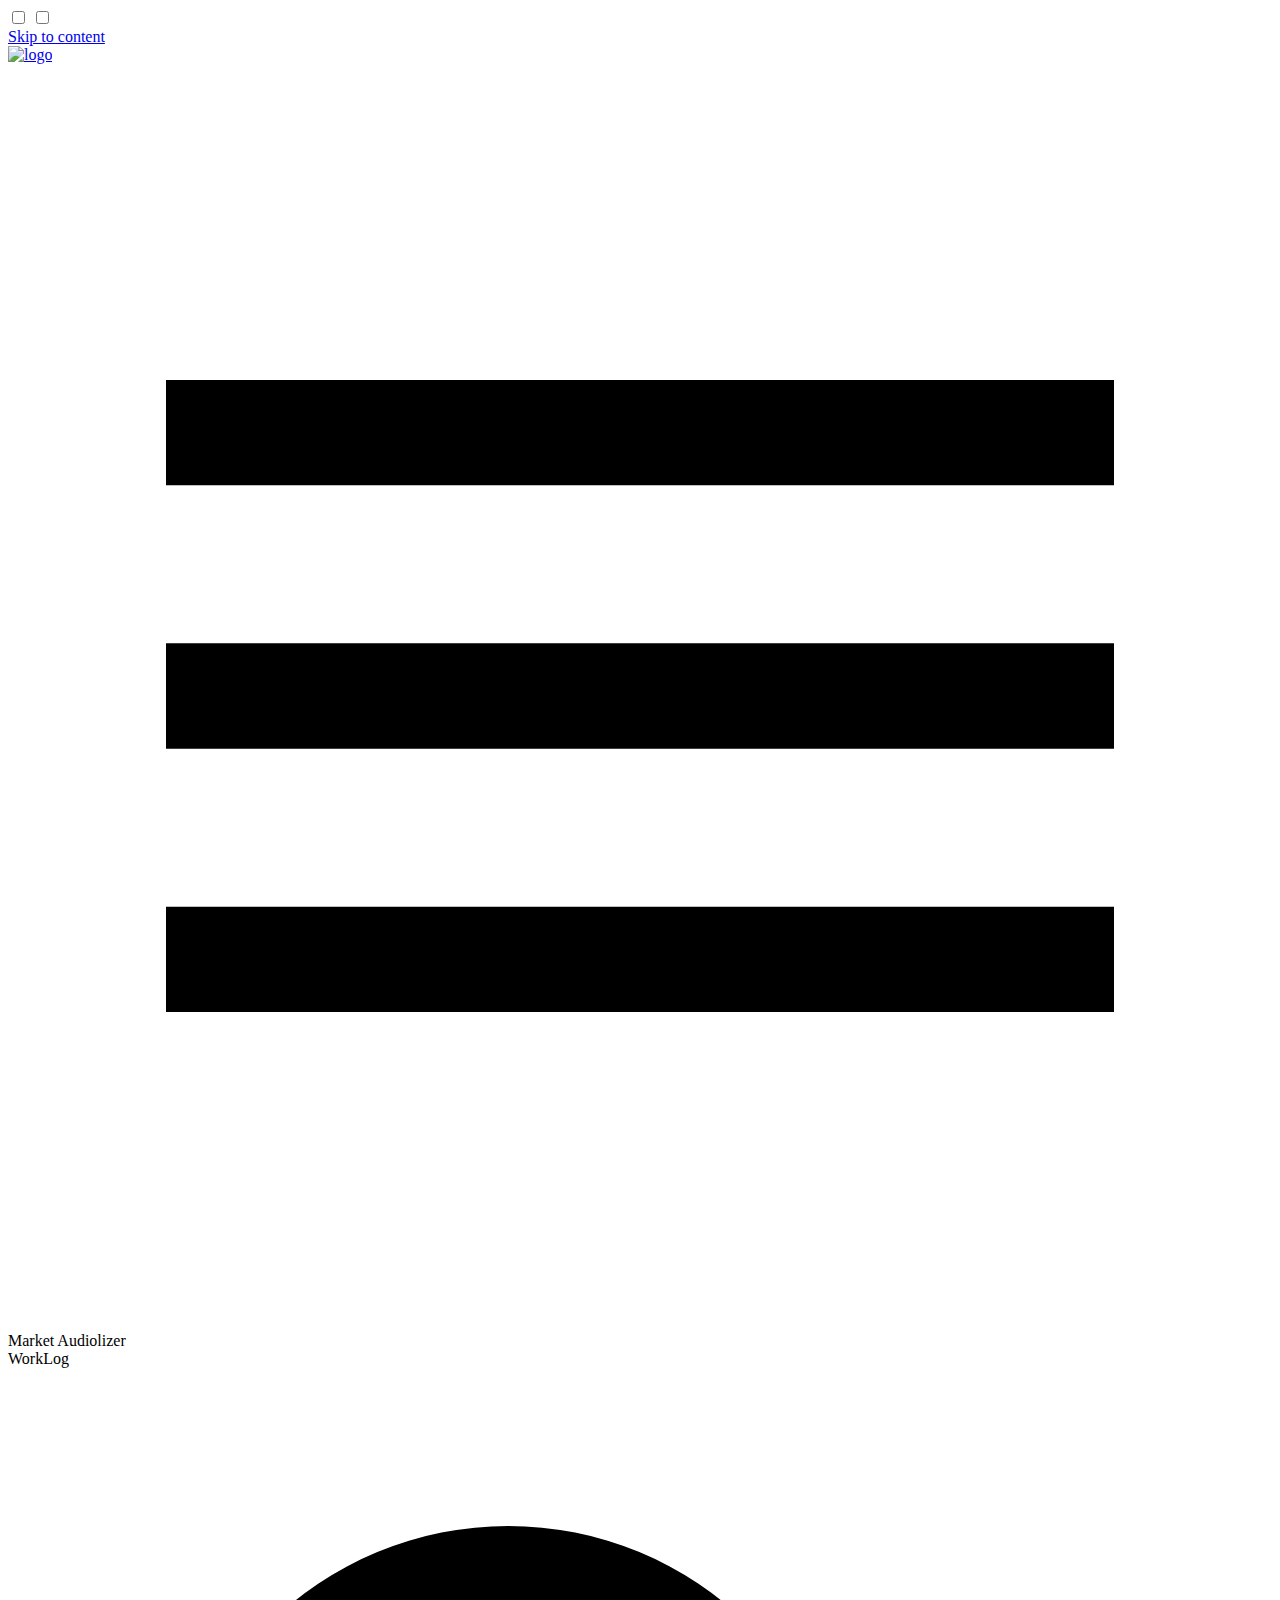
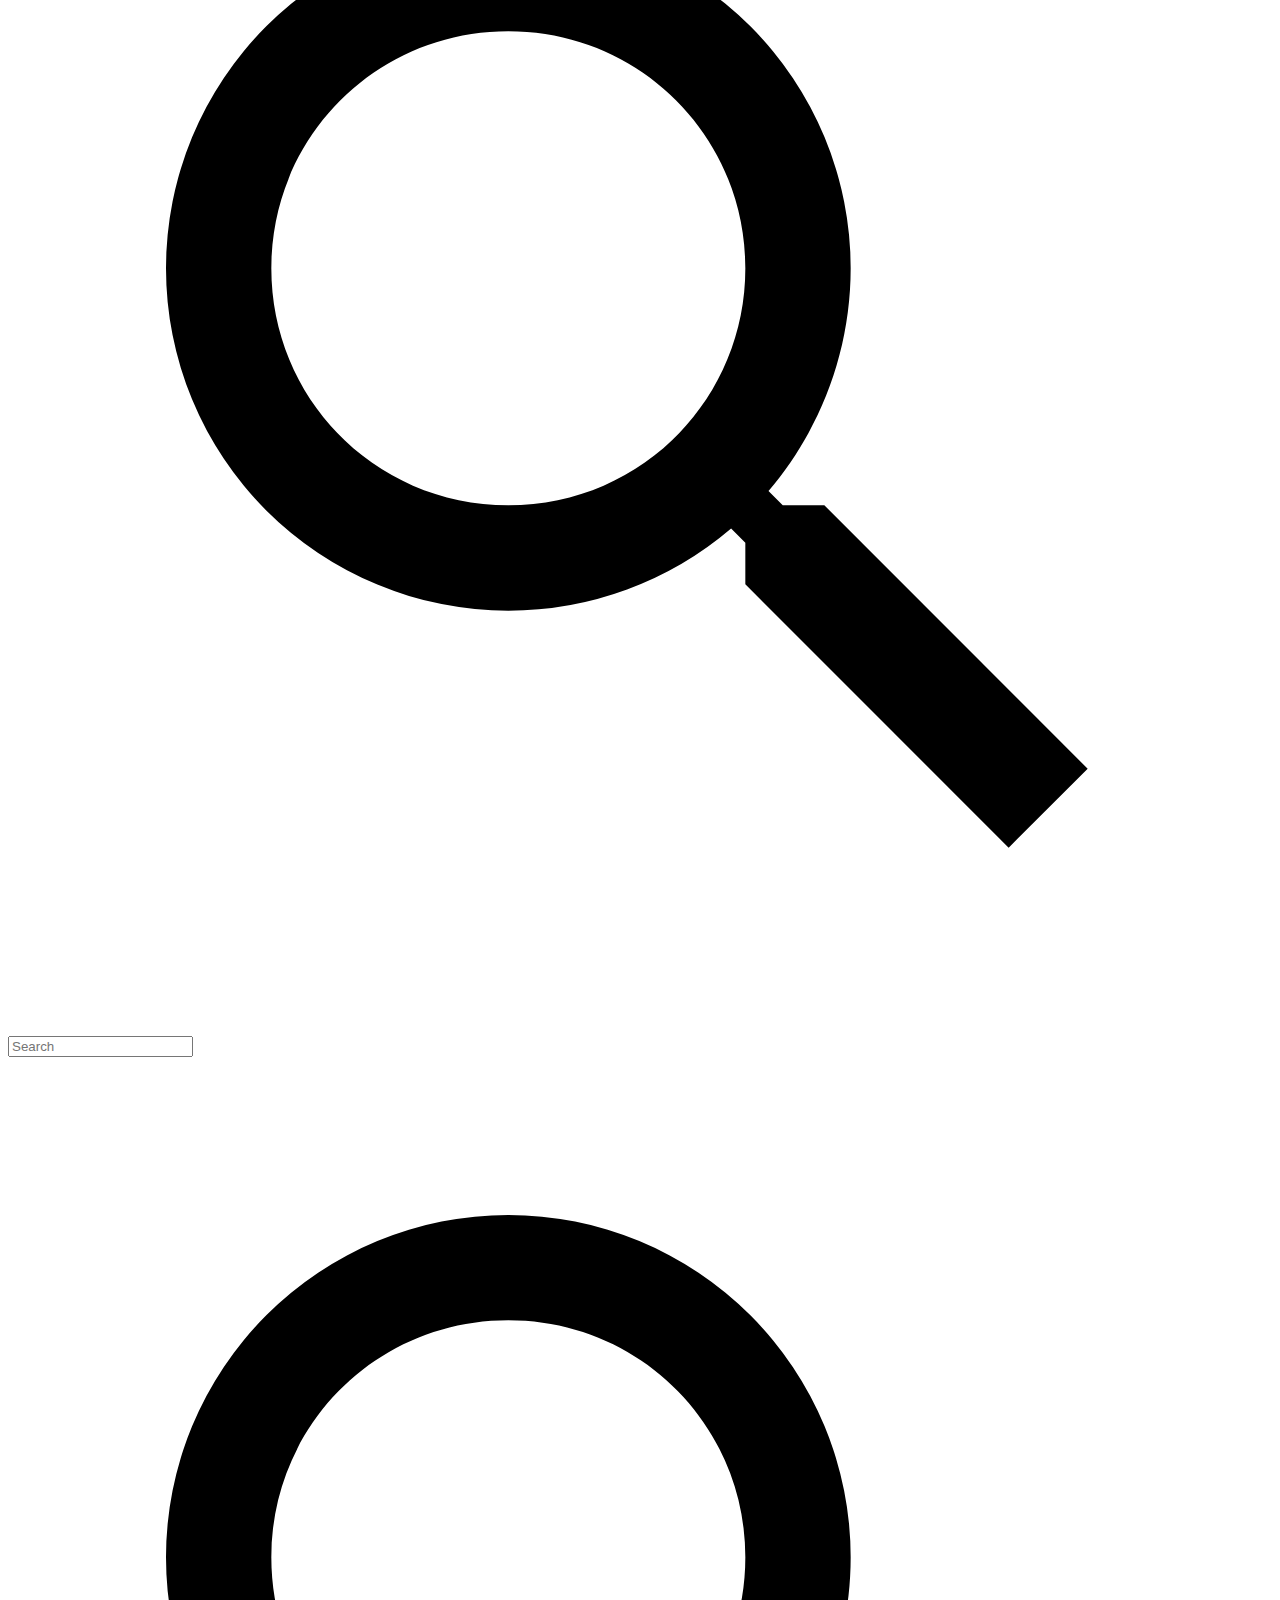
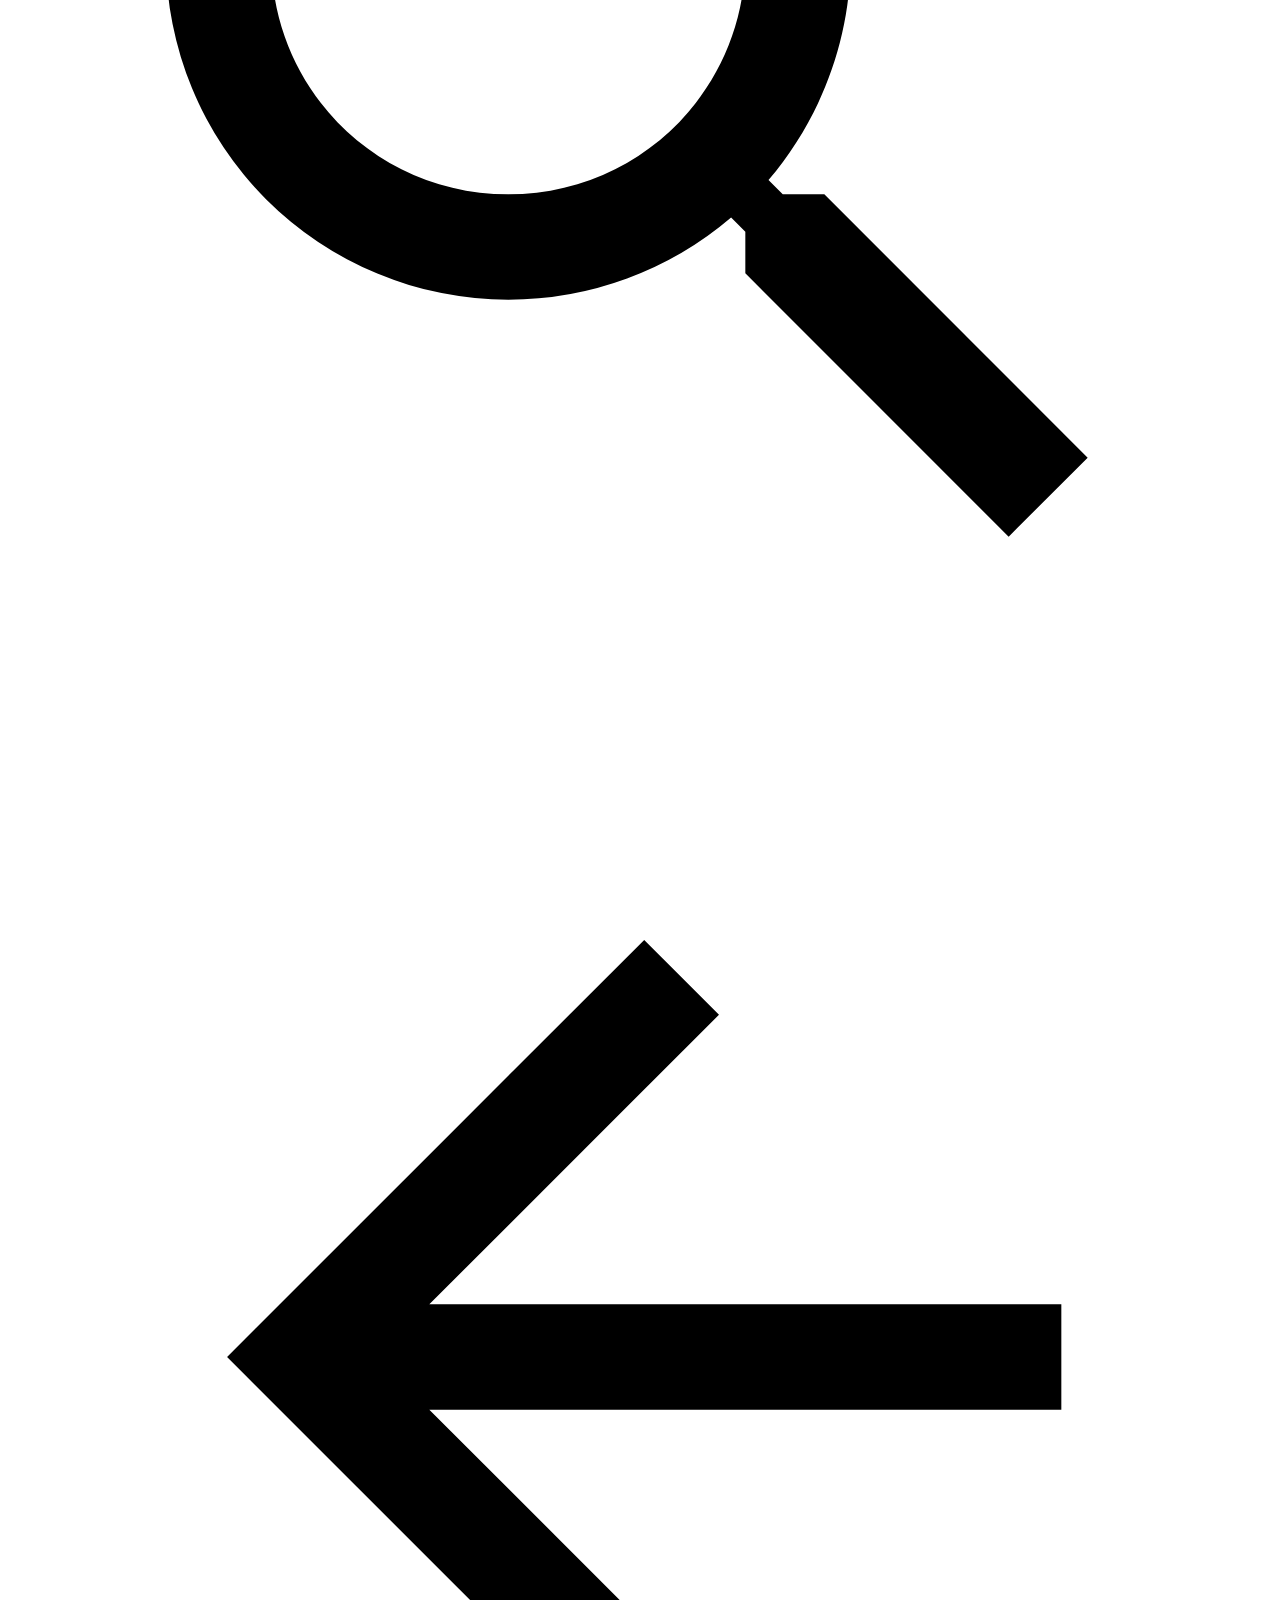
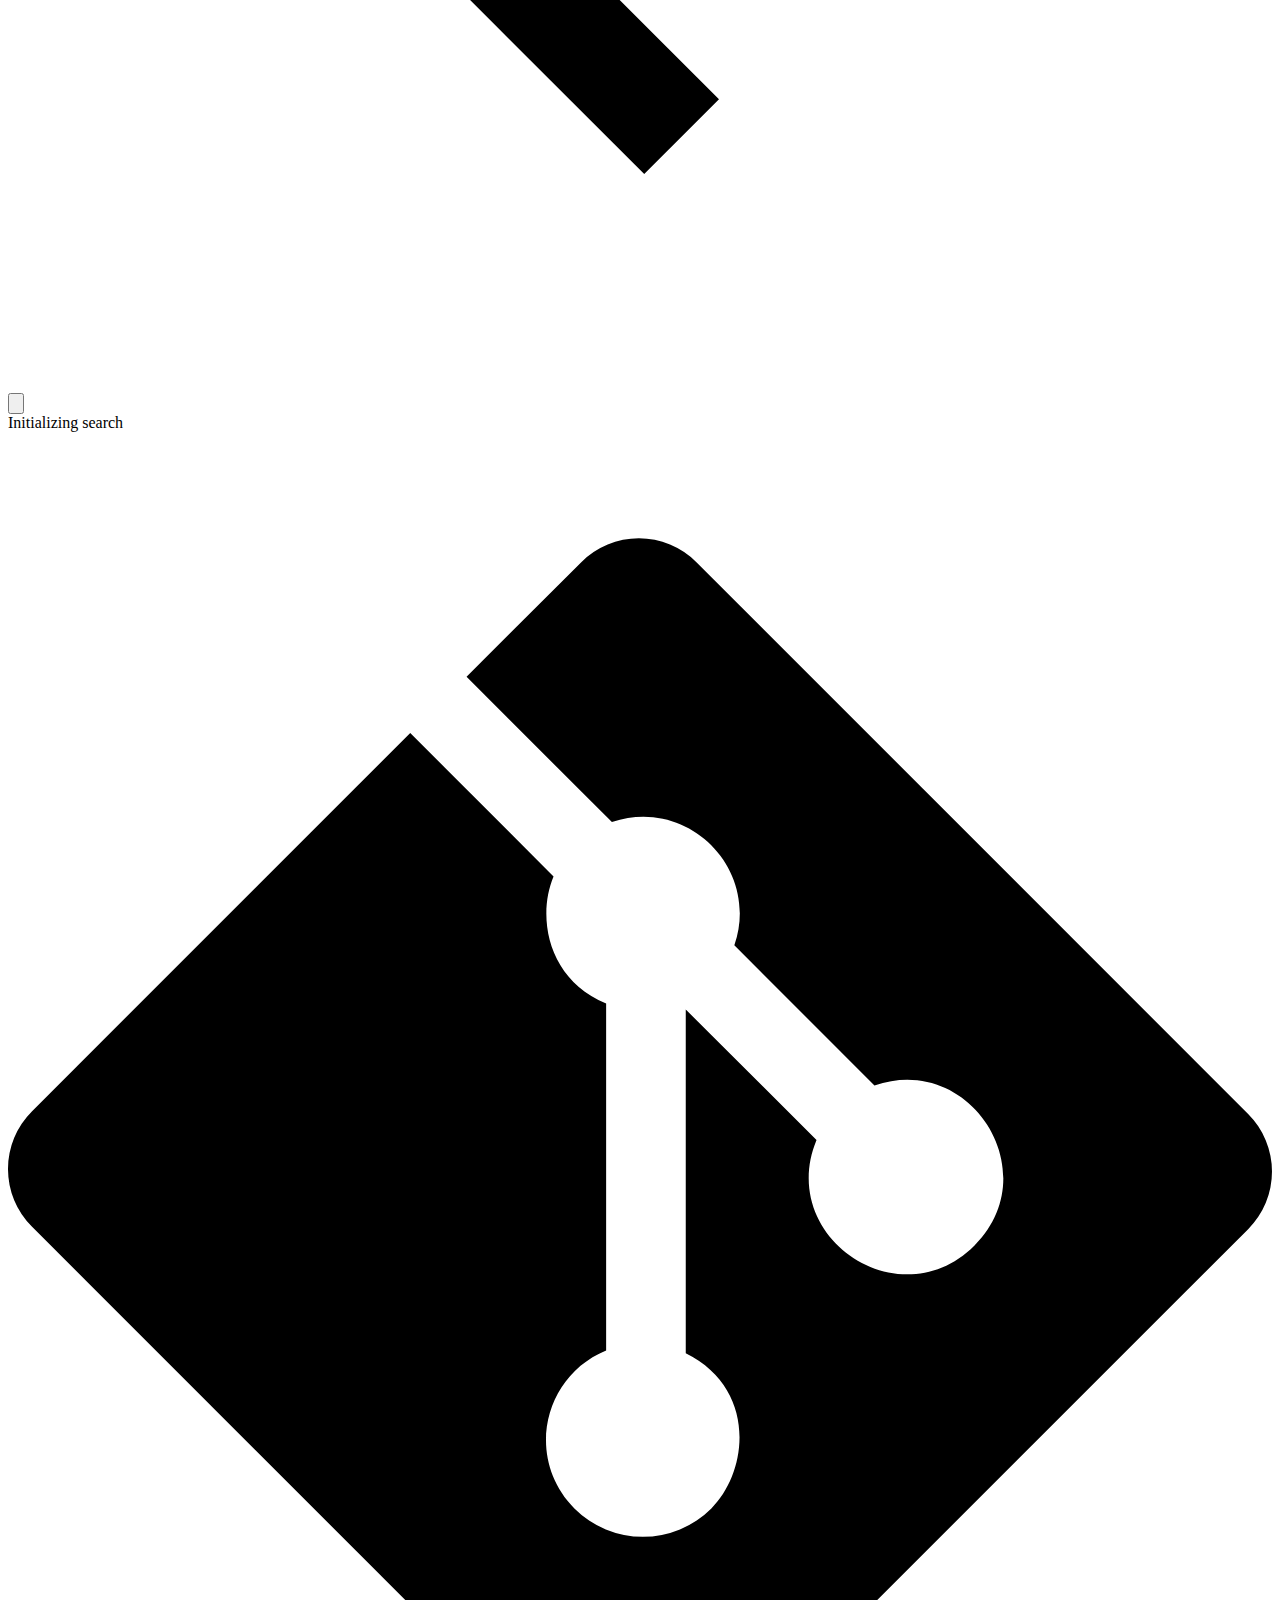
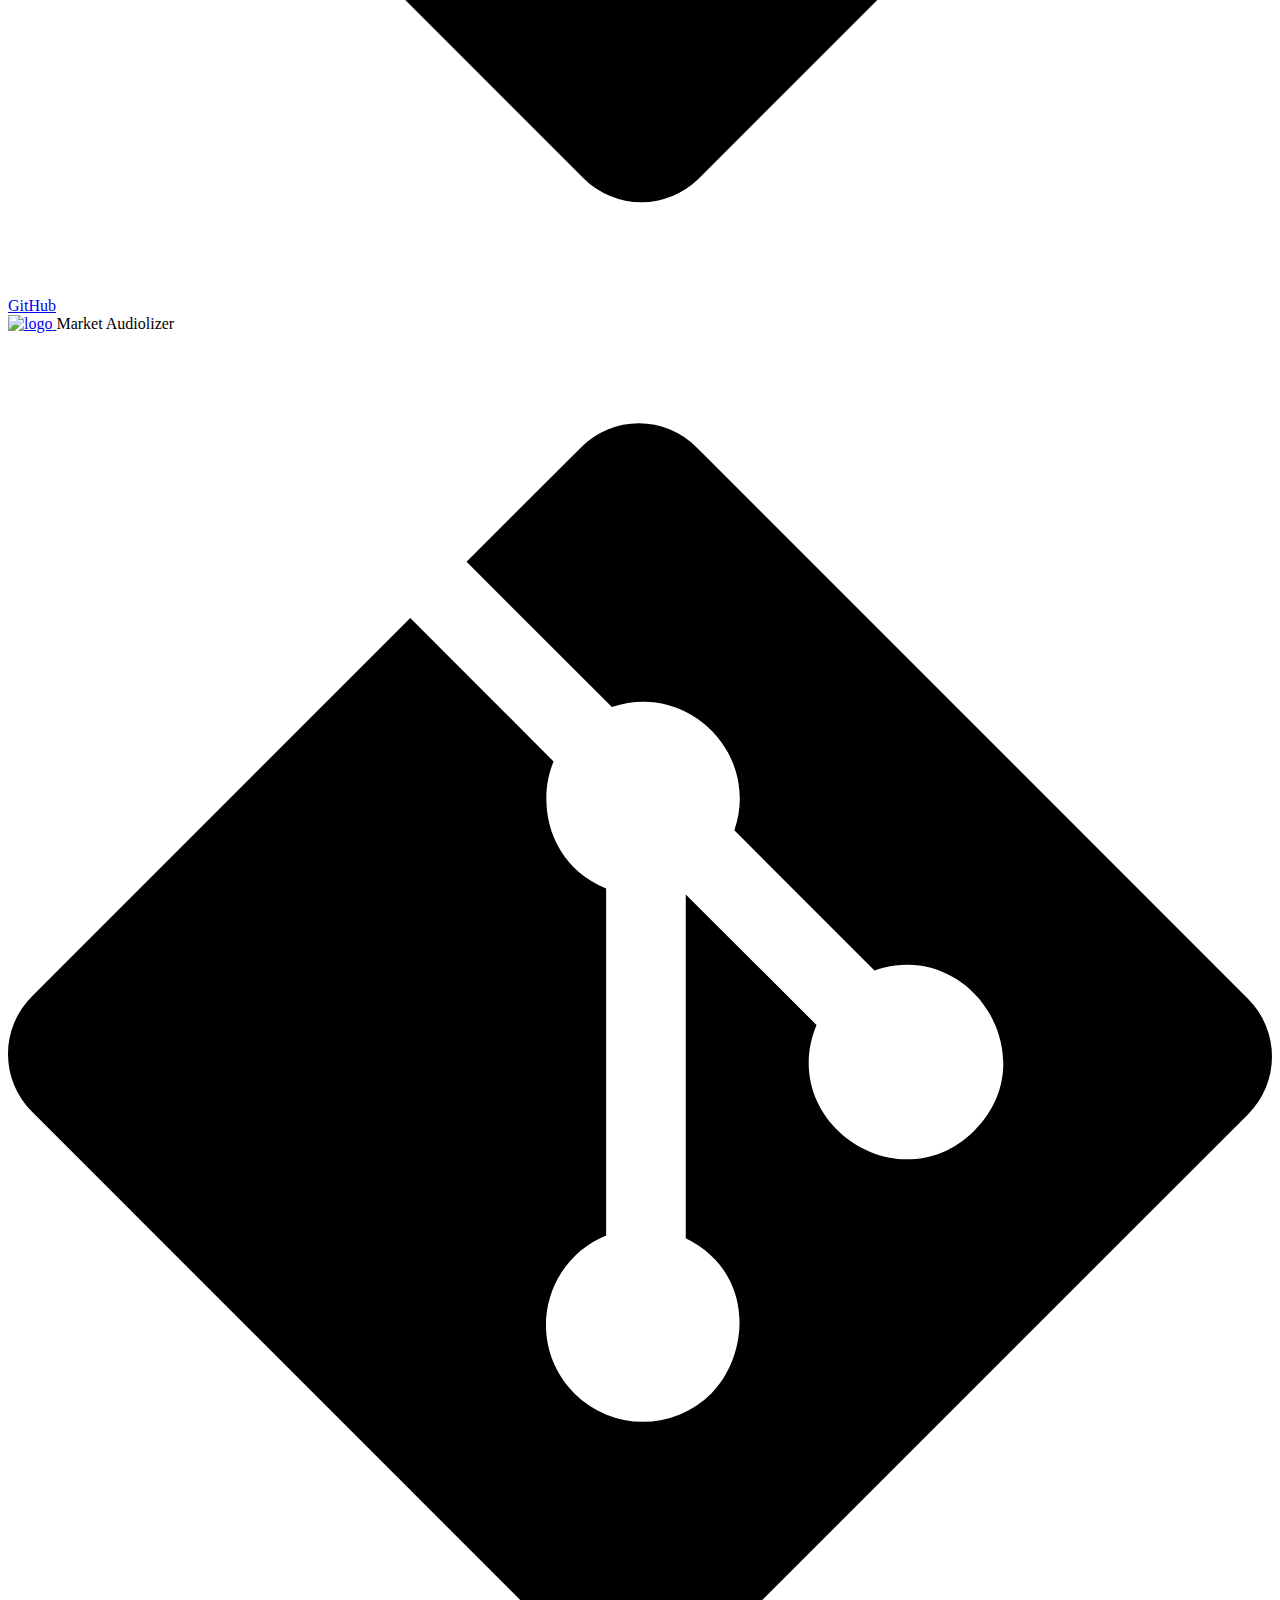
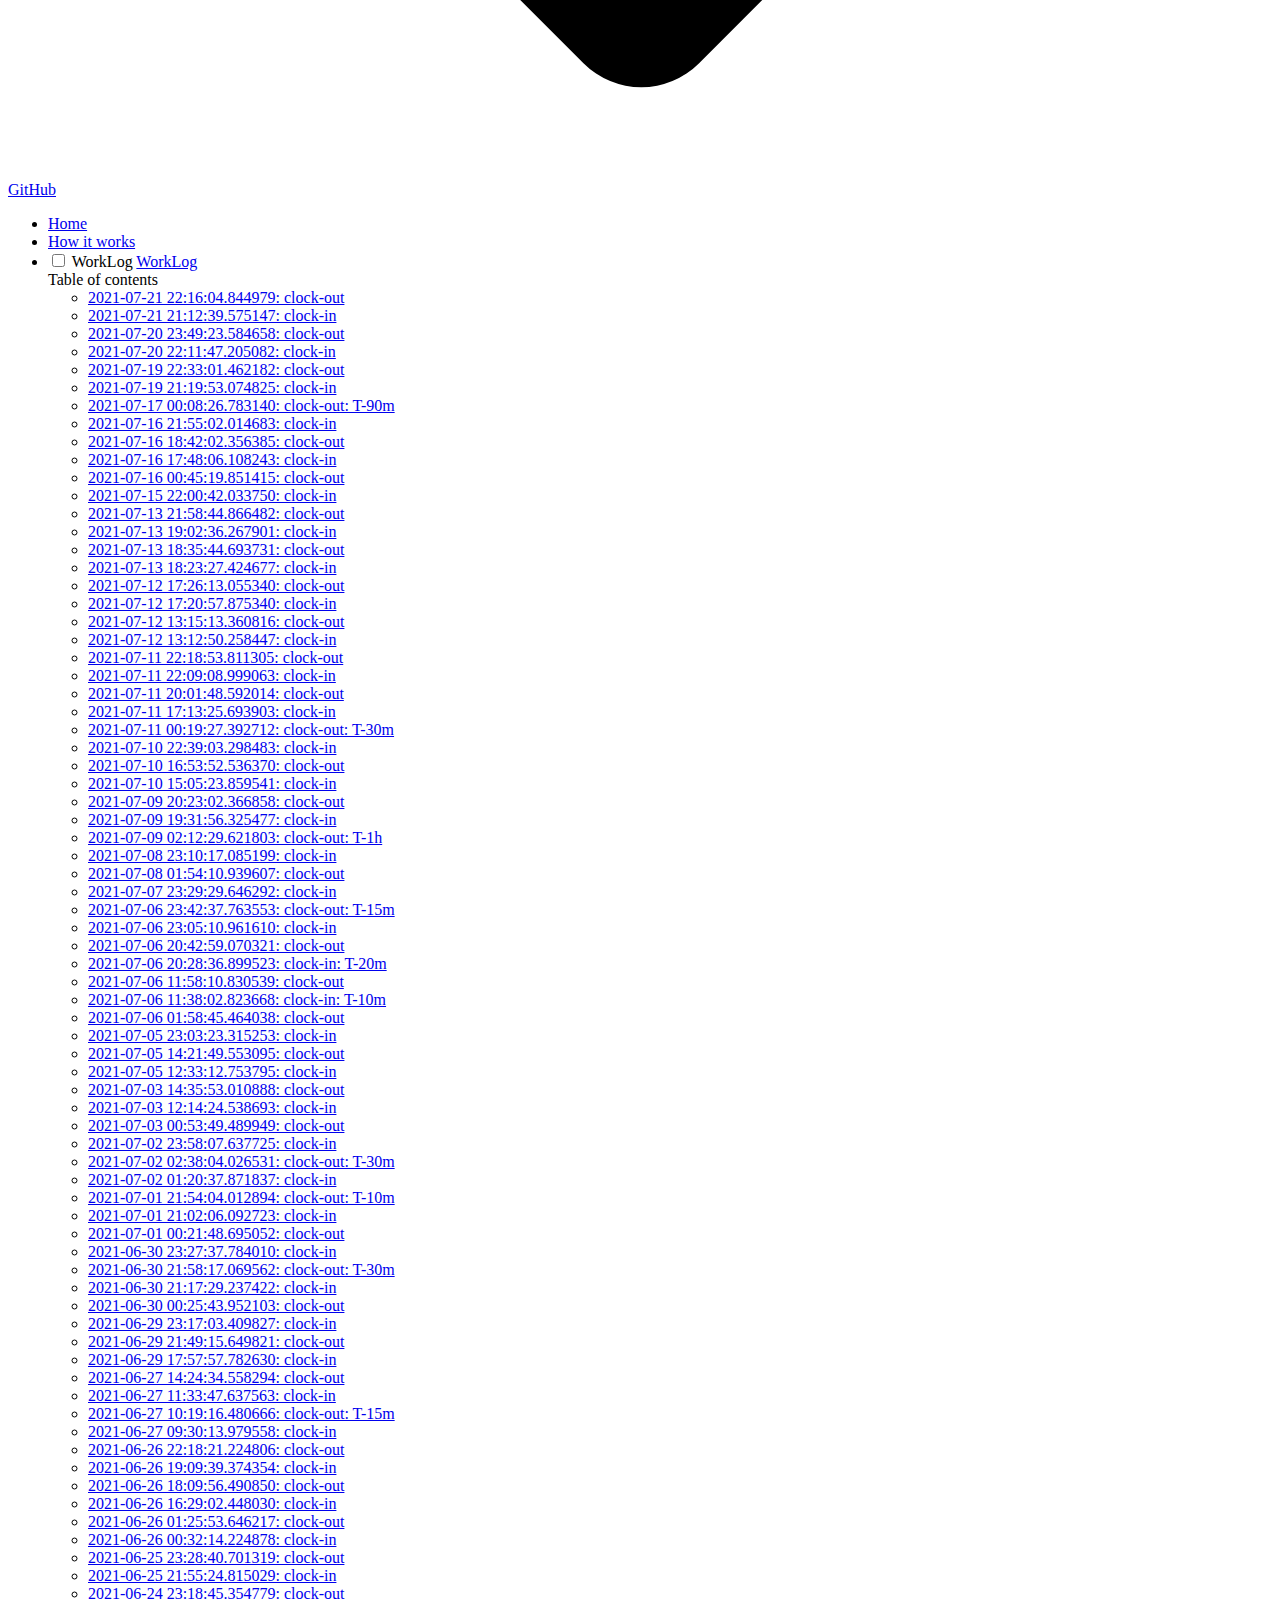
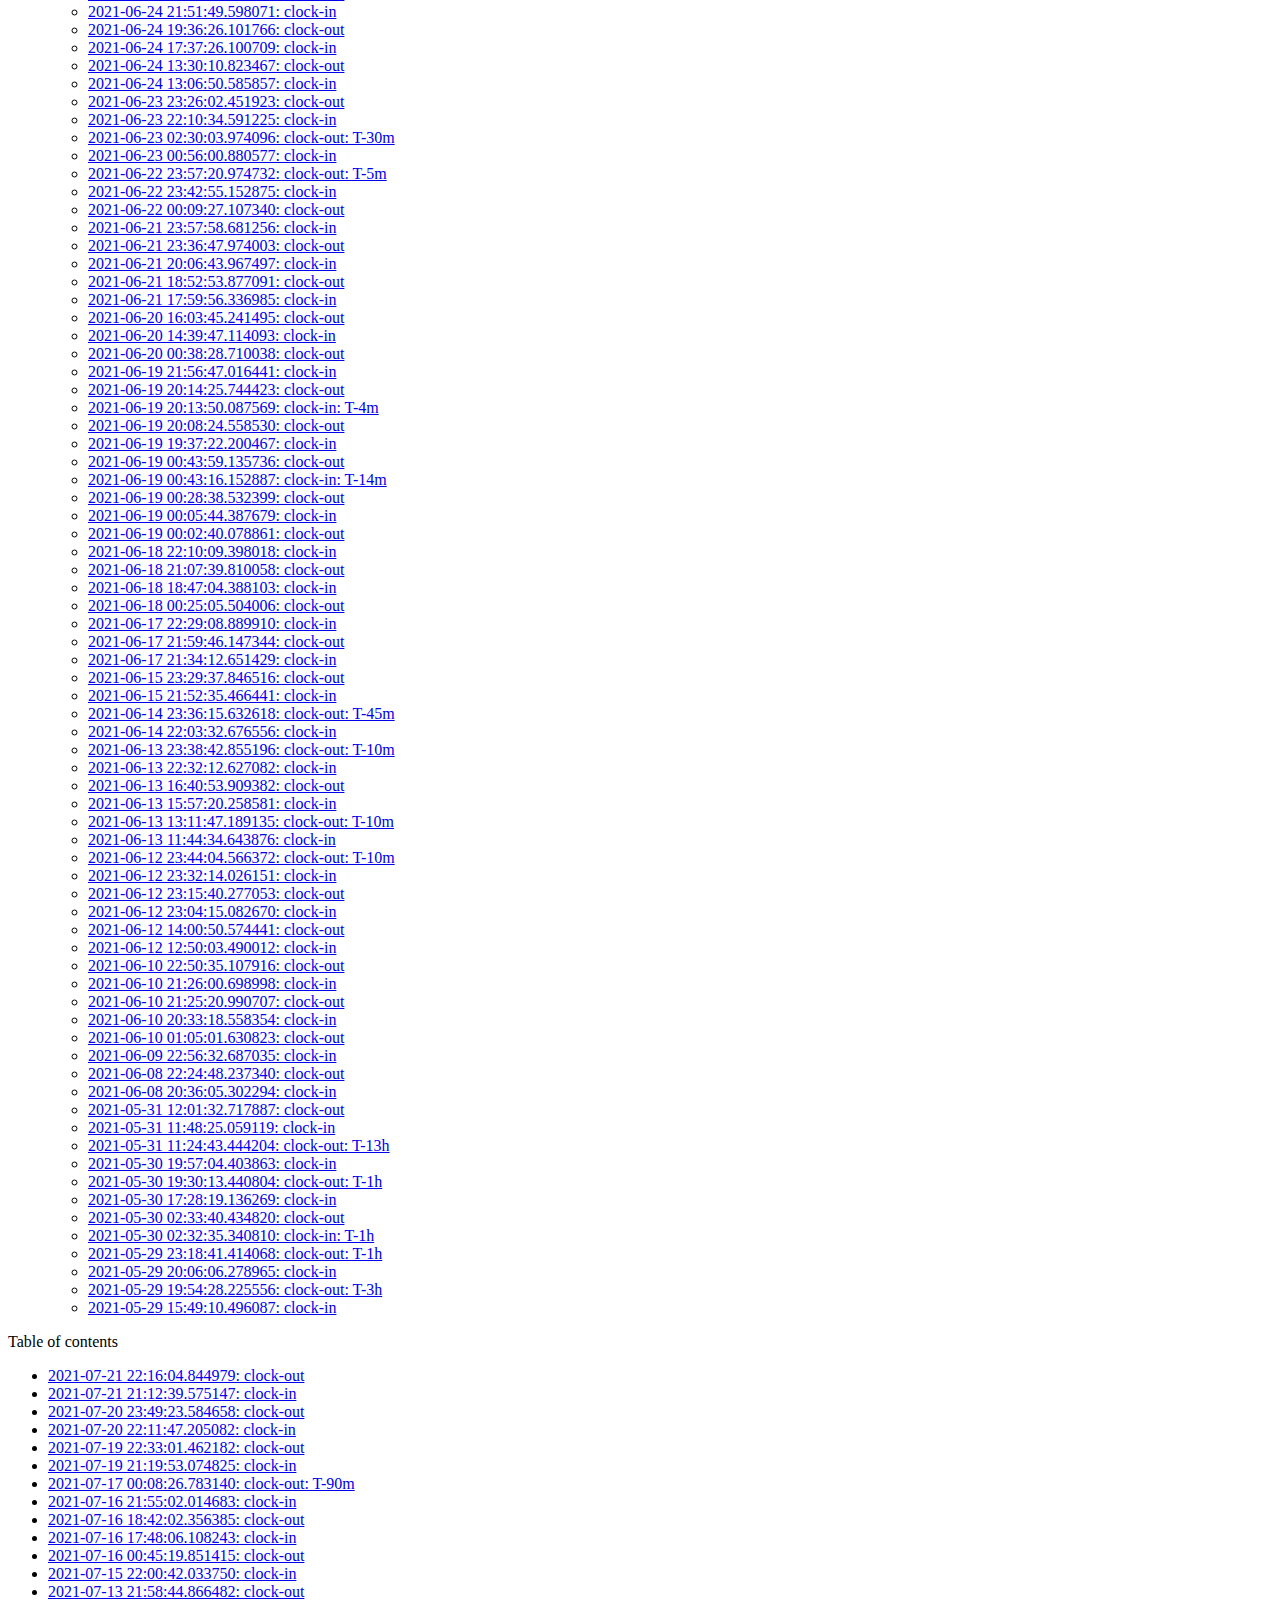
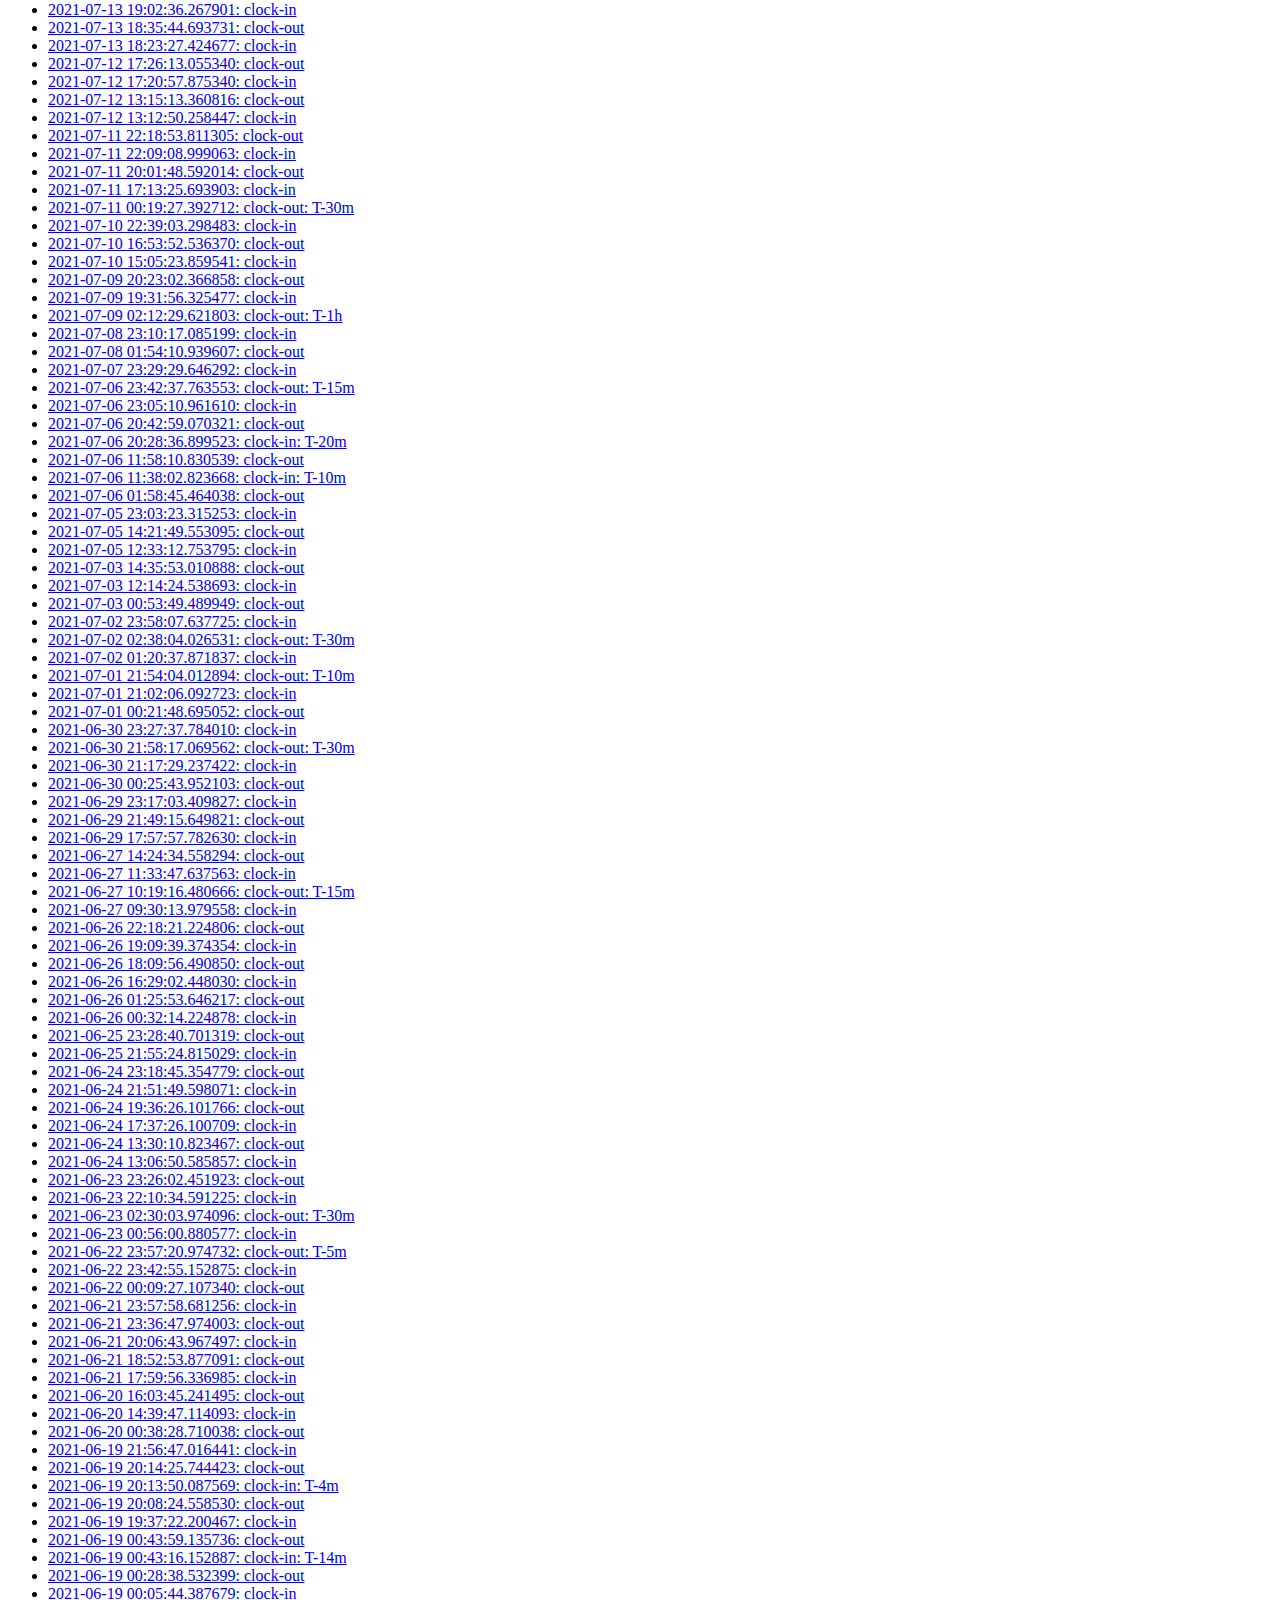
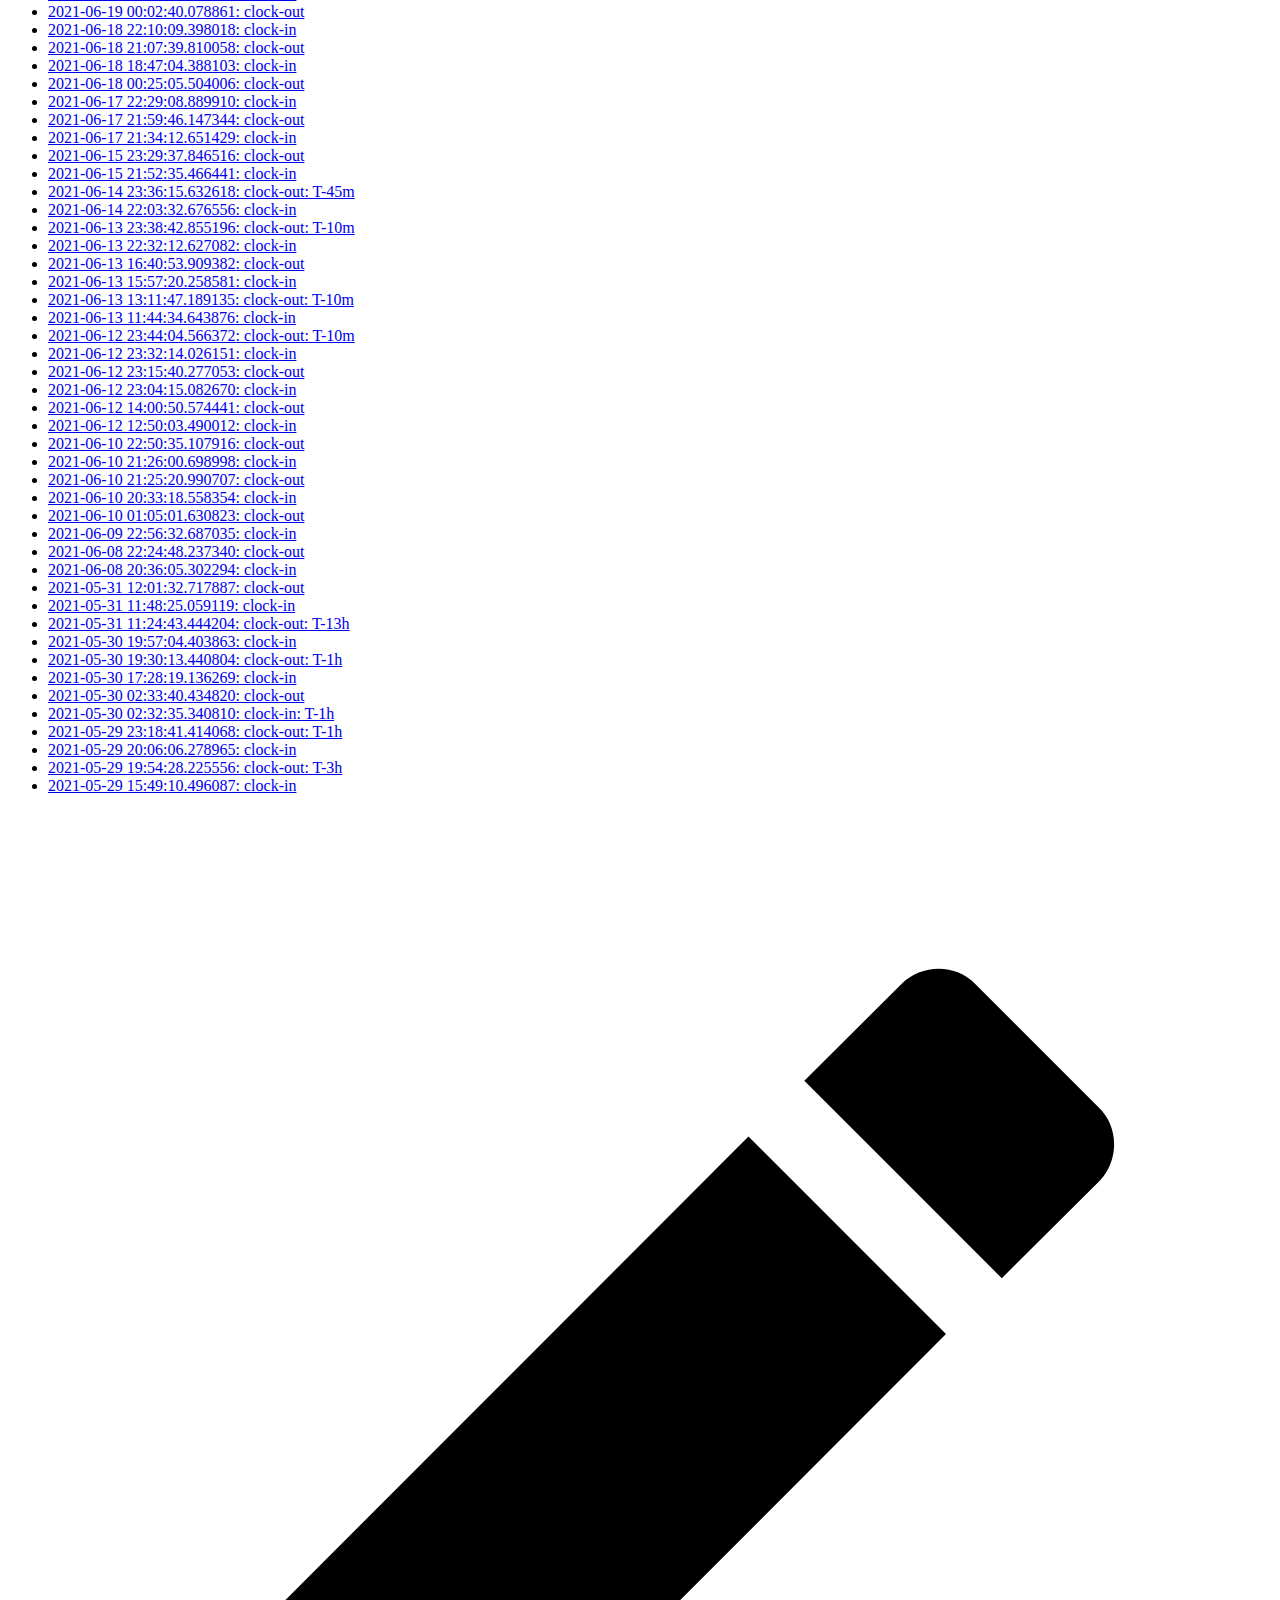
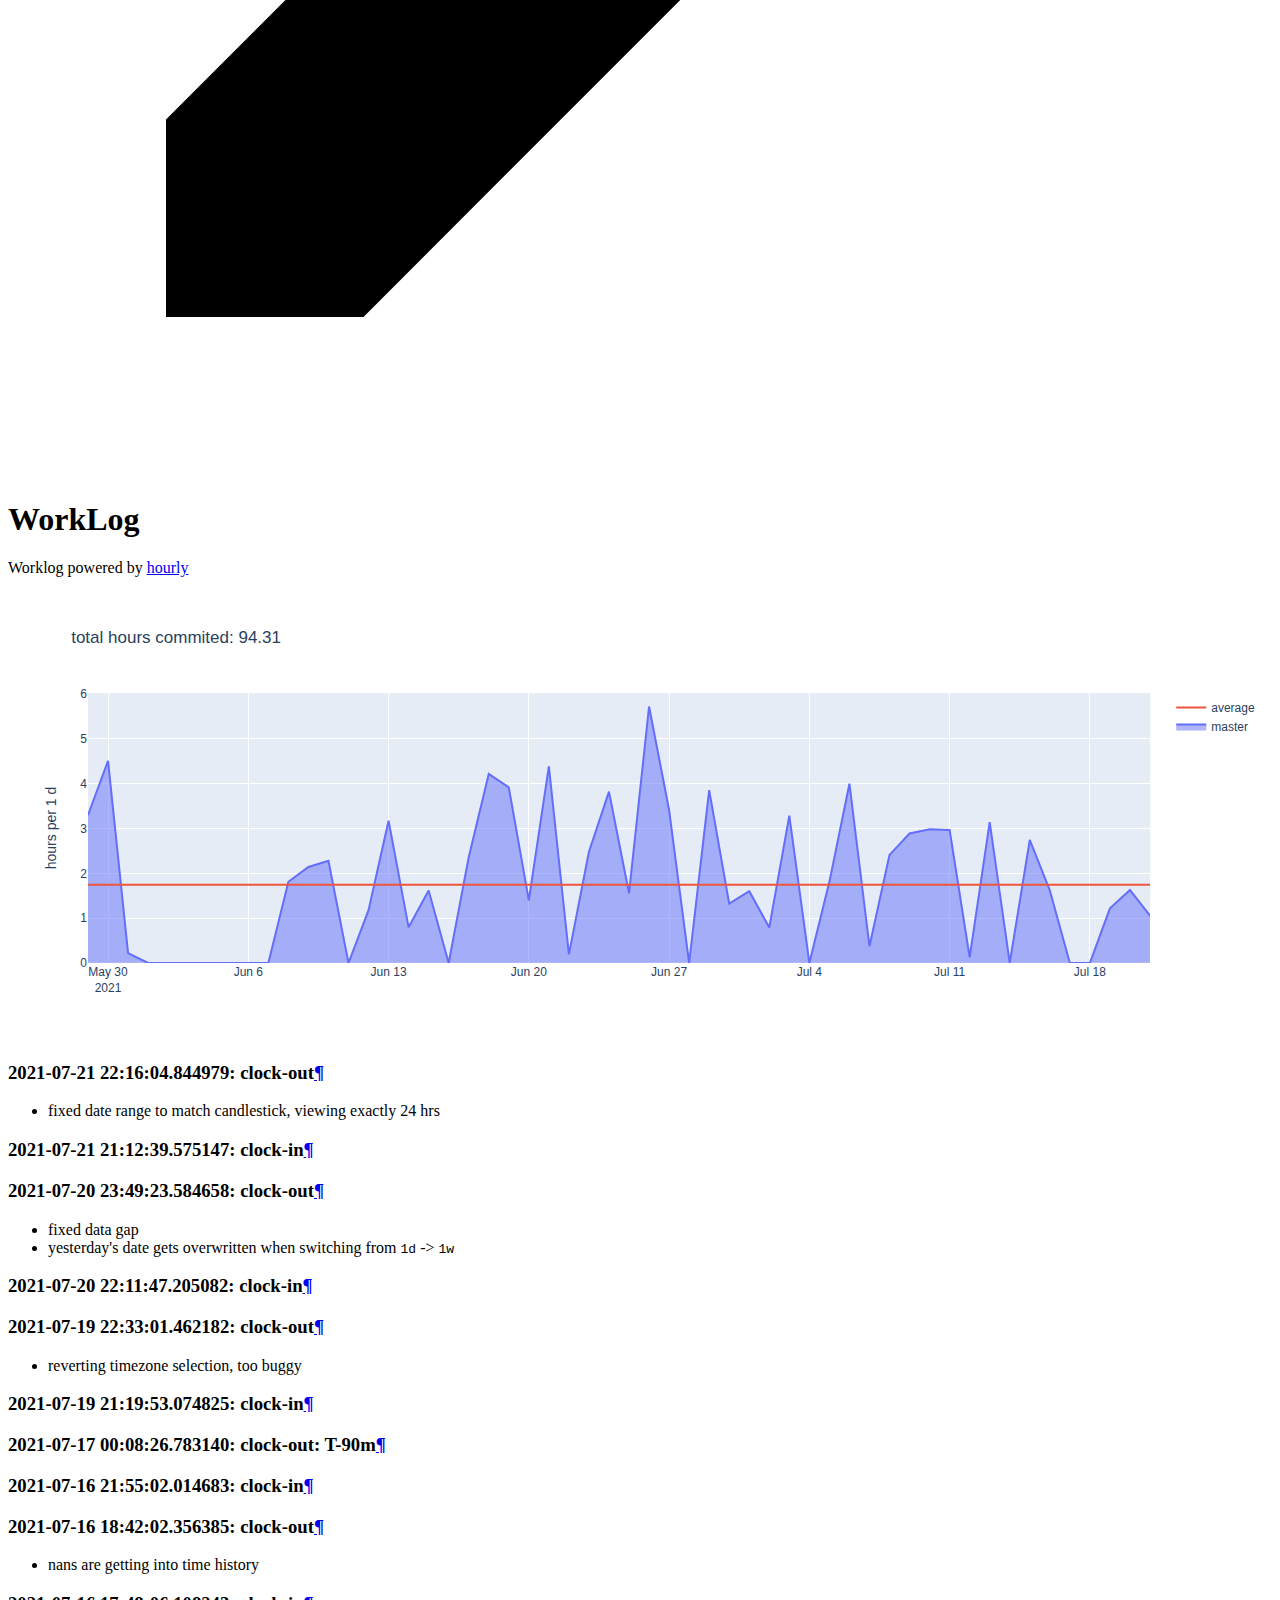
==== WorkLog/index.html @ a6fd968e "Deployed 98f56ba with MkDocs version: 1.2.1" ====
<!doctype html>
<html lang="en" class="no-js">
  <head>
    
      <meta charset="utf-8">
      <meta name="viewport" content="width=device-width,initial-scale=1">
      
      
      
      
        <link rel="canonical" href="http://audiolizer.ariagora.com/WorkLog/">
      
      <link rel="icon" href="../assets/images/favicon.png">
      <meta name="generator" content="mkdocs-1.2.1, mkdocs-material-7.1.8">
    
    
      
        <title>WorkLog - Market Audiolizer</title>
      
    
    
      <link rel="stylesheet" href="../assets/stylesheets/main.ca7ac06f.min.css">
      
        
        <link rel="stylesheet" href="../assets/stylesheets/palette.f1a3b89f.min.css">
        
      
    
    
    
      
        
        <link rel="preconnect" href="https://fonts.gstatic.com" crossorigin>
        <link rel="stylesheet" href="https://fonts.googleapis.com/css?family=Roboto:300,400,400i,700%7CRoboto+Mono&display=fallback">
        <style>:root{--md-text-font-family:"Roboto";--md-code-font-family:"Roboto Mono"}</style>
      
    
    
    
    
      


    
    
  </head>
  
  
    
    
    
    
    
    <body dir="ltr" data-md-color-scheme="" data-md-color-primary="none" data-md-color-accent="none">
  
    
    <script>function __prefix(e){return new URL("..",location).pathname+"."+e}function __get(e,t=localStorage){return JSON.parse(t.getItem(__prefix(e)))}</script>
    
    <input class="md-toggle" data-md-toggle="drawer" type="checkbox" id="__drawer" autocomplete="off">
    <input class="md-toggle" data-md-toggle="search" type="checkbox" id="__search" autocomplete="off">
    <label class="md-overlay" for="__drawer"></label>
    <div data-md-component="skip">
      
        
        <a href="#2021-07-21-221604844979-clock-out" class="md-skip">
          Skip to content
        </a>
      
    </div>
    <div data-md-component="announce">
      
    </div>
    
      <header class="md-header" data-md-component="header">
  <nav class="md-header__inner md-grid" aria-label="Header">
    <a href=".." title="Market Audiolizer" class="md-header__button md-logo" aria-label="Market Audiolizer" data-md-component="logo">
      
  <img src="../assets/audiolizer_icon.jpg" alt="logo">

    </a>
    <label class="md-header__button md-icon" for="__drawer">
      <svg xmlns="http://www.w3.org/2000/svg" viewBox="0 0 24 24"><path d="M3 6h18v2H3V6m0 5h18v2H3v-2m0 5h18v2H3v-2z"/></svg>
    </label>
    <div class="md-header__title" data-md-component="header-title">
      <div class="md-header__ellipsis">
        <div class="md-header__topic">
          <span class="md-ellipsis">
            Market Audiolizer
          </span>
        </div>
        <div class="md-header__topic" data-md-component="header-topic">
          <span class="md-ellipsis">
            
              WorkLog
            
          </span>
        </div>
      </div>
    </div>
    
    
    
      <label class="md-header__button md-icon" for="__search">
        <svg xmlns="http://www.w3.org/2000/svg" viewBox="0 0 24 24"><path d="M9.5 3A6.5 6.5 0 0 1 16 9.5c0 1.61-.59 3.09-1.56 4.23l.27.27h.79l5 5-1.5 1.5-5-5v-.79l-.27-.27A6.516 6.516 0 0 1 9.5 16 6.5 6.5 0 0 1 3 9.5 6.5 6.5 0 0 1 9.5 3m0 2C7 5 5 7 5 9.5S7 14 9.5 14 14 12 14 9.5 12 5 9.5 5z"/></svg>
      </label>
      
<div class="md-search" data-md-component="search" role="dialog">
  <label class="md-search__overlay" for="__search"></label>
  <div class="md-search__inner" role="search">
    <form class="md-search__form" name="search">
      <input type="text" class="md-search__input" name="query" aria-label="Search" placeholder="Search" autocapitalize="off" autocorrect="off" autocomplete="off" spellcheck="false" data-md-component="search-query" data-md-state="active" required>
      <label class="md-search__icon md-icon" for="__search">
        <svg xmlns="http://www.w3.org/2000/svg" viewBox="0 0 24 24"><path d="M9.5 3A6.5 6.5 0 0 1 16 9.5c0 1.61-.59 3.09-1.56 4.23l.27.27h.79l5 5-1.5 1.5-5-5v-.79l-.27-.27A6.516 6.516 0 0 1 9.5 16 6.5 6.5 0 0 1 3 9.5 6.5 6.5 0 0 1 9.5 3m0 2C7 5 5 7 5 9.5S7 14 9.5 14 14 12 14 9.5 12 5 9.5 5z"/></svg>
        <svg xmlns="http://www.w3.org/2000/svg" viewBox="0 0 24 24"><path d="M20 11v2H8l5.5 5.5-1.42 1.42L4.16 12l7.92-7.92L13.5 5.5 8 11h12z"/></svg>
      </label>
      <button type="reset" class="md-search__icon md-icon" aria-label="Clear" tabindex="-1">
        <svg xmlns="http://www.w3.org/2000/svg" viewBox="0 0 24 24"><path d="M19 6.41 17.59 5 12 10.59 6.41 5 5 6.41 10.59 12 5 17.59 6.41 19 12 13.41 17.59 19 19 17.59 13.41 12 19 6.41z"/></svg>
      </button>
    </form>
    <div class="md-search__output">
      <div class="md-search__scrollwrap" data-md-scrollfix>
        <div class="md-search-result" data-md-component="search-result">
          <div class="md-search-result__meta">
            Initializing search
          </div>
          <ol class="md-search-result__list"></ol>
        </div>
      </div>
    </div>
  </div>
</div>
    
    
      <div class="md-header__source">
        
<a href="https://github.com/Audiolizer/audiolizer/" title="Go to repository" class="md-source" data-md-component="source">
  <div class="md-source__icon md-icon">
    
    <svg xmlns="http://www.w3.org/2000/svg" viewBox="0 0 448 512"><path d="M439.55 236.05 244 40.45a28.87 28.87 0 0 0-40.81 0l-40.66 40.63 51.52 51.52c27.06-9.14 52.68 16.77 43.39 43.68l49.66 49.66c34.23-11.8 61.18 31 35.47 56.69-26.49 26.49-70.21-2.87-56-37.34L240.22 199v121.85c25.3 12.54 22.26 41.85 9.08 55a34.34 34.34 0 0 1-48.55 0c-17.57-17.6-11.07-46.91 11.25-56v-123c-20.8-8.51-24.6-30.74-18.64-45L142.57 101 8.45 235.14a28.86 28.86 0 0 0 0 40.81l195.61 195.6a28.86 28.86 0 0 0 40.8 0l194.69-194.69a28.86 28.86 0 0 0 0-40.81z"/></svg>
  </div>
  <div class="md-source__repository">
    GitHub
  </div>
</a>
      </div>
    
  </nav>
</header>
    
    <div class="md-container" data-md-component="container">
      
      
        
      
      <main class="md-main" data-md-component="main">
        <div class="md-main__inner md-grid">
          
            
              
              <div class="md-sidebar md-sidebar--primary" data-md-component="sidebar" data-md-type="navigation" >
                <div class="md-sidebar__scrollwrap">
                  <div class="md-sidebar__inner">
                    


<nav class="md-nav md-nav--primary" aria-label="Navigation" data-md-level="0">
  <label class="md-nav__title" for="__drawer">
    <a href=".." title="Market Audiolizer" class="md-nav__button md-logo" aria-label="Market Audiolizer" data-md-component="logo">
      
  <img src="../assets/audiolizer_icon.jpg" alt="logo">

    </a>
    Market Audiolizer
  </label>
  
    <div class="md-nav__source">
      
<a href="https://github.com/Audiolizer/audiolizer/" title="Go to repository" class="md-source" data-md-component="source">
  <div class="md-source__icon md-icon">
    
    <svg xmlns="http://www.w3.org/2000/svg" viewBox="0 0 448 512"><path d="M439.55 236.05 244 40.45a28.87 28.87 0 0 0-40.81 0l-40.66 40.63 51.52 51.52c27.06-9.14 52.68 16.77 43.39 43.68l49.66 49.66c34.23-11.8 61.18 31 35.47 56.69-26.49 26.49-70.21-2.87-56-37.34L240.22 199v121.85c25.3 12.54 22.26 41.85 9.08 55a34.34 34.34 0 0 1-48.55 0c-17.57-17.6-11.07-46.91 11.25-56v-123c-20.8-8.51-24.6-30.74-18.64-45L142.57 101 8.45 235.14a28.86 28.86 0 0 0 0 40.81l195.61 195.6a28.86 28.86 0 0 0 40.8 0l194.69-194.69a28.86 28.86 0 0 0 0-40.81z"/></svg>
  </div>
  <div class="md-source__repository">
    GitHub
  </div>
</a>
    </div>
  
  <ul class="md-nav__list" data-md-scrollfix>
    
      
      
      

  
  
  
    <li class="md-nav__item">
      <a href=".." class="md-nav__link">
        Home
      </a>
    </li>
  

    
      
      
      

  
  
  
    <li class="md-nav__item">
      <a href="../About/" class="md-nav__link">
        How it works
      </a>
    </li>
  

    
      
      
      

  
  
    
  
  
    <li class="md-nav__item md-nav__item--active">
      
      <input class="md-nav__toggle md-toggle" data-md-toggle="toc" type="checkbox" id="__toc">
      
      
      
        <label class="md-nav__link md-nav__link--active" for="__toc">
          WorkLog
          <span class="md-nav__icon md-icon"></span>
        </label>
      
      <a href="./" class="md-nav__link md-nav__link--active">
        WorkLog
      </a>
      
        
<nav class="md-nav md-nav--secondary" aria-label="Table of contents">
  
  
  
  
    <label class="md-nav__title" for="__toc">
      <span class="md-nav__icon md-icon"></span>
      Table of contents
    </label>
    <ul class="md-nav__list" data-md-component="toc" data-md-scrollfix>
      
        <li class="md-nav__item">
  <a href="#2021-07-21-221604844979-clock-out" class="md-nav__link">
    2021-07-21 22:16:04.844979: clock-out
  </a>
  
</li>
      
        <li class="md-nav__item">
  <a href="#2021-07-21-211239575147-clock-in" class="md-nav__link">
    2021-07-21 21:12:39.575147: clock-in
  </a>
  
</li>
      
        <li class="md-nav__item">
  <a href="#2021-07-20-234923584658-clock-out" class="md-nav__link">
    2021-07-20 23:49:23.584658: clock-out
  </a>
  
</li>
      
        <li class="md-nav__item">
  <a href="#2021-07-20-221147205082-clock-in" class="md-nav__link">
    2021-07-20 22:11:47.205082: clock-in
  </a>
  
</li>
      
        <li class="md-nav__item">
  <a href="#2021-07-19-223301462182-clock-out" class="md-nav__link">
    2021-07-19 22:33:01.462182: clock-out
  </a>
  
</li>
      
        <li class="md-nav__item">
  <a href="#2021-07-19-211953074825-clock-in" class="md-nav__link">
    2021-07-19 21:19:53.074825: clock-in
  </a>
  
</li>
      
        <li class="md-nav__item">
  <a href="#2021-07-17-000826783140-clock-out-t-90m" class="md-nav__link">
    2021-07-17 00:08:26.783140: clock-out: T-90m
  </a>
  
</li>
      
        <li class="md-nav__item">
  <a href="#2021-07-16-215502014683-clock-in" class="md-nav__link">
    2021-07-16 21:55:02.014683: clock-in
  </a>
  
</li>
      
        <li class="md-nav__item">
  <a href="#2021-07-16-184202356385-clock-out" class="md-nav__link">
    2021-07-16 18:42:02.356385: clock-out
  </a>
  
</li>
      
        <li class="md-nav__item">
  <a href="#2021-07-16-174806108243-clock-in" class="md-nav__link">
    2021-07-16 17:48:06.108243: clock-in
  </a>
  
</li>
      
        <li class="md-nav__item">
  <a href="#2021-07-16-004519851415-clock-out" class="md-nav__link">
    2021-07-16 00:45:19.851415: clock-out
  </a>
  
</li>
      
        <li class="md-nav__item">
  <a href="#2021-07-15-220042033750-clock-in" class="md-nav__link">
    2021-07-15 22:00:42.033750: clock-in
  </a>
  
</li>
      
        <li class="md-nav__item">
  <a href="#2021-07-13-215844866482-clock-out" class="md-nav__link">
    2021-07-13 21:58:44.866482: clock-out
  </a>
  
</li>
      
        <li class="md-nav__item">
  <a href="#2021-07-13-190236267901-clock-in" class="md-nav__link">
    2021-07-13 19:02:36.267901: clock-in
  </a>
  
</li>
      
        <li class="md-nav__item">
  <a href="#2021-07-13-183544693731-clock-out" class="md-nav__link">
    2021-07-13 18:35:44.693731: clock-out
  </a>
  
</li>
      
        <li class="md-nav__item">
  <a href="#2021-07-13-182327424677-clock-in" class="md-nav__link">
    2021-07-13 18:23:27.424677: clock-in
  </a>
  
</li>
      
        <li class="md-nav__item">
  <a href="#2021-07-12-172613055340-clock-out" class="md-nav__link">
    2021-07-12 17:26:13.055340: clock-out
  </a>
  
</li>
      
        <li class="md-nav__item">
  <a href="#2021-07-12-172057875340-clock-in" class="md-nav__link">
    2021-07-12 17:20:57.875340: clock-in
  </a>
  
</li>
      
        <li class="md-nav__item">
  <a href="#2021-07-12-131513360816-clock-out" class="md-nav__link">
    2021-07-12 13:15:13.360816: clock-out
  </a>
  
</li>
      
        <li class="md-nav__item">
  <a href="#2021-07-12-131250258447-clock-in" class="md-nav__link">
    2021-07-12 13:12:50.258447: clock-in
  </a>
  
</li>
      
        <li class="md-nav__item">
  <a href="#2021-07-11-221853811305-clock-out" class="md-nav__link">
    2021-07-11 22:18:53.811305: clock-out
  </a>
  
</li>
      
        <li class="md-nav__item">
  <a href="#2021-07-11-220908999063-clock-in" class="md-nav__link">
    2021-07-11 22:09:08.999063: clock-in
  </a>
  
</li>
      
        <li class="md-nav__item">
  <a href="#2021-07-11-200148592014-clock-out" class="md-nav__link">
    2021-07-11 20:01:48.592014: clock-out
  </a>
  
</li>
      
        <li class="md-nav__item">
  <a href="#2021-07-11-171325693903-clock-in" class="md-nav__link">
    2021-07-11 17:13:25.693903: clock-in
  </a>
  
</li>
      
        <li class="md-nav__item">
  <a href="#2021-07-11-001927392712-clock-out-t-30m" class="md-nav__link">
    2021-07-11 00:19:27.392712: clock-out: T-30m
  </a>
  
</li>
      
        <li class="md-nav__item">
  <a href="#2021-07-10-223903298483-clock-in" class="md-nav__link">
    2021-07-10 22:39:03.298483: clock-in
  </a>
  
</li>
      
        <li class="md-nav__item">
  <a href="#2021-07-10-165352536370-clock-out" class="md-nav__link">
    2021-07-10 16:53:52.536370: clock-out
  </a>
  
</li>
      
        <li class="md-nav__item">
  <a href="#2021-07-10-150523859541-clock-in" class="md-nav__link">
    2021-07-10 15:05:23.859541: clock-in
  </a>
  
</li>
      
        <li class="md-nav__item">
  <a href="#2021-07-09-202302366858-clock-out" class="md-nav__link">
    2021-07-09 20:23:02.366858: clock-out
  </a>
  
</li>
      
        <li class="md-nav__item">
  <a href="#2021-07-09-193156325477-clock-in" class="md-nav__link">
    2021-07-09 19:31:56.325477: clock-in
  </a>
  
</li>
      
        <li class="md-nav__item">
  <a href="#2021-07-09-021229621803-clock-out-t-1h" class="md-nav__link">
    2021-07-09 02:12:29.621803: clock-out: T-1h
  </a>
  
</li>
      
        <li class="md-nav__item">
  <a href="#2021-07-08-231017085199-clock-in" class="md-nav__link">
    2021-07-08 23:10:17.085199: clock-in
  </a>
  
</li>
      
        <li class="md-nav__item">
  <a href="#2021-07-08-015410939607-clock-out" class="md-nav__link">
    2021-07-08 01:54:10.939607: clock-out
  </a>
  
</li>
      
        <li class="md-nav__item">
  <a href="#2021-07-07-232929646292-clock-in" class="md-nav__link">
    2021-07-07 23:29:29.646292: clock-in
  </a>
  
</li>
      
        <li class="md-nav__item">
  <a href="#2021-07-06-234237763553-clock-out-t-15m" class="md-nav__link">
    2021-07-06 23:42:37.763553: clock-out: T-15m
  </a>
  
</li>
      
        <li class="md-nav__item">
  <a href="#2021-07-06-230510961610-clock-in" class="md-nav__link">
    2021-07-06 23:05:10.961610: clock-in
  </a>
  
</li>
      
        <li class="md-nav__item">
  <a href="#2021-07-06-204259070321-clock-out" class="md-nav__link">
    2021-07-06 20:42:59.070321: clock-out
  </a>
  
</li>
      
        <li class="md-nav__item">
  <a href="#2021-07-06-202836899523-clock-in-t-20m" class="md-nav__link">
    2021-07-06 20:28:36.899523: clock-in: T-20m
  </a>
  
</li>
      
        <li class="md-nav__item">
  <a href="#2021-07-06-115810830539-clock-out" class="md-nav__link">
    2021-07-06 11:58:10.830539: clock-out
  </a>
  
</li>
      
        <li class="md-nav__item">
  <a href="#2021-07-06-113802823668-clock-in-t-10m" class="md-nav__link">
    2021-07-06 11:38:02.823668: clock-in: T-10m
  </a>
  
</li>
      
        <li class="md-nav__item">
  <a href="#2021-07-06-015845464038-clock-out" class="md-nav__link">
    2021-07-06 01:58:45.464038: clock-out
  </a>
  
</li>
      
        <li class="md-nav__item">
  <a href="#2021-07-05-230323315253-clock-in" class="md-nav__link">
    2021-07-05 23:03:23.315253: clock-in
  </a>
  
</li>
      
        <li class="md-nav__item">
  <a href="#2021-07-05-142149553095-clock-out" class="md-nav__link">
    2021-07-05 14:21:49.553095: clock-out
  </a>
  
</li>
      
        <li class="md-nav__item">
  <a href="#2021-07-05-123312753795-clock-in" class="md-nav__link">
    2021-07-05 12:33:12.753795: clock-in
  </a>
  
</li>
      
        <li class="md-nav__item">
  <a href="#2021-07-03-143553010888-clock-out" class="md-nav__link">
    2021-07-03 14:35:53.010888: clock-out
  </a>
  
</li>
      
        <li class="md-nav__item">
  <a href="#2021-07-03-121424538693-clock-in" class="md-nav__link">
    2021-07-03 12:14:24.538693: clock-in
  </a>
  
</li>
      
        <li class="md-nav__item">
  <a href="#2021-07-03-005349489949-clock-out" class="md-nav__link">
    2021-07-03 00:53:49.489949: clock-out
  </a>
  
</li>
      
        <li class="md-nav__item">
  <a href="#2021-07-02-235807637725-clock-in" class="md-nav__link">
    2021-07-02 23:58:07.637725: clock-in
  </a>
  
</li>
      
        <li class="md-nav__item">
  <a href="#2021-07-02-023804026531-clock-out-t-30m" class="md-nav__link">
    2021-07-02 02:38:04.026531: clock-out: T-30m
  </a>
  
</li>
      
        <li class="md-nav__item">
  <a href="#2021-07-02-012037871837-clock-in" class="md-nav__link">
    2021-07-02 01:20:37.871837: clock-in
  </a>
  
</li>
      
        <li class="md-nav__item">
  <a href="#2021-07-01-215404012894-clock-out-t-10m" class="md-nav__link">
    2021-07-01 21:54:04.012894: clock-out: T-10m
  </a>
  
</li>
      
        <li class="md-nav__item">
  <a href="#2021-07-01-210206092723-clock-in" class="md-nav__link">
    2021-07-01 21:02:06.092723: clock-in
  </a>
  
</li>
      
        <li class="md-nav__item">
  <a href="#2021-07-01-002148695052-clock-out" class="md-nav__link">
    2021-07-01 00:21:48.695052: clock-out
  </a>
  
</li>
      
        <li class="md-nav__item">
  <a href="#2021-06-30-232737784010-clock-in" class="md-nav__link">
    2021-06-30 23:27:37.784010: clock-in
  </a>
  
</li>
      
        <li class="md-nav__item">
  <a href="#2021-06-30-215817069562-clock-out-t-30m" class="md-nav__link">
    2021-06-30 21:58:17.069562: clock-out: T-30m
  </a>
  
</li>
      
        <li class="md-nav__item">
  <a href="#2021-06-30-211729237422-clock-in" class="md-nav__link">
    2021-06-30 21:17:29.237422: clock-in
  </a>
  
</li>
      
        <li class="md-nav__item">
  <a href="#2021-06-30-002543952103-clock-out" class="md-nav__link">
    2021-06-30 00:25:43.952103: clock-out
  </a>
  
</li>
      
        <li class="md-nav__item">
  <a href="#2021-06-29-231703409827-clock-in" class="md-nav__link">
    2021-06-29 23:17:03.409827: clock-in
  </a>
  
</li>
      
        <li class="md-nav__item">
  <a href="#2021-06-29-214915649821-clock-out" class="md-nav__link">
    2021-06-29 21:49:15.649821: clock-out
  </a>
  
</li>
      
        <li class="md-nav__item">
  <a href="#2021-06-29-175757782630-clock-in" class="md-nav__link">
    2021-06-29 17:57:57.782630: clock-in
  </a>
  
</li>
      
        <li class="md-nav__item">
  <a href="#2021-06-27-142434558294-clock-out" class="md-nav__link">
    2021-06-27 14:24:34.558294: clock-out
  </a>
  
</li>
      
        <li class="md-nav__item">
  <a href="#2021-06-27-113347637563-clock-in" class="md-nav__link">
    2021-06-27 11:33:47.637563: clock-in
  </a>
  
</li>
      
        <li class="md-nav__item">
  <a href="#2021-06-27-101916480666-clock-out-t-15m" class="md-nav__link">
    2021-06-27 10:19:16.480666: clock-out: T-15m
  </a>
  
</li>
      
        <li class="md-nav__item">
  <a href="#2021-06-27-093013979558-clock-in" class="md-nav__link">
    2021-06-27 09:30:13.979558: clock-in
  </a>
  
</li>
      
        <li class="md-nav__item">
  <a href="#2021-06-26-221821224806-clock-out" class="md-nav__link">
    2021-06-26 22:18:21.224806: clock-out
  </a>
  
</li>
      
        <li class="md-nav__item">
  <a href="#2021-06-26-190939374354-clock-in" class="md-nav__link">
    2021-06-26 19:09:39.374354: clock-in
  </a>
  
</li>
      
        <li class="md-nav__item">
  <a href="#2021-06-26-180956490850-clock-out" class="md-nav__link">
    2021-06-26 18:09:56.490850: clock-out
  </a>
  
</li>
      
        <li class="md-nav__item">
  <a href="#2021-06-26-162902448030-clock-in" class="md-nav__link">
    2021-06-26 16:29:02.448030: clock-in
  </a>
  
</li>
      
        <li class="md-nav__item">
  <a href="#2021-06-26-012553646217-clock-out" class="md-nav__link">
    2021-06-26 01:25:53.646217: clock-out
  </a>
  
</li>
      
        <li class="md-nav__item">
  <a href="#2021-06-26-003214224878-clock-in" class="md-nav__link">
    2021-06-26 00:32:14.224878: clock-in
  </a>
  
</li>
      
        <li class="md-nav__item">
  <a href="#2021-06-25-232840701319-clock-out" class="md-nav__link">
    2021-06-25 23:28:40.701319: clock-out
  </a>
  
</li>
      
        <li class="md-nav__item">
  <a href="#2021-06-25-215524815029-clock-in" class="md-nav__link">
    2021-06-25 21:55:24.815029: clock-in
  </a>
  
</li>
      
        <li class="md-nav__item">
  <a href="#2021-06-24-231845354779-clock-out" class="md-nav__link">
    2021-06-24 23:18:45.354779: clock-out
  </a>
  
</li>
      
        <li class="md-nav__item">
  <a href="#2021-06-24-215149598071-clock-in" class="md-nav__link">
    2021-06-24 21:51:49.598071: clock-in
  </a>
  
</li>
      
        <li class="md-nav__item">
  <a href="#2021-06-24-193626101766-clock-out" class="md-nav__link">
    2021-06-24 19:36:26.101766: clock-out
  </a>
  
</li>
      
        <li class="md-nav__item">
  <a href="#2021-06-24-173726100709-clock-in" class="md-nav__link">
    2021-06-24 17:37:26.100709: clock-in
  </a>
  
</li>
      
        <li class="md-nav__item">
  <a href="#2021-06-24-133010823467-clock-out" class="md-nav__link">
    2021-06-24 13:30:10.823467: clock-out
  </a>
  
</li>
      
        <li class="md-nav__item">
  <a href="#2021-06-24-130650585857-clock-in" class="md-nav__link">
    2021-06-24 13:06:50.585857: clock-in
  </a>
  
</li>
      
        <li class="md-nav__item">
  <a href="#2021-06-23-232602451923-clock-out" class="md-nav__link">
    2021-06-23 23:26:02.451923: clock-out
  </a>
  
</li>
      
        <li class="md-nav__item">
  <a href="#2021-06-23-221034591225-clock-in" class="md-nav__link">
    2021-06-23 22:10:34.591225: clock-in
  </a>
  
</li>
      
        <li class="md-nav__item">
  <a href="#2021-06-23-023003974096-clock-out-t-30m" class="md-nav__link">
    2021-06-23 02:30:03.974096: clock-out: T-30m
  </a>
  
</li>
      
        <li class="md-nav__item">
  <a href="#2021-06-23-005600880577-clock-in" class="md-nav__link">
    2021-06-23 00:56:00.880577: clock-in
  </a>
  
</li>
      
        <li class="md-nav__item">
  <a href="#2021-06-22-235720974732-clock-out-t-5m" class="md-nav__link">
    2021-06-22 23:57:20.974732: clock-out: T-5m
  </a>
  
</li>
      
        <li class="md-nav__item">
  <a href="#2021-06-22-234255152875-clock-in" class="md-nav__link">
    2021-06-22 23:42:55.152875: clock-in
  </a>
  
</li>
      
        <li class="md-nav__item">
  <a href="#2021-06-22-000927107340-clock-out" class="md-nav__link">
    2021-06-22 00:09:27.107340: clock-out
  </a>
  
</li>
      
        <li class="md-nav__item">
  <a href="#2021-06-21-235758681256-clock-in" class="md-nav__link">
    2021-06-21 23:57:58.681256: clock-in
  </a>
  
</li>
      
        <li class="md-nav__item">
  <a href="#2021-06-21-233647974003-clock-out" class="md-nav__link">
    2021-06-21 23:36:47.974003: clock-out
  </a>
  
</li>
      
        <li class="md-nav__item">
  <a href="#2021-06-21-200643967497-clock-in" class="md-nav__link">
    2021-06-21 20:06:43.967497: clock-in
  </a>
  
</li>
      
        <li class="md-nav__item">
  <a href="#2021-06-21-185253877091-clock-out" class="md-nav__link">
    2021-06-21 18:52:53.877091: clock-out
  </a>
  
</li>
      
        <li class="md-nav__item">
  <a href="#2021-06-21-175956336985-clock-in" class="md-nav__link">
    2021-06-21 17:59:56.336985: clock-in
  </a>
  
</li>
      
        <li class="md-nav__item">
  <a href="#2021-06-20-160345241495-clock-out" class="md-nav__link">
    2021-06-20 16:03:45.241495: clock-out
  </a>
  
</li>
      
        <li class="md-nav__item">
  <a href="#2021-06-20-143947114093-clock-in" class="md-nav__link">
    2021-06-20 14:39:47.114093: clock-in
  </a>
  
</li>
      
        <li class="md-nav__item">
  <a href="#2021-06-20-003828710038-clock-out" class="md-nav__link">
    2021-06-20 00:38:28.710038: clock-out
  </a>
  
</li>
      
        <li class="md-nav__item">
  <a href="#2021-06-19-215647016441-clock-in" class="md-nav__link">
    2021-06-19 21:56:47.016441: clock-in
  </a>
  
</li>
      
        <li class="md-nav__item">
  <a href="#2021-06-19-201425744423-clock-out" class="md-nav__link">
    2021-06-19 20:14:25.744423: clock-out
  </a>
  
</li>
      
        <li class="md-nav__item">
  <a href="#2021-06-19-201350087569-clock-in-t-4m" class="md-nav__link">
    2021-06-19 20:13:50.087569: clock-in: T-4m
  </a>
  
</li>
      
        <li class="md-nav__item">
  <a href="#2021-06-19-200824558530-clock-out" class="md-nav__link">
    2021-06-19 20:08:24.558530: clock-out
  </a>
  
</li>
      
        <li class="md-nav__item">
  <a href="#2021-06-19-193722200467-clock-in" class="md-nav__link">
    2021-06-19 19:37:22.200467: clock-in
  </a>
  
</li>
      
        <li class="md-nav__item">
  <a href="#2021-06-19-004359135736-clock-out" class="md-nav__link">
    2021-06-19 00:43:59.135736: clock-out
  </a>
  
</li>
      
        <li class="md-nav__item">
  <a href="#2021-06-19-004316152887-clock-in-t-14m" class="md-nav__link">
    2021-06-19 00:43:16.152887: clock-in: T-14m
  </a>
  
</li>
      
        <li class="md-nav__item">
  <a href="#2021-06-19-002838532399-clock-out" class="md-nav__link">
    2021-06-19 00:28:38.532399: clock-out
  </a>
  
</li>
      
        <li class="md-nav__item">
  <a href="#2021-06-19-000544387679-clock-in" class="md-nav__link">
    2021-06-19 00:05:44.387679: clock-in
  </a>
  
</li>
      
        <li class="md-nav__item">
  <a href="#2021-06-19-000240078861-clock-out" class="md-nav__link">
    2021-06-19 00:02:40.078861: clock-out
  </a>
  
</li>
      
        <li class="md-nav__item">
  <a href="#2021-06-18-221009398018-clock-in" class="md-nav__link">
    2021-06-18 22:10:09.398018: clock-in
  </a>
  
</li>
      
        <li class="md-nav__item">
  <a href="#2021-06-18-210739810058-clock-out" class="md-nav__link">
    2021-06-18 21:07:39.810058: clock-out
  </a>
  
</li>
      
        <li class="md-nav__item">
  <a href="#2021-06-18-184704388103-clock-in" class="md-nav__link">
    2021-06-18 18:47:04.388103: clock-in
  </a>
  
</li>
      
        <li class="md-nav__item">
  <a href="#2021-06-18-002505504006-clock-out" class="md-nav__link">
    2021-06-18 00:25:05.504006: clock-out
  </a>
  
</li>
      
        <li class="md-nav__item">
  <a href="#2021-06-17-222908889910-clock-in" class="md-nav__link">
    2021-06-17 22:29:08.889910: clock-in
  </a>
  
</li>
      
        <li class="md-nav__item">
  <a href="#2021-06-17-215946147344-clock-out" class="md-nav__link">
    2021-06-17 21:59:46.147344: clock-out
  </a>
  
</li>
      
        <li class="md-nav__item">
  <a href="#2021-06-17-213412651429-clock-in" class="md-nav__link">
    2021-06-17 21:34:12.651429: clock-in
  </a>
  
</li>
      
        <li class="md-nav__item">
  <a href="#2021-06-15-232937846516-clock-out" class="md-nav__link">
    2021-06-15 23:29:37.846516: clock-out
  </a>
  
</li>
      
        <li class="md-nav__item">
  <a href="#2021-06-15-215235466441-clock-in" class="md-nav__link">
    2021-06-15 21:52:35.466441: clock-in
  </a>
  
</li>
      
        <li class="md-nav__item">
  <a href="#2021-06-14-233615632618-clock-out-t-45m" class="md-nav__link">
    2021-06-14 23:36:15.632618: clock-out: T-45m
  </a>
  
</li>
      
        <li class="md-nav__item">
  <a href="#2021-06-14-220332676556-clock-in" class="md-nav__link">
    2021-06-14 22:03:32.676556: clock-in
  </a>
  
</li>
      
        <li class="md-nav__item">
  <a href="#2021-06-13-233842855196-clock-out-t-10m" class="md-nav__link">
    2021-06-13 23:38:42.855196: clock-out: T-10m
  </a>
  
</li>
      
        <li class="md-nav__item">
  <a href="#2021-06-13-223212627082-clock-in" class="md-nav__link">
    2021-06-13 22:32:12.627082: clock-in
  </a>
  
</li>
      
        <li class="md-nav__item">
  <a href="#2021-06-13-164053909382-clock-out" class="md-nav__link">
    2021-06-13 16:40:53.909382: clock-out
  </a>
  
</li>
      
        <li class="md-nav__item">
  <a href="#2021-06-13-155720258581-clock-in" class="md-nav__link">
    2021-06-13 15:57:20.258581: clock-in
  </a>
  
</li>
      
        <li class="md-nav__item">
  <a href="#2021-06-13-131147189135-clock-out-t-10m" class="md-nav__link">
    2021-06-13 13:11:47.189135: clock-out: T-10m
  </a>
  
</li>
      
        <li class="md-nav__item">
  <a href="#2021-06-13-114434643876-clock-in" class="md-nav__link">
    2021-06-13 11:44:34.643876: clock-in
  </a>
  
</li>
      
        <li class="md-nav__item">
  <a href="#2021-06-12-234404566372-clock-out-t-10m" class="md-nav__link">
    2021-06-12 23:44:04.566372: clock-out: T-10m
  </a>
  
</li>
      
        <li class="md-nav__item">
  <a href="#2021-06-12-233214026151-clock-in" class="md-nav__link">
    2021-06-12 23:32:14.026151: clock-in
  </a>
  
</li>
      
        <li class="md-nav__item">
  <a href="#2021-06-12-231540277053-clock-out" class="md-nav__link">
    2021-06-12 23:15:40.277053: clock-out
  </a>
  
</li>
      
        <li class="md-nav__item">
  <a href="#2021-06-12-230415082670-clock-in" class="md-nav__link">
    2021-06-12 23:04:15.082670: clock-in
  </a>
  
</li>
      
        <li class="md-nav__item">
  <a href="#2021-06-12-140050574441-clock-out" class="md-nav__link">
    2021-06-12 14:00:50.574441: clock-out
  </a>
  
</li>
      
        <li class="md-nav__item">
  <a href="#2021-06-12-125003490012-clock-in" class="md-nav__link">
    2021-06-12 12:50:03.490012: clock-in
  </a>
  
</li>
      
        <li class="md-nav__item">
  <a href="#2021-06-10-225035107916-clock-out" class="md-nav__link">
    2021-06-10 22:50:35.107916: clock-out
  </a>
  
</li>
      
        <li class="md-nav__item">
  <a href="#2021-06-10-212600698998-clock-in" class="md-nav__link">
    2021-06-10 21:26:00.698998: clock-in
  </a>
  
</li>
      
        <li class="md-nav__item">
  <a href="#2021-06-10-212520990707-clock-out" class="md-nav__link">
    2021-06-10 21:25:20.990707: clock-out
  </a>
  
</li>
      
        <li class="md-nav__item">
  <a href="#2021-06-10-203318558354-clock-in" class="md-nav__link">
    2021-06-10 20:33:18.558354: clock-in
  </a>
  
</li>
      
        <li class="md-nav__item">
  <a href="#2021-06-10-010501630823-clock-out" class="md-nav__link">
    2021-06-10 01:05:01.630823: clock-out
  </a>
  
</li>
      
        <li class="md-nav__item">
  <a href="#2021-06-09-225632687035-clock-in" class="md-nav__link">
    2021-06-09 22:56:32.687035: clock-in
  </a>
  
</li>
      
        <li class="md-nav__item">
  <a href="#2021-06-08-222448237340-clock-out" class="md-nav__link">
    2021-06-08 22:24:48.237340: clock-out
  </a>
  
</li>
      
        <li class="md-nav__item">
  <a href="#2021-06-08-203605302294-clock-in" class="md-nav__link">
    2021-06-08 20:36:05.302294: clock-in
  </a>
  
</li>
      
        <li class="md-nav__item">
  <a href="#2021-05-31-120132717887-clock-out" class="md-nav__link">
    2021-05-31 12:01:32.717887: clock-out
  </a>
  
</li>
      
        <li class="md-nav__item">
  <a href="#2021-05-31-114825059119-clock-in" class="md-nav__link">
    2021-05-31 11:48:25.059119: clock-in
  </a>
  
</li>
      
        <li class="md-nav__item">
  <a href="#2021-05-31-112443444204-clock-out-t-13h" class="md-nav__link">
    2021-05-31 11:24:43.444204: clock-out: T-13h
  </a>
  
</li>
      
        <li class="md-nav__item">
  <a href="#2021-05-30-195704403863-clock-in" class="md-nav__link">
    2021-05-30 19:57:04.403863: clock-in
  </a>
  
</li>
      
        <li class="md-nav__item">
  <a href="#2021-05-30-193013440804-clock-out-t-1h" class="md-nav__link">
    2021-05-30 19:30:13.440804: clock-out: T-1h
  </a>
  
</li>
      
        <li class="md-nav__item">
  <a href="#2021-05-30-172819136269-clock-in" class="md-nav__link">
    2021-05-30 17:28:19.136269: clock-in
  </a>
  
</li>
      
        <li class="md-nav__item">
  <a href="#2021-05-30-023340434820-clock-out" class="md-nav__link">
    2021-05-30 02:33:40.434820: clock-out
  </a>
  
</li>
      
        <li class="md-nav__item">
  <a href="#2021-05-30-023235340810-clock-in-t-1h" class="md-nav__link">
    2021-05-30 02:32:35.340810: clock-in: T-1h
  </a>
  
</li>
      
        <li class="md-nav__item">
  <a href="#2021-05-29-231841414068-clock-out-t-1h" class="md-nav__link">
    2021-05-29 23:18:41.414068: clock-out: T-1h
  </a>
  
</li>
      
        <li class="md-nav__item">
  <a href="#2021-05-29-200606278965-clock-in" class="md-nav__link">
    2021-05-29 20:06:06.278965: clock-in
  </a>
  
</li>
      
        <li class="md-nav__item">
  <a href="#2021-05-29-195428225556-clock-out-t-3h" class="md-nav__link">
    2021-05-29 19:54:28.225556: clock-out: T-3h
  </a>
  
</li>
      
        <li class="md-nav__item">
  <a href="#2021-05-29-154910496087-clock-in" class="md-nav__link">
    2021-05-29 15:49:10.496087: clock-in
  </a>
  
</li>
      
    </ul>
  
</nav>
      
    </li>
  

    
  </ul>
</nav>
                  </div>
                </div>
              </div>
            
            
              
              <div class="md-sidebar md-sidebar--secondary" data-md-component="sidebar" data-md-type="toc" >
                <div class="md-sidebar__scrollwrap">
                  <div class="md-sidebar__inner">
                    
<nav class="md-nav md-nav--secondary" aria-label="Table of contents">
  
  
  
  
    <label class="md-nav__title" for="__toc">
      <span class="md-nav__icon md-icon"></span>
      Table of contents
    </label>
    <ul class="md-nav__list" data-md-component="toc" data-md-scrollfix>
      
        <li class="md-nav__item">
  <a href="#2021-07-21-221604844979-clock-out" class="md-nav__link">
    2021-07-21 22:16:04.844979: clock-out
  </a>
  
</li>
      
        <li class="md-nav__item">
  <a href="#2021-07-21-211239575147-clock-in" class="md-nav__link">
    2021-07-21 21:12:39.575147: clock-in
  </a>
  
</li>
      
        <li class="md-nav__item">
  <a href="#2021-07-20-234923584658-clock-out" class="md-nav__link">
    2021-07-20 23:49:23.584658: clock-out
  </a>
  
</li>
      
        <li class="md-nav__item">
  <a href="#2021-07-20-221147205082-clock-in" class="md-nav__link">
    2021-07-20 22:11:47.205082: clock-in
  </a>
  
</li>
      
        <li class="md-nav__item">
  <a href="#2021-07-19-223301462182-clock-out" class="md-nav__link">
    2021-07-19 22:33:01.462182: clock-out
  </a>
  
</li>
      
        <li class="md-nav__item">
  <a href="#2021-07-19-211953074825-clock-in" class="md-nav__link">
    2021-07-19 21:19:53.074825: clock-in
  </a>
  
</li>
      
        <li class="md-nav__item">
  <a href="#2021-07-17-000826783140-clock-out-t-90m" class="md-nav__link">
    2021-07-17 00:08:26.783140: clock-out: T-90m
  </a>
  
</li>
      
        <li class="md-nav__item">
  <a href="#2021-07-16-215502014683-clock-in" class="md-nav__link">
    2021-07-16 21:55:02.014683: clock-in
  </a>
  
</li>
      
        <li class="md-nav__item">
  <a href="#2021-07-16-184202356385-clock-out" class="md-nav__link">
    2021-07-16 18:42:02.356385: clock-out
  </a>
  
</li>
      
        <li class="md-nav__item">
  <a href="#2021-07-16-174806108243-clock-in" class="md-nav__link">
    2021-07-16 17:48:06.108243: clock-in
  </a>
  
</li>
      
        <li class="md-nav__item">
  <a href="#2021-07-16-004519851415-clock-out" class="md-nav__link">
    2021-07-16 00:45:19.851415: clock-out
  </a>
  
</li>
      
        <li class="md-nav__item">
  <a href="#2021-07-15-220042033750-clock-in" class="md-nav__link">
    2021-07-15 22:00:42.033750: clock-in
  </a>
  
</li>
      
        <li class="md-nav__item">
  <a href="#2021-07-13-215844866482-clock-out" class="md-nav__link">
    2021-07-13 21:58:44.866482: clock-out
  </a>
  
</li>
      
        <li class="md-nav__item">
  <a href="#2021-07-13-190236267901-clock-in" class="md-nav__link">
    2021-07-13 19:02:36.267901: clock-in
  </a>
  
</li>
      
        <li class="md-nav__item">
  <a href="#2021-07-13-183544693731-clock-out" class="md-nav__link">
    2021-07-13 18:35:44.693731: clock-out
  </a>
  
</li>
      
        <li class="md-nav__item">
  <a href="#2021-07-13-182327424677-clock-in" class="md-nav__link">
    2021-07-13 18:23:27.424677: clock-in
  </a>
  
</li>
      
        <li class="md-nav__item">
  <a href="#2021-07-12-172613055340-clock-out" class="md-nav__link">
    2021-07-12 17:26:13.055340: clock-out
  </a>
  
</li>
      
        <li class="md-nav__item">
  <a href="#2021-07-12-172057875340-clock-in" class="md-nav__link">
    2021-07-12 17:20:57.875340: clock-in
  </a>
  
</li>
      
        <li class="md-nav__item">
  <a href="#2021-07-12-131513360816-clock-out" class="md-nav__link">
    2021-07-12 13:15:13.360816: clock-out
  </a>
  
</li>
      
        <li class="md-nav__item">
  <a href="#2021-07-12-131250258447-clock-in" class="md-nav__link">
    2021-07-12 13:12:50.258447: clock-in
  </a>
  
</li>
      
        <li class="md-nav__item">
  <a href="#2021-07-11-221853811305-clock-out" class="md-nav__link">
    2021-07-11 22:18:53.811305: clock-out
  </a>
  
</li>
      
        <li class="md-nav__item">
  <a href="#2021-07-11-220908999063-clock-in" class="md-nav__link">
    2021-07-11 22:09:08.999063: clock-in
  </a>
  
</li>
      
        <li class="md-nav__item">
  <a href="#2021-07-11-200148592014-clock-out" class="md-nav__link">
    2021-07-11 20:01:48.592014: clock-out
  </a>
  
</li>
      
        <li class="md-nav__item">
  <a href="#2021-07-11-171325693903-clock-in" class="md-nav__link">
    2021-07-11 17:13:25.693903: clock-in
  </a>
  
</li>
      
        <li class="md-nav__item">
  <a href="#2021-07-11-001927392712-clock-out-t-30m" class="md-nav__link">
    2021-07-11 00:19:27.392712: clock-out: T-30m
  </a>
  
</li>
      
        <li class="md-nav__item">
  <a href="#2021-07-10-223903298483-clock-in" class="md-nav__link">
    2021-07-10 22:39:03.298483: clock-in
  </a>
  
</li>
      
        <li class="md-nav__item">
  <a href="#2021-07-10-165352536370-clock-out" class="md-nav__link">
    2021-07-10 16:53:52.536370: clock-out
  </a>
  
</li>
      
        <li class="md-nav__item">
  <a href="#2021-07-10-150523859541-clock-in" class="md-nav__link">
    2021-07-10 15:05:23.859541: clock-in
  </a>
  
</li>
      
        <li class="md-nav__item">
  <a href="#2021-07-09-202302366858-clock-out" class="md-nav__link">
    2021-07-09 20:23:02.366858: clock-out
  </a>
  
</li>
      
        <li class="md-nav__item">
  <a href="#2021-07-09-193156325477-clock-in" class="md-nav__link">
    2021-07-09 19:31:56.325477: clock-in
  </a>
  
</li>
      
        <li class="md-nav__item">
  <a href="#2021-07-09-021229621803-clock-out-t-1h" class="md-nav__link">
    2021-07-09 02:12:29.621803: clock-out: T-1h
  </a>
  
</li>
      
        <li class="md-nav__item">
  <a href="#2021-07-08-231017085199-clock-in" class="md-nav__link">
    2021-07-08 23:10:17.085199: clock-in
  </a>
  
</li>
      
        <li class="md-nav__item">
  <a href="#2021-07-08-015410939607-clock-out" class="md-nav__link">
    2021-07-08 01:54:10.939607: clock-out
  </a>
  
</li>
      
        <li class="md-nav__item">
  <a href="#2021-07-07-232929646292-clock-in" class="md-nav__link">
    2021-07-07 23:29:29.646292: clock-in
  </a>
  
</li>
      
        <li class="md-nav__item">
  <a href="#2021-07-06-234237763553-clock-out-t-15m" class="md-nav__link">
    2021-07-06 23:42:37.763553: clock-out: T-15m
  </a>
  
</li>
      
        <li class="md-nav__item">
  <a href="#2021-07-06-230510961610-clock-in" class="md-nav__link">
    2021-07-06 23:05:10.961610: clock-in
  </a>
  
</li>
      
        <li class="md-nav__item">
  <a href="#2021-07-06-204259070321-clock-out" class="md-nav__link">
    2021-07-06 20:42:59.070321: clock-out
  </a>
  
</li>
      
        <li class="md-nav__item">
  <a href="#2021-07-06-202836899523-clock-in-t-20m" class="md-nav__link">
    2021-07-06 20:28:36.899523: clock-in: T-20m
  </a>
  
</li>
      
        <li class="md-nav__item">
  <a href="#2021-07-06-115810830539-clock-out" class="md-nav__link">
    2021-07-06 11:58:10.830539: clock-out
  </a>
  
</li>
      
        <li class="md-nav__item">
  <a href="#2021-07-06-113802823668-clock-in-t-10m" class="md-nav__link">
    2021-07-06 11:38:02.823668: clock-in: T-10m
  </a>
  
</li>
      
        <li class="md-nav__item">
  <a href="#2021-07-06-015845464038-clock-out" class="md-nav__link">
    2021-07-06 01:58:45.464038: clock-out
  </a>
  
</li>
      
        <li class="md-nav__item">
  <a href="#2021-07-05-230323315253-clock-in" class="md-nav__link">
    2021-07-05 23:03:23.315253: clock-in
  </a>
  
</li>
      
        <li class="md-nav__item">
  <a href="#2021-07-05-142149553095-clock-out" class="md-nav__link">
    2021-07-05 14:21:49.553095: clock-out
  </a>
  
</li>
      
        <li class="md-nav__item">
  <a href="#2021-07-05-123312753795-clock-in" class="md-nav__link">
    2021-07-05 12:33:12.753795: clock-in
  </a>
  
</li>
      
        <li class="md-nav__item">
  <a href="#2021-07-03-143553010888-clock-out" class="md-nav__link">
    2021-07-03 14:35:53.010888: clock-out
  </a>
  
</li>
      
        <li class="md-nav__item">
  <a href="#2021-07-03-121424538693-clock-in" class="md-nav__link">
    2021-07-03 12:14:24.538693: clock-in
  </a>
  
</li>
      
        <li class="md-nav__item">
  <a href="#2021-07-03-005349489949-clock-out" class="md-nav__link">
    2021-07-03 00:53:49.489949: clock-out
  </a>
  
</li>
      
        <li class="md-nav__item">
  <a href="#2021-07-02-235807637725-clock-in" class="md-nav__link">
    2021-07-02 23:58:07.637725: clock-in
  </a>
  
</li>
      
        <li class="md-nav__item">
  <a href="#2021-07-02-023804026531-clock-out-t-30m" class="md-nav__link">
    2021-07-02 02:38:04.026531: clock-out: T-30m
  </a>
  
</li>
      
        <li class="md-nav__item">
  <a href="#2021-07-02-012037871837-clock-in" class="md-nav__link">
    2021-07-02 01:20:37.871837: clock-in
  </a>
  
</li>
      
        <li class="md-nav__item">
  <a href="#2021-07-01-215404012894-clock-out-t-10m" class="md-nav__link">
    2021-07-01 21:54:04.012894: clock-out: T-10m
  </a>
  
</li>
      
        <li class="md-nav__item">
  <a href="#2021-07-01-210206092723-clock-in" class="md-nav__link">
    2021-07-01 21:02:06.092723: clock-in
  </a>
  
</li>
      
        <li class="md-nav__item">
  <a href="#2021-07-01-002148695052-clock-out" class="md-nav__link">
    2021-07-01 00:21:48.695052: clock-out
  </a>
  
</li>
      
        <li class="md-nav__item">
  <a href="#2021-06-30-232737784010-clock-in" class="md-nav__link">
    2021-06-30 23:27:37.784010: clock-in
  </a>
  
</li>
      
        <li class="md-nav__item">
  <a href="#2021-06-30-215817069562-clock-out-t-30m" class="md-nav__link">
    2021-06-30 21:58:17.069562: clock-out: T-30m
  </a>
  
</li>
      
        <li class="md-nav__item">
  <a href="#2021-06-30-211729237422-clock-in" class="md-nav__link">
    2021-06-30 21:17:29.237422: clock-in
  </a>
  
</li>
      
        <li class="md-nav__item">
  <a href="#2021-06-30-002543952103-clock-out" class="md-nav__link">
    2021-06-30 00:25:43.952103: clock-out
  </a>
  
</li>
      
        <li class="md-nav__item">
  <a href="#2021-06-29-231703409827-clock-in" class="md-nav__link">
    2021-06-29 23:17:03.409827: clock-in
  </a>
  
</li>
      
        <li class="md-nav__item">
  <a href="#2021-06-29-214915649821-clock-out" class="md-nav__link">
    2021-06-29 21:49:15.649821: clock-out
  </a>
  
</li>
      
        <li class="md-nav__item">
  <a href="#2021-06-29-175757782630-clock-in" class="md-nav__link">
    2021-06-29 17:57:57.782630: clock-in
  </a>
  
</li>
      
        <li class="md-nav__item">
  <a href="#2021-06-27-142434558294-clock-out" class="md-nav__link">
    2021-06-27 14:24:34.558294: clock-out
  </a>
  
</li>
      
        <li class="md-nav__item">
  <a href="#2021-06-27-113347637563-clock-in" class="md-nav__link">
    2021-06-27 11:33:47.637563: clock-in
  </a>
  
</li>
      
        <li class="md-nav__item">
  <a href="#2021-06-27-101916480666-clock-out-t-15m" class="md-nav__link">
    2021-06-27 10:19:16.480666: clock-out: T-15m
  </a>
  
</li>
      
        <li class="md-nav__item">
  <a href="#2021-06-27-093013979558-clock-in" class="md-nav__link">
    2021-06-27 09:30:13.979558: clock-in
  </a>
  
</li>
      
        <li class="md-nav__item">
  <a href="#2021-06-26-221821224806-clock-out" class="md-nav__link">
    2021-06-26 22:18:21.224806: clock-out
  </a>
  
</li>
      
        <li class="md-nav__item">
  <a href="#2021-06-26-190939374354-clock-in" class="md-nav__link">
    2021-06-26 19:09:39.374354: clock-in
  </a>
  
</li>
      
        <li class="md-nav__item">
  <a href="#2021-06-26-180956490850-clock-out" class="md-nav__link">
    2021-06-26 18:09:56.490850: clock-out
  </a>
  
</li>
      
        <li class="md-nav__item">
  <a href="#2021-06-26-162902448030-clock-in" class="md-nav__link">
    2021-06-26 16:29:02.448030: clock-in
  </a>
  
</li>
      
        <li class="md-nav__item">
  <a href="#2021-06-26-012553646217-clock-out" class="md-nav__link">
    2021-06-26 01:25:53.646217: clock-out
  </a>
  
</li>
      
        <li class="md-nav__item">
  <a href="#2021-06-26-003214224878-clock-in" class="md-nav__link">
    2021-06-26 00:32:14.224878: clock-in
  </a>
  
</li>
      
        <li class="md-nav__item">
  <a href="#2021-06-25-232840701319-clock-out" class="md-nav__link">
    2021-06-25 23:28:40.701319: clock-out
  </a>
  
</li>
      
        <li class="md-nav__item">
  <a href="#2021-06-25-215524815029-clock-in" class="md-nav__link">
    2021-06-25 21:55:24.815029: clock-in
  </a>
  
</li>
      
        <li class="md-nav__item">
  <a href="#2021-06-24-231845354779-clock-out" class="md-nav__link">
    2021-06-24 23:18:45.354779: clock-out
  </a>
  
</li>
      
        <li class="md-nav__item">
  <a href="#2021-06-24-215149598071-clock-in" class="md-nav__link">
    2021-06-24 21:51:49.598071: clock-in
  </a>
  
</li>
      
        <li class="md-nav__item">
  <a href="#2021-06-24-193626101766-clock-out" class="md-nav__link">
    2021-06-24 19:36:26.101766: clock-out
  </a>
  
</li>
      
        <li class="md-nav__item">
  <a href="#2021-06-24-173726100709-clock-in" class="md-nav__link">
    2021-06-24 17:37:26.100709: clock-in
  </a>
  
</li>
      
        <li class="md-nav__item">
  <a href="#2021-06-24-133010823467-clock-out" class="md-nav__link">
    2021-06-24 13:30:10.823467: clock-out
  </a>
  
</li>
      
        <li class="md-nav__item">
  <a href="#2021-06-24-130650585857-clock-in" class="md-nav__link">
    2021-06-24 13:06:50.585857: clock-in
  </a>
  
</li>
      
        <li class="md-nav__item">
  <a href="#2021-06-23-232602451923-clock-out" class="md-nav__link">
    2021-06-23 23:26:02.451923: clock-out
  </a>
  
</li>
      
        <li class="md-nav__item">
  <a href="#2021-06-23-221034591225-clock-in" class="md-nav__link">
    2021-06-23 22:10:34.591225: clock-in
  </a>
  
</li>
      
        <li class="md-nav__item">
  <a href="#2021-06-23-023003974096-clock-out-t-30m" class="md-nav__link">
    2021-06-23 02:30:03.974096: clock-out: T-30m
  </a>
  
</li>
      
        <li class="md-nav__item">
  <a href="#2021-06-23-005600880577-clock-in" class="md-nav__link">
    2021-06-23 00:56:00.880577: clock-in
  </a>
  
</li>
      
        <li class="md-nav__item">
  <a href="#2021-06-22-235720974732-clock-out-t-5m" class="md-nav__link">
    2021-06-22 23:57:20.974732: clock-out: T-5m
  </a>
  
</li>
      
        <li class="md-nav__item">
  <a href="#2021-06-22-234255152875-clock-in" class="md-nav__link">
    2021-06-22 23:42:55.152875: clock-in
  </a>
  
</li>
      
        <li class="md-nav__item">
  <a href="#2021-06-22-000927107340-clock-out" class="md-nav__link">
    2021-06-22 00:09:27.107340: clock-out
  </a>
  
</li>
      
        <li class="md-nav__item">
  <a href="#2021-06-21-235758681256-clock-in" class="md-nav__link">
    2021-06-21 23:57:58.681256: clock-in
  </a>
  
</li>
      
        <li class="md-nav__item">
  <a href="#2021-06-21-233647974003-clock-out" class="md-nav__link">
    2021-06-21 23:36:47.974003: clock-out
  </a>
  
</li>
      
        <li class="md-nav__item">
  <a href="#2021-06-21-200643967497-clock-in" class="md-nav__link">
    2021-06-21 20:06:43.967497: clock-in
  </a>
  
</li>
      
        <li class="md-nav__item">
  <a href="#2021-06-21-185253877091-clock-out" class="md-nav__link">
    2021-06-21 18:52:53.877091: clock-out
  </a>
  
</li>
      
        <li class="md-nav__item">
  <a href="#2021-06-21-175956336985-clock-in" class="md-nav__link">
    2021-06-21 17:59:56.336985: clock-in
  </a>
  
</li>
      
        <li class="md-nav__item">
  <a href="#2021-06-20-160345241495-clock-out" class="md-nav__link">
    2021-06-20 16:03:45.241495: clock-out
  </a>
  
</li>
      
        <li class="md-nav__item">
  <a href="#2021-06-20-143947114093-clock-in" class="md-nav__link">
    2021-06-20 14:39:47.114093: clock-in
  </a>
  
</li>
      
        <li class="md-nav__item">
  <a href="#2021-06-20-003828710038-clock-out" class="md-nav__link">
    2021-06-20 00:38:28.710038: clock-out
  </a>
  
</li>
      
        <li class="md-nav__item">
  <a href="#2021-06-19-215647016441-clock-in" class="md-nav__link">
    2021-06-19 21:56:47.016441: clock-in
  </a>
  
</li>
      
        <li class="md-nav__item">
  <a href="#2021-06-19-201425744423-clock-out" class="md-nav__link">
    2021-06-19 20:14:25.744423: clock-out
  </a>
  
</li>
      
        <li class="md-nav__item">
  <a href="#2021-06-19-201350087569-clock-in-t-4m" class="md-nav__link">
    2021-06-19 20:13:50.087569: clock-in: T-4m
  </a>
  
</li>
      
        <li class="md-nav__item">
  <a href="#2021-06-19-200824558530-clock-out" class="md-nav__link">
    2021-06-19 20:08:24.558530: clock-out
  </a>
  
</li>
      
        <li class="md-nav__item">
  <a href="#2021-06-19-193722200467-clock-in" class="md-nav__link">
    2021-06-19 19:37:22.200467: clock-in
  </a>
  
</li>
      
        <li class="md-nav__item">
  <a href="#2021-06-19-004359135736-clock-out" class="md-nav__link">
    2021-06-19 00:43:59.135736: clock-out
  </a>
  
</li>
      
        <li class="md-nav__item">
  <a href="#2021-06-19-004316152887-clock-in-t-14m" class="md-nav__link">
    2021-06-19 00:43:16.152887: clock-in: T-14m
  </a>
  
</li>
      
        <li class="md-nav__item">
  <a href="#2021-06-19-002838532399-clock-out" class="md-nav__link">
    2021-06-19 00:28:38.532399: clock-out
  </a>
  
</li>
      
        <li class="md-nav__item">
  <a href="#2021-06-19-000544387679-clock-in" class="md-nav__link">
    2021-06-19 00:05:44.387679: clock-in
  </a>
  
</li>
      
        <li class="md-nav__item">
  <a href="#2021-06-19-000240078861-clock-out" class="md-nav__link">
    2021-06-19 00:02:40.078861: clock-out
  </a>
  
</li>
      
        <li class="md-nav__item">
  <a href="#2021-06-18-221009398018-clock-in" class="md-nav__link">
    2021-06-18 22:10:09.398018: clock-in
  </a>
  
</li>
      
        <li class="md-nav__item">
  <a href="#2021-06-18-210739810058-clock-out" class="md-nav__link">
    2021-06-18 21:07:39.810058: clock-out
  </a>
  
</li>
      
        <li class="md-nav__item">
  <a href="#2021-06-18-184704388103-clock-in" class="md-nav__link">
    2021-06-18 18:47:04.388103: clock-in
  </a>
  
</li>
      
        <li class="md-nav__item">
  <a href="#2021-06-18-002505504006-clock-out" class="md-nav__link">
    2021-06-18 00:25:05.504006: clock-out
  </a>
  
</li>
      
        <li class="md-nav__item">
  <a href="#2021-06-17-222908889910-clock-in" class="md-nav__link">
    2021-06-17 22:29:08.889910: clock-in
  </a>
  
</li>
      
        <li class="md-nav__item">
  <a href="#2021-06-17-215946147344-clock-out" class="md-nav__link">
    2021-06-17 21:59:46.147344: clock-out
  </a>
  
</li>
      
        <li class="md-nav__item">
  <a href="#2021-06-17-213412651429-clock-in" class="md-nav__link">
    2021-06-17 21:34:12.651429: clock-in
  </a>
  
</li>
      
        <li class="md-nav__item">
  <a href="#2021-06-15-232937846516-clock-out" class="md-nav__link">
    2021-06-15 23:29:37.846516: clock-out
  </a>
  
</li>
      
        <li class="md-nav__item">
  <a href="#2021-06-15-215235466441-clock-in" class="md-nav__link">
    2021-06-15 21:52:35.466441: clock-in
  </a>
  
</li>
      
        <li class="md-nav__item">
  <a href="#2021-06-14-233615632618-clock-out-t-45m" class="md-nav__link">
    2021-06-14 23:36:15.632618: clock-out: T-45m
  </a>
  
</li>
      
        <li class="md-nav__item">
  <a href="#2021-06-14-220332676556-clock-in" class="md-nav__link">
    2021-06-14 22:03:32.676556: clock-in
  </a>
  
</li>
      
        <li class="md-nav__item">
  <a href="#2021-06-13-233842855196-clock-out-t-10m" class="md-nav__link">
    2021-06-13 23:38:42.855196: clock-out: T-10m
  </a>
  
</li>
      
        <li class="md-nav__item">
  <a href="#2021-06-13-223212627082-clock-in" class="md-nav__link">
    2021-06-13 22:32:12.627082: clock-in
  </a>
  
</li>
      
        <li class="md-nav__item">
  <a href="#2021-06-13-164053909382-clock-out" class="md-nav__link">
    2021-06-13 16:40:53.909382: clock-out
  </a>
  
</li>
      
        <li class="md-nav__item">
  <a href="#2021-06-13-155720258581-clock-in" class="md-nav__link">
    2021-06-13 15:57:20.258581: clock-in
  </a>
  
</li>
      
        <li class="md-nav__item">
  <a href="#2021-06-13-131147189135-clock-out-t-10m" class="md-nav__link">
    2021-06-13 13:11:47.189135: clock-out: T-10m
  </a>
  
</li>
      
        <li class="md-nav__item">
  <a href="#2021-06-13-114434643876-clock-in" class="md-nav__link">
    2021-06-13 11:44:34.643876: clock-in
  </a>
  
</li>
      
        <li class="md-nav__item">
  <a href="#2021-06-12-234404566372-clock-out-t-10m" class="md-nav__link">
    2021-06-12 23:44:04.566372: clock-out: T-10m
  </a>
  
</li>
      
        <li class="md-nav__item">
  <a href="#2021-06-12-233214026151-clock-in" class="md-nav__link">
    2021-06-12 23:32:14.026151: clock-in
  </a>
  
</li>
      
        <li class="md-nav__item">
  <a href="#2021-06-12-231540277053-clock-out" class="md-nav__link">
    2021-06-12 23:15:40.277053: clock-out
  </a>
  
</li>
      
        <li class="md-nav__item">
  <a href="#2021-06-12-230415082670-clock-in" class="md-nav__link">
    2021-06-12 23:04:15.082670: clock-in
  </a>
  
</li>
      
        <li class="md-nav__item">
  <a href="#2021-06-12-140050574441-clock-out" class="md-nav__link">
    2021-06-12 14:00:50.574441: clock-out
  </a>
  
</li>
      
        <li class="md-nav__item">
  <a href="#2021-06-12-125003490012-clock-in" class="md-nav__link">
    2021-06-12 12:50:03.490012: clock-in
  </a>
  
</li>
      
        <li class="md-nav__item">
  <a href="#2021-06-10-225035107916-clock-out" class="md-nav__link">
    2021-06-10 22:50:35.107916: clock-out
  </a>
  
</li>
      
        <li class="md-nav__item">
  <a href="#2021-06-10-212600698998-clock-in" class="md-nav__link">
    2021-06-10 21:26:00.698998: clock-in
  </a>
  
</li>
      
        <li class="md-nav__item">
  <a href="#2021-06-10-212520990707-clock-out" class="md-nav__link">
    2021-06-10 21:25:20.990707: clock-out
  </a>
  
</li>
      
        <li class="md-nav__item">
  <a href="#2021-06-10-203318558354-clock-in" class="md-nav__link">
    2021-06-10 20:33:18.558354: clock-in
  </a>
  
</li>
      
        <li class="md-nav__item">
  <a href="#2021-06-10-010501630823-clock-out" class="md-nav__link">
    2021-06-10 01:05:01.630823: clock-out
  </a>
  
</li>
      
        <li class="md-nav__item">
  <a href="#2021-06-09-225632687035-clock-in" class="md-nav__link">
    2021-06-09 22:56:32.687035: clock-in
  </a>
  
</li>
      
        <li class="md-nav__item">
  <a href="#2021-06-08-222448237340-clock-out" class="md-nav__link">
    2021-06-08 22:24:48.237340: clock-out
  </a>
  
</li>
      
        <li class="md-nav__item">
  <a href="#2021-06-08-203605302294-clock-in" class="md-nav__link">
    2021-06-08 20:36:05.302294: clock-in
  </a>
  
</li>
      
        <li class="md-nav__item">
  <a href="#2021-05-31-120132717887-clock-out" class="md-nav__link">
    2021-05-31 12:01:32.717887: clock-out
  </a>
  
</li>
      
        <li class="md-nav__item">
  <a href="#2021-05-31-114825059119-clock-in" class="md-nav__link">
    2021-05-31 11:48:25.059119: clock-in
  </a>
  
</li>
      
        <li class="md-nav__item">
  <a href="#2021-05-31-112443444204-clock-out-t-13h" class="md-nav__link">
    2021-05-31 11:24:43.444204: clock-out: T-13h
  </a>
  
</li>
      
        <li class="md-nav__item">
  <a href="#2021-05-30-195704403863-clock-in" class="md-nav__link">
    2021-05-30 19:57:04.403863: clock-in
  </a>
  
</li>
      
        <li class="md-nav__item">
  <a href="#2021-05-30-193013440804-clock-out-t-1h" class="md-nav__link">
    2021-05-30 19:30:13.440804: clock-out: T-1h
  </a>
  
</li>
      
        <li class="md-nav__item">
  <a href="#2021-05-30-172819136269-clock-in" class="md-nav__link">
    2021-05-30 17:28:19.136269: clock-in
  </a>
  
</li>
      
        <li class="md-nav__item">
  <a href="#2021-05-30-023340434820-clock-out" class="md-nav__link">
    2021-05-30 02:33:40.434820: clock-out
  </a>
  
</li>
      
        <li class="md-nav__item">
  <a href="#2021-05-30-023235340810-clock-in-t-1h" class="md-nav__link">
    2021-05-30 02:32:35.340810: clock-in: T-1h
  </a>
  
</li>
      
        <li class="md-nav__item">
  <a href="#2021-05-29-231841414068-clock-out-t-1h" class="md-nav__link">
    2021-05-29 23:18:41.414068: clock-out: T-1h
  </a>
  
</li>
      
        <li class="md-nav__item">
  <a href="#2021-05-29-200606278965-clock-in" class="md-nav__link">
    2021-05-29 20:06:06.278965: clock-in
  </a>
  
</li>
      
        <li class="md-nav__item">
  <a href="#2021-05-29-195428225556-clock-out-t-3h" class="md-nav__link">
    2021-05-29 19:54:28.225556: clock-out: T-3h
  </a>
  
</li>
      
        <li class="md-nav__item">
  <a href="#2021-05-29-154910496087-clock-in" class="md-nav__link">
    2021-05-29 15:49:10.496087: clock-in
  </a>
  
</li>
      
    </ul>
  
</nav>
                  </div>
                </div>
              </div>
            
          
          <div class="md-content" data-md-component="content">
            <article class="md-content__inner md-typeset">
              
                
                  <a href="https://github.com/Audiolizer/audiolizer/edit/master/docs/WorkLog.md" title="Edit this page" class="md-content__button md-icon">
                    <svg xmlns="http://www.w3.org/2000/svg" viewBox="0 0 24 24"><path d="M20.71 7.04c.39-.39.39-1.04 0-1.41l-2.34-2.34c-.37-.39-1.02-.39-1.41 0l-1.84 1.83 3.75 3.75M3 17.25V21h3.75L17.81 9.93l-3.75-3.75L3 17.25z"/></svg>
                  </a>
                
                
                  <h1>WorkLog</h1>
                
                <p>Worklog powered by <a href="https://asherp.github.io/hourly/">hourly</a></p>
<div>            <script src="https://cdnjs.cloudflare.com/ajax/libs/mathjax/2.7.5/MathJax.js?config=TeX-AMS-MML_SVG"></script><script type="text/javascript">if (window.MathJax) {MathJax.Hub.Config({SVG: {font: "STIX-Web"}});}</script>                <script type="text/javascript">window.PlotlyConfig = {MathJaxConfig: 'local'};</script>
        <script src="https://cdn.plot.ly/plotly-latest.min.js"></script>                <div id="59a5dda0-998f-44ff-b381-a4e667a96e72" class="plotly-graph-div" style="height:100%; width:100%;"></div>            <script type="text/javascript">                                    window.PLOTLYENV=window.PLOTLYENV || {};                                    if (document.getElementById("59a5dda0-998f-44ff-b381-a4e667a96e72")) {                    Plotly.newPlot(                        "59a5dda0-998f-44ff-b381-a4e667a96e72",                        [{"mode": "lines", "name": "master", "stackgroup": "one", "text": ["0 days 03:17:53", "0 days 04:30:38", "0 days 00:13:07", "0 days 00:00:00", "0 days 00:00:00", "0 days 00:00:00", "0 days 00:00:00", "0 days 00:00:00", "0 days 00:00:00", "0 days 00:00:00", "0 days 01:48:43", "0 days 02:08:29", "0 days 02:16:38", "0 days 00:00:00", "0 days 01:10:47", "0 days 03:10:31", "0 days 00:47:43", "0 days 01:37:02", "0 days 00:00:00", "0 days 02:21:31", "0 days 04:13:06", "0 days 03:54:55", "0 days 01:23:58", "0 days 04:23:01", "0 days 00:11:29", "0 days 02:28:56", "0 days 03:49:16", "0 days 01:33:16", "0 days 05:43:15", "0 days 03:24:49", "0 days 00:00:00", "0 days 03:51:18", "0 days 01:19:28", "0 days 01:36:09", "0 days 00:47:27", "0 days 03:17:11", "0 days 00:00:00", "0 days 01:48:37", "0 days 03:59:53", "0 days 00:22:27", "0 days 02:24:41", "0 days 02:53:18", "0 days 02:58:53", "0 days 02:58:07", "0 days 00:07:39", "0 days 03:08:25", "0 days 00:00:00", "0 days 02:44:37", "0 days 01:37:20", "0 days 00:00:00", "0 days 00:00:00", "0 days 01:13:08", "0 days 01:37:36", "0 days 01:03:25"], "type": "scatter", "x": ["2021-05-29T00:00:00-04:00", "2021-05-30T00:00:00-04:00", "2021-05-31T00:00:00-04:00", "2021-06-01T00:00:00-04:00", "2021-06-02T00:00:00-04:00", "2021-06-03T00:00:00-04:00", "2021-06-04T00:00:00-04:00", "2021-06-05T00:00:00-04:00", "2021-06-06T00:00:00-04:00", "2021-06-07T00:00:00-04:00", "2021-06-08T00:00:00-04:00", "2021-06-09T00:00:00-04:00", "2021-06-10T00:00:00-04:00", "2021-06-11T00:00:00-04:00", "2021-06-12T00:00:00-04:00", "2021-06-13T00:00:00-04:00", "2021-06-14T00:00:00-04:00", "2021-06-15T00:00:00-04:00", "2021-06-16T00:00:00-04:00", "2021-06-17T00:00:00-04:00", "2021-06-18T00:00:00-04:00", "2021-06-19T00:00:00-04:00", "2021-06-20T00:00:00-04:00", "2021-06-21T00:00:00-04:00", "2021-06-22T00:00:00-04:00", "2021-06-23T00:00:00-04:00", "2021-06-24T00:00:00-04:00", "2021-06-25T00:00:00-04:00", "2021-06-26T00:00:00-04:00", "2021-06-27T00:00:00-04:00", "2021-06-28T00:00:00-04:00", "2021-06-29T00:00:00-04:00", "2021-06-30T00:00:00-04:00", "2021-07-01T00:00:00-04:00", "2021-07-02T00:00:00-04:00", "2021-07-03T00:00:00-04:00", "2021-07-04T00:00:00-04:00", "2021-07-05T00:00:00-04:00", "2021-07-06T00:00:00-04:00", "2021-07-07T00:00:00-04:00", "2021-07-08T00:00:00-04:00", "2021-07-09T00:00:00-04:00", "2021-07-10T00:00:00-04:00", "2021-07-11T00:00:00-04:00", "2021-07-12T00:00:00-04:00", "2021-07-13T00:00:00-04:00", "2021-07-14T00:00:00-04:00", "2021-07-15T00:00:00-04:00", "2021-07-16T00:00:00-04:00", "2021-07-17T00:00:00-04:00", "2021-07-18T00:00:00-04:00", "2021-07-19T00:00:00-04:00", "2021-07-20T00:00:00-04:00", "2021-07-21T00:00:00-04:00"], "y": [3.2980555555555555, 4.510555555555555, 0.21861111111111112, 0.0, 0.0, 0.0, 0.0, 0.0, 0.0, 0.0, 1.8119444444444444, 2.141388888888889, 2.277222222222222, 0.0, 1.1797222222222221, 3.1752777777777776, 0.7952777777777778, 1.6172222222222221, 0.0, 2.358611111111111, 4.218333333333334, 3.915277777777778, 1.3994444444444445, 4.383611111111111, 0.1913888888888889, 2.482222222222222, 3.821111111111111, 1.5544444444444445, 5.720833333333333, 3.413611111111111, 0.0, 3.855, 1.3244444444444445, 1.6025, 0.7908333333333334, 3.286388888888889, 0.0, 1.8102777777777779, 3.9980555555555557, 0.37416666666666665, 2.411388888888889, 2.888333333333333, 2.981388888888889, 2.968611111111111, 0.1275, 3.140277777777778, 0.0, 2.743611111111111, 1.6222222222222222, 0.0, 0.0, 1.218888888888889, 1.6266666666666667, 1.0569444444444445]}, {"mode": "lines", "name": "average", "text": ["1.75", "1.75"], "type": "scatter", "x": ["2021-05-29T00:00:00-04:00", "2021-05-30T00:00:00-04:00", "2021-05-31T00:00:00-04:00", "2021-06-01T00:00:00-04:00", "2021-06-02T00:00:00-04:00", "2021-06-03T00:00:00-04:00", "2021-06-04T00:00:00-04:00", "2021-06-05T00:00:00-04:00", "2021-06-06T00:00:00-04:00", "2021-06-07T00:00:00-04:00", "2021-06-08T00:00:00-04:00", "2021-06-09T00:00:00-04:00", "2021-06-10T00:00:00-04:00", "2021-06-11T00:00:00-04:00", "2021-06-12T00:00:00-04:00", "2021-06-13T00:00:00-04:00", "2021-06-14T00:00:00-04:00", "2021-06-15T00:00:00-04:00", "2021-06-16T00:00:00-04:00", "2021-06-17T00:00:00-04:00", "2021-06-18T00:00:00-04:00", "2021-06-19T00:00:00-04:00", "2021-06-20T00:00:00-04:00", "2021-06-21T00:00:00-04:00", "2021-06-22T00:00:00-04:00", "2021-06-23T00:00:00-04:00", "2021-06-24T00:00:00-04:00", "2021-06-25T00:00:00-04:00", "2021-06-26T00:00:00-04:00", "2021-06-27T00:00:00-04:00", "2021-06-28T00:00:00-04:00", "2021-06-29T00:00:00-04:00", "2021-06-30T00:00:00-04:00", "2021-07-01T00:00:00-04:00", "2021-07-02T00:00:00-04:00", "2021-07-03T00:00:00-04:00", "2021-07-04T00:00:00-04:00", "2021-07-05T00:00:00-04:00", "2021-07-06T00:00:00-04:00", "2021-07-07T00:00:00-04:00", "2021-07-08T00:00:00-04:00", "2021-07-09T00:00:00-04:00", "2021-07-10T00:00:00-04:00", "2021-07-11T00:00:00-04:00", "2021-07-12T00:00:00-04:00", "2021-07-13T00:00:00-04:00", "2021-07-14T00:00:00-04:00", "2021-07-15T00:00:00-04:00", "2021-07-16T00:00:00-04:00", "2021-07-17T00:00:00-04:00", "2021-07-18T00:00:00-04:00", "2021-07-19T00:00:00-04:00", "2021-07-20T00:00:00-04:00", "2021-07-21T00:00:00-04:00"], "y": [1.7465123456790115, 1.7465123456790115, 1.7465123456790115, 1.7465123456790115, 1.7465123456790115, 1.7465123456790115, 1.7465123456790115, 1.7465123456790115, 1.7465123456790115, 1.7465123456790115, 1.7465123456790115, 1.7465123456790115, 1.7465123456790115, 1.7465123456790115, 1.7465123456790115, 1.7465123456790115, 1.7465123456790115, 1.7465123456790115, 1.7465123456790115, 1.7465123456790115, 1.7465123456790115, 1.7465123456790115, 1.7465123456790115, 1.7465123456790115, 1.7465123456790115, 1.7465123456790115, 1.7465123456790115, 1.7465123456790115, 1.7465123456790115, 1.7465123456790115, 1.7465123456790115, 1.7465123456790115, 1.7465123456790115, 1.7465123456790115, 1.7465123456790115, 1.7465123456790115, 1.7465123456790115, 1.7465123456790115, 1.7465123456790115, 1.7465123456790115, 1.7465123456790115, 1.7465123456790115, 1.7465123456790115, 1.7465123456790115, 1.7465123456790115, 1.7465123456790115, 1.7465123456790115, 1.7465123456790115, 1.7465123456790115, 1.7465123456790115, 1.7465123456790115, 1.7465123456790115, 1.7465123456790115, 1.7465123456790115]}],                        {"hovermode": "x", "margin": {"pad": 0}, "template": {"data": {"bar": [{"error_x": {"color": "#2a3f5f"}, "error_y": {"color": "#2a3f5f"}, "marker": {"line": {"color": "#E5ECF6", "width": 0.5}}, "type": "bar"}], "barpolar": [{"marker": {"line": {"color": "#E5ECF6", "width": 0.5}}, "type": "barpolar"}], "carpet": [{"aaxis": {"endlinecolor": "#2a3f5f", "gridcolor": "white", "linecolor": "white", "minorgridcolor": "white", "startlinecolor": "#2a3f5f"}, "baxis": {"endlinecolor": "#2a3f5f", "gridcolor": "white", "linecolor": "white", "minorgridcolor": "white", "startlinecolor": "#2a3f5f"}, "type": "carpet"}], "choropleth": [{"colorbar": {"outlinewidth": 0, "ticks": ""}, "type": "choropleth"}], "contour": [{"colorbar": {"outlinewidth": 0, "ticks": ""}, "colorscale": [[0.0, "#0d0887"], [0.1111111111111111, "#46039f"], [0.2222222222222222, "#7201a8"], [0.3333333333333333, "#9c179e"], [0.4444444444444444, "#bd3786"], [0.5555555555555556, "#d8576b"], [0.6666666666666666, "#ed7953"], [0.7777777777777778, "#fb9f3a"], [0.8888888888888888, "#fdca26"], [1.0, "#f0f921"]], "type": "contour"}], "contourcarpet": [{"colorbar": {"outlinewidth": 0, "ticks": ""}, "type": "contourcarpet"}], "heatmap": [{"colorbar": {"outlinewidth": 0, "ticks": ""}, "colorscale": [[0.0, "#0d0887"], [0.1111111111111111, "#46039f"], [0.2222222222222222, "#7201a8"], [0.3333333333333333, "#9c179e"], [0.4444444444444444, "#bd3786"], [0.5555555555555556, "#d8576b"], [0.6666666666666666, "#ed7953"], [0.7777777777777778, "#fb9f3a"], [0.8888888888888888, "#fdca26"], [1.0, "#f0f921"]], "type": "heatmap"}], "heatmapgl": [{"colorbar": {"outlinewidth": 0, "ticks": ""}, "colorscale": [[0.0, "#0d0887"], [0.1111111111111111, "#46039f"], [0.2222222222222222, "#7201a8"], [0.3333333333333333, "#9c179e"], [0.4444444444444444, "#bd3786"], [0.5555555555555556, "#d8576b"], [0.6666666666666666, "#ed7953"], [0.7777777777777778, "#fb9f3a"], [0.8888888888888888, "#fdca26"], [1.0, "#f0f921"]], "type": "heatmapgl"}], "histogram": [{"marker": {"colorbar": {"outlinewidth": 0, "ticks": ""}}, "type": "histogram"}], "histogram2d": [{"colorbar": {"outlinewidth": 0, "ticks": ""}, "colorscale": [[0.0, "#0d0887"], [0.1111111111111111, "#46039f"], [0.2222222222222222, "#7201a8"], [0.3333333333333333, "#9c179e"], [0.4444444444444444, "#bd3786"], [0.5555555555555556, "#d8576b"], [0.6666666666666666, "#ed7953"], [0.7777777777777778, "#fb9f3a"], [0.8888888888888888, "#fdca26"], [1.0, "#f0f921"]], "type": "histogram2d"}], "histogram2dcontour": [{"colorbar": {"outlinewidth": 0, "ticks": ""}, "colorscale": [[0.0, "#0d0887"], [0.1111111111111111, "#46039f"], [0.2222222222222222, "#7201a8"], [0.3333333333333333, "#9c179e"], [0.4444444444444444, "#bd3786"], [0.5555555555555556, "#d8576b"], [0.6666666666666666, "#ed7953"], [0.7777777777777778, "#fb9f3a"], [0.8888888888888888, "#fdca26"], [1.0, "#f0f921"]], "type": "histogram2dcontour"}], "mesh3d": [{"colorbar": {"outlinewidth": 0, "ticks": ""}, "type": "mesh3d"}], "parcoords": [{"line": {"colorbar": {"outlinewidth": 0, "ticks": ""}}, "type": "parcoords"}], "pie": [{"automargin": true, "type": "pie"}], "scatter": [{"marker": {"colorbar": {"outlinewidth": 0, "ticks": ""}}, "type": "scatter"}], "scatter3d": [{"line": {"colorbar": {"outlinewidth": 0, "ticks": ""}}, "marker": {"colorbar": {"outlinewidth": 0, "ticks": ""}}, "type": "scatter3d"}], "scattercarpet": [{"marker": {"colorbar": {"outlinewidth": 0, "ticks": ""}}, "type": "scattercarpet"}], "scattergeo": [{"marker": {"colorbar": {"outlinewidth": 0, "ticks": ""}}, "type": "scattergeo"}], "scattergl": [{"marker": {"colorbar": {"outlinewidth": 0, "ticks": ""}}, "type": "scattergl"}], "scattermapbox": [{"marker": {"colorbar": {"outlinewidth": 0, "ticks": ""}}, "type": "scattermapbox"}], "scatterpolar": [{"marker": {"colorbar": {"outlinewidth": 0, "ticks": ""}}, "type": "scatterpolar"}], "scatterpolargl": [{"marker": {"colorbar": {"outlinewidth": 0, "ticks": ""}}, "type": "scatterpolargl"}], "scatterternary": [{"marker": {"colorbar": {"outlinewidth": 0, "ticks": ""}}, "type": "scatterternary"}], "surface": [{"colorbar": {"outlinewidth": 0, "ticks": ""}, "colorscale": [[0.0, "#0d0887"], [0.1111111111111111, "#46039f"], [0.2222222222222222, "#7201a8"], [0.3333333333333333, "#9c179e"], [0.4444444444444444, "#bd3786"], [0.5555555555555556, "#d8576b"], [0.6666666666666666, "#ed7953"], [0.7777777777777778, "#fb9f3a"], [0.8888888888888888, "#fdca26"], [1.0, "#f0f921"]], "type": "surface"}], "table": [{"cells": {"fill": {"color": "#EBF0F8"}, "line": {"color": "white"}}, "header": {"fill": {"color": "#C8D4E3"}, "line": {"color": "white"}}, "type": "table"}]}, "layout": {"annotationdefaults": {"arrowcolor": "#2a3f5f", "arrowhead": 0, "arrowwidth": 1}, "autotypenumbers": "strict", "coloraxis": {"colorbar": {"outlinewidth": 0, "ticks": ""}}, "colorscale": {"diverging": [[0, "#8e0152"], [0.1, "#c51b7d"], [0.2, "#de77ae"], [0.3, "#f1b6da"], [0.4, "#fde0ef"], [0.5, "#f7f7f7"], [0.6, "#e6f5d0"], [0.7, "#b8e186"], [0.8, "#7fbc41"], [0.9, "#4d9221"], [1, "#276419"]], "sequential": [[0.0, "#0d0887"], [0.1111111111111111, "#46039f"], [0.2222222222222222, "#7201a8"], [0.3333333333333333, "#9c179e"], [0.4444444444444444, "#bd3786"], [0.5555555555555556, "#d8576b"], [0.6666666666666666, "#ed7953"], [0.7777777777777778, "#fb9f3a"], [0.8888888888888888, "#fdca26"], [1.0, "#f0f921"]], "sequentialminus": [[0.0, "#0d0887"], [0.1111111111111111, "#46039f"], [0.2222222222222222, "#7201a8"], [0.3333333333333333, "#9c179e"], [0.4444444444444444, "#bd3786"], [0.5555555555555556, "#d8576b"], [0.6666666666666666, "#ed7953"], [0.7777777777777778, "#fb9f3a"], [0.8888888888888888, "#fdca26"], [1.0, "#f0f921"]]}, "colorway": ["#636efa", "#EF553B", "#00cc96", "#ab63fa", "#FFA15A", "#19d3f3", "#FF6692", "#B6E880", "#FF97FF", "#FECB52"], "font": {"color": "#2a3f5f"}, "geo": {"bgcolor": "white", "lakecolor": "white", "landcolor": "#E5ECF6", "showlakes": true, "showland": true, "subunitcolor": "white"}, "hoverlabel": {"align": "left"}, "hovermode": "closest", "mapbox": {"style": "light"}, "paper_bgcolor": "white", "plot_bgcolor": "#E5ECF6", "polar": {"angularaxis": {"gridcolor": "white", "linecolor": "white", "ticks": ""}, "bgcolor": "#E5ECF6", "radialaxis": {"gridcolor": "white", "linecolor": "white", "ticks": ""}}, "scene": {"xaxis": {"backgroundcolor": "#E5ECF6", "gridcolor": "white", "gridwidth": 2, "linecolor": "white", "showbackground": true, "ticks": "", "zerolinecolor": "white"}, "yaxis": {"backgroundcolor": "#E5ECF6", "gridcolor": "white", "gridwidth": 2, "linecolor": "white", "showbackground": true, "ticks": "", "zerolinecolor": "white"}, "zaxis": {"backgroundcolor": "#E5ECF6", "gridcolor": "white", "gridwidth": 2, "linecolor": "white", "showbackground": true, "ticks": "", "zerolinecolor": "white"}}, "shapedefaults": {"line": {"color": "#2a3f5f"}}, "ternary": {"aaxis": {"gridcolor": "white", "linecolor": "white", "ticks": ""}, "baxis": {"gridcolor": "white", "linecolor": "white", "ticks": ""}, "bgcolor": "#E5ECF6", "caxis": {"gridcolor": "white", "linecolor": "white", "ticks": ""}}, "title": {"x": 0.05}, "xaxis": {"automargin": true, "gridcolor": "white", "linecolor": "white", "ticks": "", "title": {"standoff": 15}, "zerolinecolor": "white", "zerolinewidth": 2}, "yaxis": {"automargin": true, "gridcolor": "white", "linecolor": "white", "ticks": "", "title": {"standoff": 15}, "zerolinecolor": "white", "zerolinewidth": 2}}}, "title": {"text": "total hours commited: 94.31"}, "yaxis": {"title": {"text": "hours per 1 d"}}},                        {"responsive": true}                    )                };                            </script>        </div>

<h3 id="2021-07-21-221604844979-clock-out">2021-07-21 22:16:04.844979: clock-out<a class="headerlink" href="#2021-07-21-221604844979-clock-out" title="Permanent link">&para;</a></h3>
<ul>
<li>fixed date range to match candlestick, viewing exactly 24 hrs</li>
</ul>
<h3 id="2021-07-21-211239575147-clock-in">2021-07-21 21:12:39.575147: clock-in<a class="headerlink" href="#2021-07-21-211239575147-clock-in" title="Permanent link">&para;</a></h3>
<h3 id="2021-07-20-234923584658-clock-out">2021-07-20 23:49:23.584658: clock-out<a class="headerlink" href="#2021-07-20-234923584658-clock-out" title="Permanent link">&para;</a></h3>
<ul>
<li>fixed data gap</li>
<li>yesterday's date gets overwritten when switching from <code>1d</code> -&gt; <code>1w</code></li>
</ul>
<h3 id="2021-07-20-221147205082-clock-in">2021-07-20 22:11:47.205082: clock-in<a class="headerlink" href="#2021-07-20-221147205082-clock-in" title="Permanent link">&para;</a></h3>
<h3 id="2021-07-19-223301462182-clock-out">2021-07-19 22:33:01.462182: clock-out<a class="headerlink" href="#2021-07-19-223301462182-clock-out" title="Permanent link">&para;</a></h3>
<ul>
<li>reverting timezone selection, too buggy</li>
</ul>
<h3 id="2021-07-19-211953074825-clock-in">2021-07-19 21:19:53.074825: clock-in<a class="headerlink" href="#2021-07-19-211953074825-clock-in" title="Permanent link">&para;</a></h3>
<h3 id="2021-07-17-000826783140-clock-out-t-90m">2021-07-17 00:08:26.783140: clock-out: T-90m<a class="headerlink" href="#2021-07-17-000826783140-clock-out-t-90m" title="Permanent link">&para;</a></h3>
<h3 id="2021-07-16-215502014683-clock-in">2021-07-16 21:55:02.014683: clock-in<a class="headerlink" href="#2021-07-16-215502014683-clock-in" title="Permanent link">&para;</a></h3>
<h3 id="2021-07-16-184202356385-clock-out">2021-07-16 18:42:02.356385: clock-out<a class="headerlink" href="#2021-07-16-184202356385-clock-out" title="Permanent link">&para;</a></h3>
<ul>
<li>nans are getting into time history</li>
</ul>
<h3 id="2021-07-16-174806108243-clock-in">2021-07-16 17:48:06.108243: clock-in<a class="headerlink" href="#2021-07-16-174806108243-clock-in" title="Permanent link">&para;</a></h3>
<h3 id="2021-07-16-004519851415-clock-out">2021-07-16 00:45:19.851415: clock-out<a class="headerlink" href="#2021-07-16-004519851415-clock-out" title="Permanent link">&para;</a></h3>
<ul>
<li>fixed timezone bugs</li>
<li>making the candlestick div an output of a callback</li>
</ul>
<h3 id="2021-07-15-220042033750-clock-in">2021-07-15 22:00:42.033750: clock-in<a class="headerlink" href="#2021-07-15-220042033750-clock-in" title="Permanent link">&para;</a></h3>
<h3 id="2021-07-13-215844866482-clock-out">2021-07-13 21:58:44.866482: clock-out<a class="headerlink" href="#2021-07-13-215844866482-clock-out" title="Permanent link">&para;</a></h3>
<ul>
<li>timezone not updating</li>
</ul>
<h3 id="2021-07-13-190236267901-clock-in">2021-07-13 19:02:36.267901: clock-in<a class="headerlink" href="#2021-07-13-190236267901-clock-in" title="Permanent link">&para;</a></h3>
<h3 id="2021-07-13-183544693731-clock-out">2021-07-13 18:35:44.693731: clock-out<a class="headerlink" href="#2021-07-13-183544693731-clock-out" title="Permanent link">&para;</a></h3>
<ul>
<li>using scripts only</li>
</ul>
<h3 id="2021-07-13-182327424677-clock-in">2021-07-13 18:23:27.424677: clock-in<a class="headerlink" href="#2021-07-13-182327424677-clock-in" title="Permanent link">&para;</a></h3>
<h3 id="2021-07-12-172613055340-clock-out">2021-07-12 17:26:13.055340: clock-out<a class="headerlink" href="#2021-07-12-172613055340-clock-out" title="Permanent link">&para;</a></h3>
<ul>
<li>add random walk . start at 100, add or subtract %5</li>
</ul>
<h3 id="2021-07-12-172057875340-clock-in">2021-07-12 17:20:57.875340: clock-in<a class="headerlink" href="#2021-07-12-172057875340-clock-in" title="Permanent link">&para;</a></h3>
<h3 id="2021-07-12-131513360816-clock-out">2021-07-12 13:15:13.360816: clock-out<a class="headerlink" href="#2021-07-12-131513360816-clock-out" title="Permanent link">&para;</a></h3>
<h3 id="2021-07-12-131250258447-clock-in">2021-07-12 13:12:50.258447: clock-in<a class="headerlink" href="#2021-07-12-131250258447-clock-in" title="Permanent link">&para;</a></h3>
<h3 id="2021-07-11-221853811305-clock-out">2021-07-11 22:18:53.811305: clock-out<a class="headerlink" href="#2021-07-11-221853811305-clock-out" title="Permanent link">&para;</a></h3>
<ul>
<li>looking for better source of price data</li>
</ul>
<h3 id="2021-07-11-220908999063-clock-in">2021-07-11 22:09:08.999063: clock-in<a class="headerlink" href="#2021-07-11-220908999063-clock-in" title="Permanent link">&para;</a></h3>
<h3 id="2021-07-11-200148592014-clock-out">2021-07-11 20:01:48.592014: clock-out<a class="headerlink" href="#2021-07-11-200148592014-clock-out" title="Permanent link">&para;</a></h3>
<ul>
<li>pushed 0.4.4</li>
<li>fetching to current time</li>
<li>separating today from history</li>
</ul>
<h3 id="2021-07-11-171325693903-clock-in">2021-07-11 17:13:25.693903: clock-in<a class="headerlink" href="#2021-07-11-171325693903-clock-in" title="Permanent link">&para;</a></h3>
<h3 id="2021-07-11-001927392712-clock-out-t-30m">2021-07-11 00:19:27.392712: clock-out: T-30m<a class="headerlink" href="#2021-07-11-001927392712-clock-out-t-30m" title="Permanent link">&para;</a></h3>
<ul>
<li>Relaxshi latin percrussion instruments</li>
<li>dxy indicator - the dollar?</li>
</ul>
<h3 id="2021-07-10-223903298483-clock-in">2021-07-10 22:39:03.298483: clock-in<a class="headerlink" href="#2021-07-10-223903298483-clock-in" title="Permanent link">&para;</a></h3>
<h3 id="2021-07-10-165352536370-clock-out">2021-07-10 16:53:52.536370: clock-out<a class="headerlink" href="#2021-07-10-165352536370-clock-out" title="Permanent link">&para;</a></h3>
<ul>
<li>removing gap logic for now</li>
<li>manual sync</li>
<li>refactoring history</li>
</ul>
<h3 id="2021-07-10-150523859541-clock-in">2021-07-10 15:05:23.859541: clock-in<a class="headerlink" href="#2021-07-10-150523859541-clock-in" title="Permanent link">&para;</a></h3>
<h3 id="2021-07-09-202302366858-clock-out">2021-07-09 20:23:02.366858: clock-out<a class="headerlink" href="#2021-07-09-202302366858-clock-out" title="Permanent link">&para;</a></h3>
<ul>
<li>fixed date fetching</li>
</ul>
<h3 id="2021-07-09-193156325477-clock-in">2021-07-09 19:31:56.325477: clock-in<a class="headerlink" href="#2021-07-09-193156325477-clock-in" title="Permanent link">&para;</a></h3>
<h3 id="2021-07-09-021229621803-clock-out-t-1h">2021-07-09 02:12:29.621803: clock-out: T-1h<a class="headerlink" href="#2021-07-09-021229621803-clock-out-t-1h" title="Permanent link">&para;</a></h3>
<ul>
<li>fetching in batch</li>
</ul>
<h3 id="2021-07-08-231017085199-clock-in">2021-07-08 23:10:17.085199: clock-in<a class="headerlink" href="#2021-07-08-231017085199-clock-in" title="Permanent link">&para;</a></h3>
<h3 id="2021-07-08-015410939607-clock-out">2021-07-08 01:54:10.939607: clock-out<a class="headerlink" href="#2021-07-08-015410939607-clock-out" title="Permanent link">&para;</a></h3>
<ul>
<li>querying in batches</li>
<li>added link to ariagora</li>
</ul>
<h3 id="2021-07-07-232929646292-clock-in">2021-07-07 23:29:29.646292: clock-in<a class="headerlink" href="#2021-07-07-232929646292-clock-in" title="Permanent link">&para;</a></h3>
<h3 id="2021-07-06-234237763553-clock-out-t-15m">2021-07-06 23:42:37.763553: clock-out: T-15m<a class="headerlink" href="#2021-07-06-234237763553-clock-out-t-15m" title="Permanent link">&para;</a></h3>
<ul>
<li>creating ssl cert</li>
</ul>
<h3 id="2021-07-06-230510961610-clock-in">2021-07-06 23:05:10.961610: clock-in<a class="headerlink" href="#2021-07-06-230510961610-clock-in" title="Permanent link">&para;</a></h3>
<h3 id="2021-07-06-204259070321-clock-out">2021-07-06 20:42:59.070321: clock-out<a class="headerlink" href="#2021-07-06-204259070321-clock-out" title="Permanent link">&para;</a></h3>
<ul>
<li>running docker-compose in background. not sure why april keeps loading</li>
</ul>
<h3 id="2021-07-06-202836899523-clock-in-t-20m">2021-07-06 20:28:36.899523: clock-in: T-20m<a class="headerlink" href="#2021-07-06-202836899523-clock-in-t-20m" title="Permanent link">&para;</a></h3>
<h3 id="2021-07-06-115810830539-clock-out">2021-07-06 11:58:10.830539: clock-out<a class="headerlink" href="#2021-07-06-115810830539-clock-out" title="Permanent link">&para;</a></h3>
<ul>
<li>removing cache sizes from production</li>
</ul>
<h3 id="2021-07-06-113802823668-clock-in-t-10m">2021-07-06 11:38:02.823668: clock-in: T-10m<a class="headerlink" href="#2021-07-06-113802823668-clock-in-t-10m" title="Permanent link">&para;</a></h3>
<h3 id="2021-07-06-015845464038-clock-out">2021-07-06 01:58:45.464038: clock-out<a class="headerlink" href="#2021-07-06-015845464038-clock-out" title="Permanent link">&para;</a></h3>
<ul>
<li>worked with Randy to set up audiolizer.ariagora.com</li>
<li>hyperlinking localhost</li>
<li>clarification of mounting options</li>
<li>mounting pwd into container instead of temporary directories</li>
<li>adding .env instructions</li>
<li>updating docker-compose instructions</li>
</ul>
<h3 id="2021-07-05-230323315253-clock-in">2021-07-05 23:03:23.315253: clock-in<a class="headerlink" href="#2021-07-05-230323315253-clock-in" title="Permanent link">&para;</a></h3>
<h3 id="2021-07-05-142149553095-clock-out">2021-07-05 14:21:49.553095: clock-out<a class="headerlink" href="#2021-07-05-142149553095-clock-out" title="Permanent link">&para;</a></h3>
<ul>
<li>fixed logo favicon</li>
</ul>
<h3 id="2021-07-05-123312753795-clock-in">2021-07-05 12:33:12.753795: clock-in<a class="headerlink" href="#2021-07-05-123312753795-clock-in" title="Permanent link">&para;</a></h3>
<ul>
<li>removing src mount from production</li>
</ul>
<h3 id="2021-07-03-143553010888-clock-out">2021-07-03 14:35:53.010888: clock-out<a class="headerlink" href="#2021-07-03-143553010888-clock-out" title="Permanent link">&para;</a></h3>
<ul>
<li>adding gunicorn</li>
<li><code>gunicorn==20.1.0</code></li>
</ul>
<h3 id="2021-07-03-121424538693-clock-in">2021-07-03 12:14:24.538693: clock-in<a class="headerlink" href="#2021-07-03-121424538693-clock-in" title="Permanent link">&para;</a></h3>
<h3 id="2021-07-03-005349489949-clock-out">2021-07-03 00:53:49.489949: clock-out<a class="headerlink" href="#2021-07-03-005349489949-clock-out" title="Permanent link">&para;</a></h3>
<ul>
<li>looking at umbrel submission procedure</li>
<li>How to build cross-platform
<div class="highlight"><pre><span></span><code><span class="go">docker buildx build --platform linux/arm64,linux/amd64 --tag apembroke/audiolizer:0.4.1 --output &quot;type=registry&quot; .</span>
</code></pre></div></li>
<li>added LICENSE file</li>
</ul>
<h3 id="2021-07-02-235807637725-clock-in">2021-07-02 23:58:07.637725: clock-in<a class="headerlink" href="#2021-07-02-235807637725-clock-in" title="Permanent link">&para;</a></h3>
<h3 id="2021-07-02-023804026531-clock-out-t-30m">2021-07-02 02:38:04.026531: clock-out: T-30m<a class="headerlink" href="#2021-07-02-023804026531-clock-out-t-30m" title="Permanent link">&para;</a></h3>
<ul>
<li>activating jupytext</li>
<li>adding jupytext</li>
<li>running docker in docker: <code>docker run -it -v /var/run/docker.sock:/var/run/docker.sock docker</code></li>
</ul>
<h3 id="2021-07-02-012037871837-clock-in">2021-07-02 01:20:37.871837: clock-in<a class="headerlink" href="#2021-07-02-012037871837-clock-in" title="Permanent link">&para;</a></h3>
<h3 id="2021-07-01-215404012894-clock-out-t-10m">2021-07-01 21:54:04.012894: clock-out: T-10m<a class="headerlink" href="#2021-07-01-215404012894-clock-out-t-10m" title="Permanent link">&para;</a></h3>
<ul>
<li>fixed up environment variables</li>
</ul>
<h3 id="2021-07-01-210206092723-clock-in">2021-07-01 21:02:06.092723: clock-in<a class="headerlink" href="#2021-07-01-210206092723-clock-in" title="Permanent link">&para;</a></h3>
<h3 id="2021-07-01-002148695052-clock-out">2021-07-01 00:21:48.695052: clock-out<a class="headerlink" href="#2021-07-01-002148695052-clock-out" title="Permanent link">&para;</a></h3>
<ul>
<li>slimed down image</li>
</ul>
<h3 id="2021-06-30-232737784010-clock-in">2021-06-30 23:27:37.784010: clock-in<a class="headerlink" href="#2021-06-30-232737784010-clock-in" title="Permanent link">&para;</a></h3>
<h3 id="2021-06-30-215817069562-clock-out-t-30m">2021-06-30 21:58:17.069562: clock-out: T-30m<a class="headerlink" href="#2021-06-30-215817069562-clock-out-t-30m" title="Permanent link">&para;</a></h3>
<h3 id="2021-06-30-211729237422-clock-in">2021-06-30 21:17:29.237422: clock-in<a class="headerlink" href="#2021-06-30-211729237422-clock-in" title="Permanent link">&para;</a></h3>
<h3 id="2021-06-30-002543952103-clock-out">2021-06-30 00:25:43.952103: clock-out<a class="headerlink" href="#2021-06-30-002543952103-clock-out" title="Permanent link">&para;</a></h3>
<ul>
<li>slimming down pip packages
Trying to conda install the following</li>
</ul>
<p><div class="highlight"><pre><span></span><code><span class="k">RUN</span> <span class="nb">source</span> /venv/bin/activate <span class="se">\</span>
 <span class="o">&amp;&amp;</span> pip install  <span class="se">\</span>
    audiogen-p3 MIDIUtil <span class="se">\</span>
    dash-bootstrap-components <span class="se">\</span>
 <span class="o">&amp;&amp;</span> pip install git+https://github.com/predsci/psidash.git
</code></pre></div>
* dash-daq has a conda-forge recipe
* building Historic-Crypto from conda skeleton</p>
<h3 id="2021-06-29-231703409827-clock-in">2021-06-29 23:17:03.409827: clock-in<a class="headerlink" href="#2021-06-29-231703409827-clock-in" title="Permanent link">&para;</a></h3>
<h3 id="2021-06-29-214915649821-clock-out">2021-06-29 21:49:15.649821: clock-out<a class="headerlink" href="#2021-06-29-214915649821-clock-out" title="Permanent link">&para;</a></h3>
<ul>
<li>multi stage fixes</li>
<li>adding bash init</li>
<li>keeping environment active</li>
<li>correcting conda init</li>
<li>switching to named environment audiolizer</li>
<li>correcting environment name</li>
<li>formatting</li>
<li>
<p>multi-stage build</p>
</li>
<li>
<p>using conda-pack to slim down images https://pythonspeed.com/articles/conda-docker-image-size/</p>
</li>
</ul>
<h3 id="2021-06-29-175757782630-clock-in">2021-06-29 17:57:57.782630: clock-in<a class="headerlink" href="#2021-06-29-175757782630-clock-in" title="Permanent link">&para;</a></h3>
<h3 id="2021-06-27-142434558294-clock-out">2021-06-27 14:24:34.558294: clock-out<a class="headerlink" href="#2021-06-27-142434558294-clock-out" title="Permanent link">&para;</a></h3>
<ul>
<li>dash react tutorial</li>
</ul>
<h3 id="2021-06-27-113347637563-clock-in">2021-06-27 11:33:47.637563: clock-in<a class="headerlink" href="#2021-06-27-113347637563-clock-in" title="Permanent link">&para;</a></h3>
<h3 id="2021-06-27-101916480666-clock-out-t-15m">2021-06-27 10:19:16.480666: clock-out: T-15m<a class="headerlink" href="#2021-06-27-101916480666-clock-out-t-15m" title="Permanent link">&para;</a></h3>
<ul>
<li>reading up on react-dash https://dash.plotly.com/react-for-python-developers</li>
</ul>
<h3 id="2021-06-27-093013979558-clock-in">2021-06-27 09:30:13.979558: clock-in<a class="headerlink" href="#2021-06-27-093013979558-clock-in" title="Permanent link">&para;</a></h3>
<h3 id="2021-06-26-221821224806-clock-out">2021-06-26 22:18:21.224806: clock-out<a class="headerlink" href="#2021-06-26-221821224806-clock-out" title="Permanent link">&para;</a></h3>
<ul>
<li>pushed apembroke/audiolizer:0.4</li>
<li>added ticker options</li>
</ul>
<h3 id="2021-06-26-190939374354-clock-in">2021-06-26 19:09:39.374354: clock-in<a class="headerlink" href="#2021-06-26-190939374354-clock-in" title="Permanent link">&para;</a></h3>
<h3 id="2021-06-26-180956490850-clock-out">2021-06-26 18:09:56.490850: clock-out<a class="headerlink" href="#2021-06-26-180956490850-clock-out" title="Permanent link">&para;</a></h3>
<ul>
<li>responsive resizing</li>
<li><code>app.clientside_callback</code>?</li>
</ul>
<h3 id="2021-06-26-162902448030-clock-in">2021-06-26 16:29:02.448030: clock-in<a class="headerlink" href="#2021-06-26-162902448030-clock-in" title="Permanent link">&para;</a></h3>
<ul>
<li>alternative price data: bitstamp, crypto.com</li>
</ul>
<h3 id="2021-06-26-012553646217-clock-out">2021-06-26 01:25:53.646217: clock-out<a class="headerlink" href="#2021-06-26-012553646217-clock-out" title="Permanent link">&para;</a></h3>
<ul>
<li>fixed data gap</li>
</ul>
<h3 id="2021-06-26-003214224878-clock-in">2021-06-26 00:32:14.224878: clock-in<a class="headerlink" href="#2021-06-26-003214224878-clock-in" title="Permanent link">&para;</a></h3>
<h3 id="2021-06-25-232840701319-clock-out">2021-06-25 23:28:40.701319: clock-out<a class="headerlink" href="#2021-06-25-232840701319-clock-out" title="Permanent link">&para;</a></h3>
<ul>
<li>found price nans</li>
<li>shrinking RUN command</li>
<li>compressing docker image</li>
</ul>
<h3 id="2021-06-25-215524815029-clock-in">2021-06-25 21:55:24.815029: clock-in<a class="headerlink" href="#2021-06-25-215524815029-clock-in" title="Permanent link">&para;</a></h3>
<h3 id="2021-06-24-231845354779-clock-out">2021-06-24 23:18:45.354779: clock-out<a class="headerlink" href="#2021-06-24-231845354779-clock-out" title="Permanent link">&para;</a></h3>
<ul>
<li>switching to bootstrap</li>
<li>adding to current time to include more data</li>
</ul>
<h3 id="2021-06-24-215149598071-clock-in">2021-06-24 21:51:49.598071: clock-in<a class="headerlink" href="#2021-06-24-215149598071-clock-in" title="Permanent link">&para;</a></h3>
<h3 id="2021-06-24-193626101766-clock-out">2021-06-24 19:36:26.101766: clock-out<a class="headerlink" href="#2021-06-24-193626101766-clock-out" title="Permanent link">&para;</a></h3>
<ul>
<li>added csv compression, price files cache limit, initial start date</li>
<li>adding hourly promo</li>
<li>added python install instructions, fixed graph</li>
<li>adding open-dyslexic font</li>
<li>disabled draggable select</li>
<li>higher cadence options</li>
</ul>
<h3 id="2021-06-24-173726100709-clock-in">2021-06-24 17:37:26.100709: clock-in<a class="headerlink" href="#2021-06-24-173726100709-clock-in" title="Permanent link">&para;</a></h3>
<h3 id="2021-06-24-133010823467-clock-out">2021-06-24 13:30:10.823467: clock-out<a class="headerlink" href="#2021-06-24-133010823467-clock-out" title="Permanent link">&para;</a></h3>
<ul>
<li>meeting with Randy</li>
<li>include version number in interface</li>
<li>arpeggio?</li>
</ul>
<h3 id="2021-06-24-130650585857-clock-in">2021-06-24 13:06:50.585857: clock-in<a class="headerlink" href="#2021-06-24-130650585857-clock-in" title="Permanent link">&para;</a></h3>
<h3 id="2021-06-23-232602451923-clock-out">2021-06-23 23:26:02.451923: clock-out<a class="headerlink" href="#2021-06-23-232602451923-clock-out" title="Permanent link">&para;</a></h3>
<ul>
<li>got date radio buttons working</li>
<li>adding date range radio options</li>
<li>adding jupytext</li>
</ul>
<h3 id="2021-06-23-221034591225-clock-in">2021-06-23 22:10:34.591225: clock-in<a class="headerlink" href="#2021-06-23-221034591225-clock-in" title="Permanent link">&para;</a></h3>
<h3 id="2021-06-23-023003974096-clock-out-t-30m">2021-06-23 02:30:03.974096: clock-out: T-30m<a class="headerlink" href="#2021-06-23-023003974096-clock-out-t-30m" title="Permanent link">&para;</a></h3>
<ul>
<li>mounting source into container</li>
<li>added toggle for price type</li>
</ul>
<h3 id="2021-06-23-005600880577-clock-in">2021-06-23 00:56:00.880577: clock-in<a class="headerlink" href="#2021-06-23-005600880577-clock-in" title="Permanent link">&para;</a></h3>
<h3 id="2021-06-22-235720974732-clock-out-t-5m">2021-06-22 23:57:20.974732: clock-out: T-5m<a class="headerlink" href="#2021-06-22-235720974732-clock-out-t-5m" title="Permanent link">&para;</a></h3>
<ul>
<li>adding docker-compose</li>
</ul>
<h3 id="2021-06-22-234255152875-clock-in">2021-06-22 23:42:55.152875: clock-in<a class="headerlink" href="#2021-06-22-234255152875-clock-in" title="Permanent link">&para;</a></h3>
<h3 id="2021-06-22-000927107340-clock-out">2021-06-22 00:09:27.107340: clock-out<a class="headerlink" href="#2021-06-22-000927107340-clock-out" title="Permanent link">&para;</a></h3>
<ul>
<li>pushing apembroke/audiolizer:0.2</li>
<li>fixed bug in import</li>
<li>sample midi</li>
</ul>
<h3 id="2021-06-21-235758681256-clock-in">2021-06-21 23:57:58.681256: clock-in<a class="headerlink" href="#2021-06-21-235758681256-clock-in" title="Permanent link">&para;</a></h3>
<ul>
<li>adding sample midi</li>
</ul>
<h3 id="2021-06-21-233647974003-clock-out">2021-06-21 23:36:47.974003: clock-out<a class="headerlink" href="#2021-06-21-233647974003-clock-out" title="Permanent link">&para;</a></h3>
<ul>
<li>added favicon</li>
<li>moving into assets</li>
<li>icon courtesy of SiLVa</li>
<li>adding screen shot</li>
<li>ignoring wav and midi</li>
<li>added cache setting</li>
<li>filling data gaps</li>
<li>irig 2 setup</li>
</ul>
<h3 id="2021-06-21-200643967497-clock-in">2021-06-21 20:06:43.967497: clock-in<a class="headerlink" href="#2021-06-21-200643967497-clock-in" title="Permanent link">&para;</a></h3>
<h3 id="2021-06-21-185253877091-clock-out">2021-06-21 18:52:53.877091: clock-out<a class="headerlink" href="#2021-06-21-185253877091-clock-out" title="Permanent link">&para;</a></h3>
<ul>
<li>fixing data gaps</li>
</ul>
<h3 id="2021-06-21-175956336985-clock-in">2021-06-21 17:59:56.336985: clock-in<a class="headerlink" href="#2021-06-21-175956336985-clock-in" title="Permanent link">&para;</a></h3>
<h3 id="2021-06-20-160345241495-clock-out">2021-06-20 16:03:45.241495: clock-out<a class="headerlink" href="#2021-06-20-160345241495-clock-out" title="Permanent link">&para;</a></h3>
<ul>
<li>
<p>meeting with Randy</p>
</li>
<li>
<p>add floor function to normalize frequencies - accomplished through pitch conversion</p>
</li>
<li>slider that controls modulus on frequency [1, 100] so melody can cycle</li>
<li>3 market displays - monthly, weekly, daily - put into a dial - multiple rows</li>
<li>umbrel as a distribution mechanism - be a good citizen w.r.t. disk space</li>
<li>estimate footprint of settings (size of files generated)</li>
<li>icon and screen shots</li>
<li>umbrel uses tor - is that a problem for coinbase price api? Consider privacy - Can this expose user's ip address?</li>
<li>scales - ease of use toggle between cmajor and aminor work well together</li>
<li>how to achieve harmony and melody is in the relationship between major and minor scales</li>
<li>market data would be like trebble clef (middle c and above) and another market feed as the bass clef (middle c and below) - lower case c is middle c - automated sheet music will help alot</li>
<li>weekly candles could be base cleff. hourly could be trebble</li>
<li>allow open/high/low/close selection - this is the same in music</li>
<li>audiolizer sounds great on the phone!</li>
<li>btc ledger as data source? umbrel platform gives access to all kinds of btc data...</li>
</ul>
<p>required reading
On the Sensations of Tone - Helmholtz
The Study of Counterpoint: From Johann Joseph Fux's Gradus Ad Parnassum</p>
<h3 id="2021-06-20-143947114093-clock-in">2021-06-20 14:39:47.114093: clock-in<a class="headerlink" href="#2021-06-20-143947114093-clock-in" title="Permanent link">&para;</a></h3>
<h3 id="2021-06-20-003828710038-clock-out">2021-06-20 00:38:28.710038: clock-out<a class="headerlink" href="#2021-06-20-003828710038-clock-out" title="Permanent link">&para;</a></h3>
<ul>
<li>pushing docker version</li>
<li>looking at html midi players:</li>
<li>https://github.com/cifkao/html-midi-player javascript - but how to embed?</li>
<li>
<p>https://surikov.github.io/webaudiofont/ this is a really beautiful html-only midi system. we could build a dash component around this. That would open the door to custom instruments, etc.</p>
</li>
<li>
<p>added midi download</p>
</li>
</ul>
<h3 id="2021-06-19-215647016441-clock-in">2021-06-19 21:56:47.016441: clock-in<a class="headerlink" href="#2021-06-19-215647016441-clock-in" title="Permanent link">&para;</a></h3>
<h3 id="2021-06-19-201425744423-clock-out">2021-06-19 20:14:25.744423: clock-out<a class="headerlink" href="#2021-06-19-201425744423-clock-out" title="Permanent link">&para;</a></h3>
<ul>
<li>changed src to github raw</li>
</ul>
<h3 id="2021-06-19-201350087569-clock-in-t-4m">2021-06-19 20:13:50.087569: clock-in: T-4m<a class="headerlink" href="#2021-06-19-201350087569-clock-in-t-4m" title="Permanent link">&para;</a></h3>
<h3 id="2021-06-19-200824558530-clock-out">2021-06-19 20:08:24.558530: clock-out<a class="headerlink" href="#2021-06-19-200824558530-clock-out" title="Permanent link">&para;</a></h3>
<ul>
<li>a better sample illustrating duration</li>
</ul>
<h3 id="2021-06-19-193722200467-clock-in">2021-06-19 19:37:22.200467: clock-in<a class="headerlink" href="#2021-06-19-193722200467-clock-in" title="Permanent link">&para;</a></h3>
<h3 id="2021-06-19-004359135736-clock-out">2021-06-19 00:43:59.135736: clock-out<a class="headerlink" href="#2021-06-19-004359135736-clock-out" title="Permanent link">&para;</a></h3>
<ul>
<li>added code highlighting</li>
<li>sample audio</li>
<li>fixed site name</li>
</ul>
<h3 id="2021-06-19-004316152887-clock-in-t-14m">2021-06-19 00:43:16.152887: clock-in: T-14m<a class="headerlink" href="#2021-06-19-004316152887-clock-in-t-14m" title="Permanent link">&para;</a></h3>
<h3 id="2021-06-19-002838532399-clock-out">2021-06-19 00:28:38.532399: clock-out<a class="headerlink" href="#2021-06-19-002838532399-clock-out" title="Permanent link">&para;</a></h3>
<ul>
<li>added worklog</li>
</ul>
<h3 id="2021-06-19-000544387679-clock-in">2021-06-19 00:05:44.387679: clock-in<a class="headerlink" href="#2021-06-19-000544387679-clock-in" title="Permanent link">&para;</a></h3>
<h3 id="2021-06-19-000240078861-clock-out">2021-06-19 00:02:40.078861: clock-out<a class="headerlink" href="#2021-06-19-000240078861-clock-out" title="Permanent link">&para;</a></h3>
<ul>
<li>documentation improvements</li>
</ul>
<h3 id="2021-06-18-221009398018-clock-in">2021-06-18 22:10:09.398018: clock-in<a class="headerlink" href="#2021-06-18-221009398018-clock-in" title="Permanent link">&para;</a></h3>
<h3 id="2021-06-18-210739810058-clock-out">2021-06-18 21:07:39.810058: clock-out<a class="headerlink" href="#2021-06-18-210739810058-clock-out" title="Permanent link">&para;</a></h3>
<ul>
<li>adding docs</li>
<li>removed legend, added docs</li>
</ul>
<h3 id="2021-06-18-184704388103-clock-in">2021-06-18 18:47:04.388103: clock-in<a class="headerlink" href="#2021-06-18-184704388103-clock-in" title="Permanent link">&para;</a></h3>
<ul>
<li>you can calculate the % data loaded by comparing list of missing files to those present</li>
</ul>
<h3 id="2021-06-18-002505504006-clock-out">2021-06-18 00:25:05.504006: clock-out<a class="headerlink" href="#2021-06-18-002505504006-clock-out" title="Permanent link">&para;</a></h3>
<ul>
<li>updating instructions</li>
<li>running from audiolizer subdir</li>
</ul>
<p>Running without temp directories:
<div class="highlight"><pre><span></span><code><span class="go">docker run -p 8051:8051 -it apembroke/audiolizer</span>
</code></pre></div></p>
<p>Running from temp directories:</p>
<p><div class="highlight"><pre><span></span><code><span class="go">docker run -v /tmp/audio_files:/home/audiolizer/audiolizer/assets -v /tmp/price_data:/home/audiolizer/audiolizer/history -p 8051:8051 -it apembroke/audiolizer</span>
</code></pre></div>
* setting environment variable
* moving install paths
* creating cache directories
* building docker image
* building docker image from clean git repo</p>
<p><div class="highlight"><pre><span></span><code><span class="go">git archive --format=tar --prefix=audiolizer/ HEAD | (cd /tmp &amp;&amp; tar xf -)</span>
<span class="go">docker build -t apembroke/audiolizer -f /tmp/audiolizer/Dockerfile /tmp/audiolizer</span>
</code></pre></div>
* adding midi
* tempo in yaml
* added tempo
* midi example</p>
<div class="highlight"><pre><span></span><code><span class="kn">from</span> <span class="nn">midiutil</span> <span class="kn">import</span> <span class="n">MIDIFile</span>

<span class="n">degrees</span>  <span class="o">=</span> <span class="p">[</span><span class="mi">60</span><span class="p">,</span> <span class="mi">62</span><span class="p">,</span> <span class="mi">64</span><span class="p">,</span> <span class="mi">65</span><span class="p">,</span> <span class="mi">67</span><span class="p">,</span> <span class="mi">69</span><span class="p">,</span> <span class="mi">71</span><span class="p">,</span> <span class="mi">72</span><span class="p">]</span>  <span class="c1"># MIDI note number</span>
<span class="n">track</span>    <span class="o">=</span> <span class="mi">0</span>
<span class="n">channel</span>  <span class="o">=</span> <span class="mi">0</span>
<span class="n">time</span>     <span class="o">=</span> <span class="mi">0</span>    <span class="c1"># In beats</span>
<span class="n">duration</span> <span class="o">=</span> <span class="mi">1</span>    <span class="c1"># In beats</span>
<span class="n">tempo</span>    <span class="o">=</span> <span class="mi">60</span>   <span class="c1"># In BPM</span>
<span class="n">volume</span>   <span class="o">=</span> <span class="mi">100</span>  <span class="c1"># 0-127, as per the MIDI standard</span>

<span class="n">MyMIDI</span> <span class="o">=</span> <span class="n">MIDIFile</span><span class="p">(</span><span class="mi">1</span><span class="p">)</span>  <span class="c1"># One track, defaults to format 1 (tempo track is created</span>
                      <span class="c1"># automatically)</span>
<span class="n">MyMIDI</span><span class="o">.</span><span class="n">addTempo</span><span class="p">(</span><span class="n">track</span><span class="p">,</span> <span class="n">time</span><span class="p">,</span> <span class="n">tempo</span><span class="p">)</span>

<span class="k">for</span> <span class="n">i</span><span class="p">,</span> <span class="n">pitch</span> <span class="ow">in</span> <span class="nb">enumerate</span><span class="p">(</span><span class="n">degrees</span><span class="p">):</span>
    <span class="n">MyMIDI</span><span class="o">.</span><span class="n">addNote</span><span class="p">(</span><span class="n">track</span><span class="p">,</span> <span class="n">channel</span><span class="p">,</span> <span class="n">pitch</span><span class="p">,</span> <span class="n">time</span> <span class="o">+</span> <span class="n">i</span><span class="p">,</span> <span class="n">duration</span><span class="p">,</span> <span class="n">volume</span><span class="p">)</span>

<span class="k">with</span> <span class="nb">open</span><span class="p">(</span><span class="s2">&quot;major-scale.mid&quot;</span><span class="p">,</span> <span class="s2">&quot;wb&quot;</span><span class="p">)</span> <span class="k">as</span> <span class="n">output_file</span><span class="p">:</span>
    <span class="n">MyMIDI</span><span class="o">.</span><span class="n">writeFile</span><span class="p">(</span><span class="n">output_file</span><span class="p">)</span>
</code></pre></div>
<h3 id="2021-06-17-222908889910-clock-in">2021-06-17 22:29:08.889910: clock-in<a class="headerlink" href="#2021-06-17-222908889910-clock-in" title="Permanent link">&para;</a></h3>
<h3 id="2021-06-17-215946147344-clock-out">2021-06-17 21:59:46.147344: clock-out<a class="headerlink" href="#2021-06-17-215946147344-clock-out" title="Permanent link">&para;</a></h3>
<ul>
<li>allowing date range to load on the fly
Check out ableton, midi</li>
</ul>
<p>8 measures, 4/4 time, 
push the tempo.. 1440 beats per minute
3 hour candles? 8 beats</p>
<h3 id="2021-06-17-213412651429-clock-in">2021-06-17 21:34:12.651429: clock-in<a class="headerlink" href="#2021-06-17-213412651429-clock-in" title="Permanent link">&para;</a></h3>
<h3 id="2021-06-15-232937846516-clock-out">2021-06-15 23:29:37.846516: clock-out<a class="headerlink" href="#2021-06-15-232937846516-clock-out" title="Permanent link">&para;</a></h3>
<ul>
<li>saving historical data in daily files</li>
</ul>
<h3 id="2021-06-15-215235466441-clock-in">2021-06-15 21:52:35.466441: clock-in<a class="headerlink" href="#2021-06-15-215235466441-clock-in" title="Permanent link">&para;</a></h3>
<h3 id="2021-06-14-233615632618-clock-out-t-45m">2021-06-14 23:36:15.632618: clock-out: T-45m<a class="headerlink" href="#2021-06-14-233615632618-clock-out-t-45m" title="Permanent link">&para;</a></h3>
<h3 id="2021-06-14-220332676556-clock-in">2021-06-14 22:03:32.676556: clock-in<a class="headerlink" href="#2021-06-14-220332676556-clock-in" title="Permanent link">&para;</a></h3>
<h3 id="2021-06-13-233842855196-clock-out-t-10m">2021-06-13 23:38:42.855196: clock-out: T-10m<a class="headerlink" href="#2021-06-13-233842855196-clock-out-t-10m" title="Permanent link">&para;</a></h3>
<ul>
<li>added sub range select</li>
</ul>
<h3 id="2021-06-13-223212627082-clock-in">2021-06-13 22:32:12.627082: clock-in<a class="headerlink" href="#2021-06-13-223212627082-clock-in" title="Permanent link">&para;</a></h3>
<h3 id="2021-06-13-164053909382-clock-out">2021-06-13 16:40:53.909382: clock-out<a class="headerlink" href="#2021-06-13-164053909382-clock-out" title="Permanent link">&para;</a></h3>
<ul>
<li>testing start,end playback</li>
</ul>
<h3 id="2021-06-13-155720258581-clock-in">2021-06-13 15:57:20.258581: clock-in<a class="headerlink" href="#2021-06-13-155720258581-clock-in" title="Permanent link">&para;</a></h3>
<h3 id="2021-06-13-131147189135-clock-out-t-10m">2021-06-13 13:11:47.189135: clock-out: T-10m<a class="headerlink" href="#2021-06-13-131147189135-clock-out-t-10m" title="Permanent link">&para;</a></h3>
<ul>
<li>building in docker</li>
</ul>
<h3 id="2021-06-13-114434643876-clock-in">2021-06-13 11:44:34.643876: clock-in<a class="headerlink" href="#2021-06-13-114434643876-clock-in" title="Permanent link">&para;</a></h3>
<h3 id="2021-06-12-234404566372-clock-out-t-10m">2021-06-12 23:44:04.566372: clock-out: T-10m<a class="headerlink" href="#2021-06-12-234404566372-clock-out-t-10m" title="Permanent link">&para;</a></h3>
<h3 id="2021-06-12-233214026151-clock-in">2021-06-12 23:32:14.026151: clock-in<a class="headerlink" href="#2021-06-12-233214026151-clock-in" title="Permanent link">&para;</a></h3>
<h3 id="2021-06-12-231540277053-clock-out">2021-06-12 23:15:40.277053: clock-out<a class="headerlink" href="#2021-06-12-231540277053-clock-out" title="Permanent link">&para;</a></h3>
<ul>
<li>added rests toggle</li>
</ul>
<h3 id="2021-06-12-230415082670-clock-in">2021-06-12 23:04:15.082670: clock-in<a class="headerlink" href="#2021-06-12-230415082670-clock-in" title="Permanent link">&para;</a></h3>
<h3 id="2021-06-12-140050574441-clock-out">2021-06-12 14:00:50.574441: clock-out<a class="headerlink" href="#2021-06-12-140050574441-clock-out" title="Permanent link">&para;</a></h3>
<ul>
<li>merge toggle</li>
</ul>
<h3 id="2021-06-12-125003490012-clock-in">2021-06-12 12:50:03.490012: clock-in<a class="headerlink" href="#2021-06-12-125003490012-clock-in" title="Permanent link">&para;</a></h3>
<h3 id="2021-06-10-225035107916-clock-out">2021-06-10 22:50:35.107916: clock-out<a class="headerlink" href="#2021-06-10-225035107916-clock-out" title="Permanent link">&para;</a></h3>
<ul>
<li>merging by amplitude</li>
</ul>
<h3 id="2021-06-10-212600698998-clock-in">2021-06-10 21:26:00.698998: clock-in<a class="headerlink" href="#2021-06-10-212600698998-clock-in" title="Permanent link">&para;</a></h3>
<h3 id="2021-06-10-212520990707-clock-out">2021-06-10 21:25:20.990707: clock-out<a class="headerlink" href="#2021-06-10-212520990707-clock-out" title="Permanent link">&para;</a></h3>
<h3 id="2021-06-10-203318558354-clock-in">2021-06-10 20:33:18.558354: clock-in<a class="headerlink" href="#2021-06-10-203318558354-clock-in" title="Permanent link">&para;</a></h3>
<h3 id="2021-06-10-010501630823-clock-out">2021-06-10 01:05:01.630823: clock-out<a class="headerlink" href="#2021-06-10-010501630823-clock-out" title="Permanent link">&para;</a></h3>
<ul>
<li>merged pitches, added rests, tone pitch dropdown</li>
</ul>
<h3 id="2021-06-09-225632687035-clock-in">2021-06-09 22:56:32.687035: clock-in<a class="headerlink" href="#2021-06-09-225632687035-clock-in" title="Permanent link">&para;</a></h3>
<h3 id="2021-06-08-222448237340-clock-out">2021-06-08 22:24:48.237340: clock-out<a class="headerlink" href="#2021-06-08-222448237340-clock-out" title="Permanent link">&para;</a></h3>
<ul>
<li>added pitch range slider</li>
</ul>
<h3 id="2021-06-08-203605302294-clock-in">2021-06-08 20:36:05.302294: clock-in<a class="headerlink" href="#2021-06-08-203605302294-clock-in" title="Permanent link">&para;</a></h3>
<h3 id="2021-05-31-120132717887-clock-out">2021-05-31 12:01:32.717887: clock-out<a class="headerlink" href="#2021-05-31-120132717887-clock-out" title="Permanent link">&para;</a></h3>
<h3 id="2021-05-31-114825059119-clock-in">2021-05-31 11:48:25.059119: clock-in<a class="headerlink" href="#2021-05-31-114825059119-clock-in" title="Permanent link">&para;</a></h3>
<h3 id="2021-05-31-112443444204-clock-out-t-13h">2021-05-31 11:24:43.444204: clock-out: T-13h<a class="headerlink" href="#2021-05-31-112443444204-clock-out-t-13h" title="Permanent link">&para;</a></h3>
<h3 id="2021-05-30-195704403863-clock-in">2021-05-30 19:57:04.403863: clock-in<a class="headerlink" href="#2021-05-30-195704403863-clock-in" title="Permanent link">&para;</a></h3>
<h3 id="2021-05-30-193013440804-clock-out-t-1h">2021-05-30 19:30:13.440804: clock-out: T-1h<a class="headerlink" href="#2021-05-30-193013440804-clock-out-t-1h" title="Permanent link">&para;</a></h3>
<h3 id="2021-05-30-172819136269-clock-in">2021-05-30 17:28:19.136269: clock-in<a class="headerlink" href="#2021-05-30-172819136269-clock-in" title="Permanent link">&para;</a></h3>
<h3 id="2021-05-30-023340434820-clock-out">2021-05-30 02:33:40.434820: clock-out<a class="headerlink" href="#2021-05-30-023340434820-clock-out" title="Permanent link">&para;</a></h3>
<ul>
<li>basic dash layout, test beeping, loading price history</li>
</ul>
<h3 id="2021-05-30-023235340810-clock-in-t-1h">2021-05-30 02:32:35.340810: clock-in: T-1h<a class="headerlink" href="#2021-05-30-023235340810-clock-in-t-1h" title="Permanent link">&para;</a></h3>
<h3 id="2021-05-29-231841414068-clock-out-t-1h">2021-05-29 23:18:41.414068: clock-out: T-1h<a class="headerlink" href="#2021-05-29-231841414068-clock-out-t-1h" title="Permanent link">&para;</a></h3>
<h3 id="2021-05-29-200606278965-clock-in">2021-05-29 20:06:06.278965: clock-in<a class="headerlink" href="#2021-05-29-200606278965-clock-in" title="Permanent link">&para;</a></h3>
<h3 id="2021-05-29-195428225556-clock-out-t-3h">2021-05-29 19:54:28.225556: clock-out: T-3h<a class="headerlink" href="#2021-05-29-195428225556-clock-out-t-3h" title="Permanent link">&para;</a></h3>
<ul>
<li>installing requirements</li>
</ul>
<h3 id="2021-05-29-154910496087-clock-in">2021-05-29 15:49:10.496087: clock-in<a class="headerlink" href="#2021-05-29-154910496087-clock-in" title="Permanent link">&para;</a></h3>
                
              
              
                


              
            </article>
          </div>
        </div>
        
      </main>
      
        
<footer class="md-footer">
  
    <nav class="md-footer__inner md-grid" aria-label="Footer">
      
        
        <a href="../About/" class="md-footer__link md-footer__link--prev" aria-label="Previous: How it works" rel="prev">
          <div class="md-footer__button md-icon">
            <svg xmlns="http://www.w3.org/2000/svg" viewBox="0 0 24 24"><path d="M20 11v2H8l5.5 5.5-1.42 1.42L4.16 12l7.92-7.92L13.5 5.5 8 11h12z"/></svg>
          </div>
          <div class="md-footer__title">
            <div class="md-ellipsis">
              <span class="md-footer__direction">
                Previous
              </span>
              How it works
            </div>
          </div>
        </a>
      
      
    </nav>
  
  <div class="md-footer-meta md-typeset">
    <div class="md-footer-meta__inner md-grid">
      <div class="md-footer-copyright">
        
        Made with
        <a href="https://squidfunk.github.io/mkdocs-material/" target="_blank" rel="noopener">
          Material for MkDocs
        </a>
        
      </div>
      
    </div>
  </div>
</footer>
      
    </div>
    <div class="md-dialog" data-md-component="dialog">
      <div class="md-dialog__inner md-typeset"></div>
    </div>
    <script id="__config" type="application/json">{"base": "..", "features": [], "translations": {"clipboard.copy": "Copy to clipboard", "clipboard.copied": "Copied to clipboard", "search.config.lang": "en", "search.config.pipeline": "trimmer, stopWordFilter", "search.config.separator": "[\\s\\-]+", "search.placeholder": "Search", "search.result.placeholder": "Type to start searching", "search.result.none": "No matching documents", "search.result.one": "1 matching document", "search.result.other": "# matching documents", "search.result.more.one": "1 more on this page", "search.result.more.other": "# more on this page", "search.result.term.missing": "Missing", "select.version.title": "Select version"}, "search": "../assets/javascripts/workers/search.b0710199.min.js", "version": null}</script>
    
    
      <script src="../assets/javascripts/bundle.76f349be.min.js"></script>
      
    
  </body>
</html>
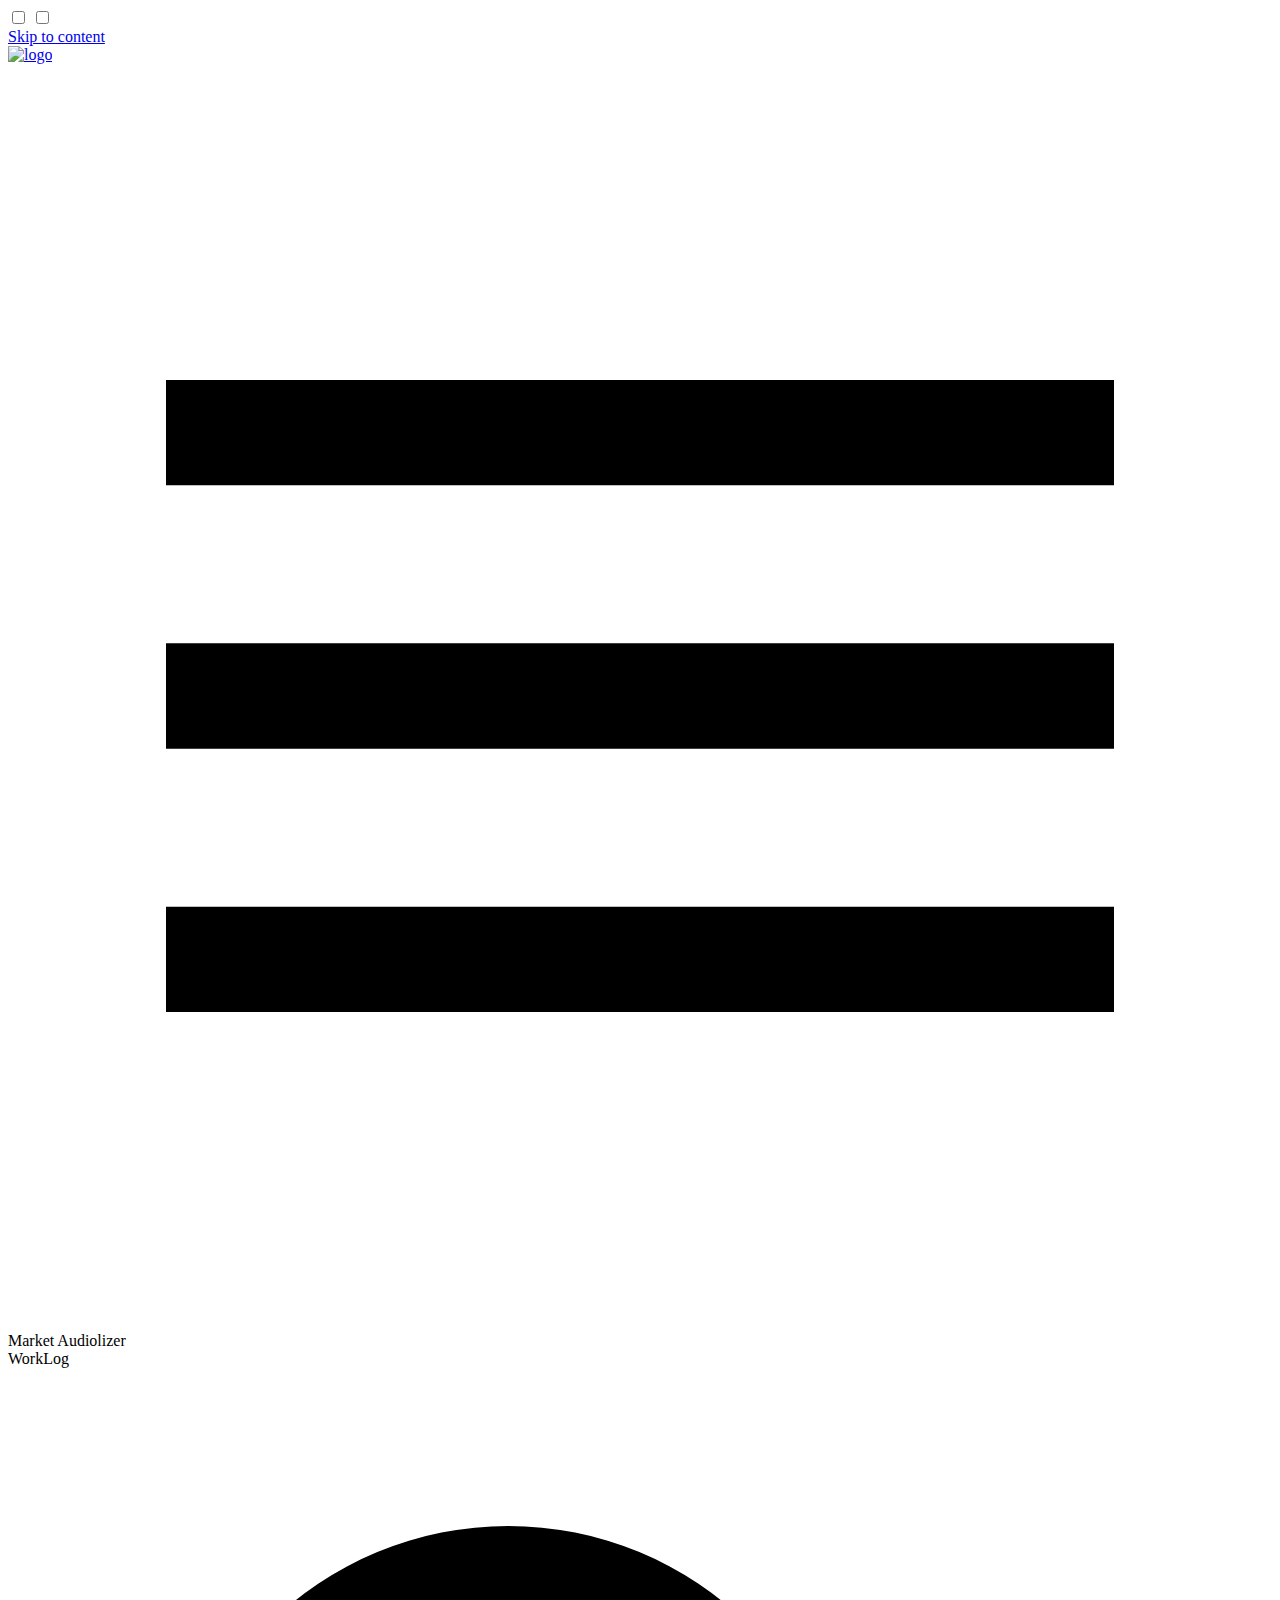
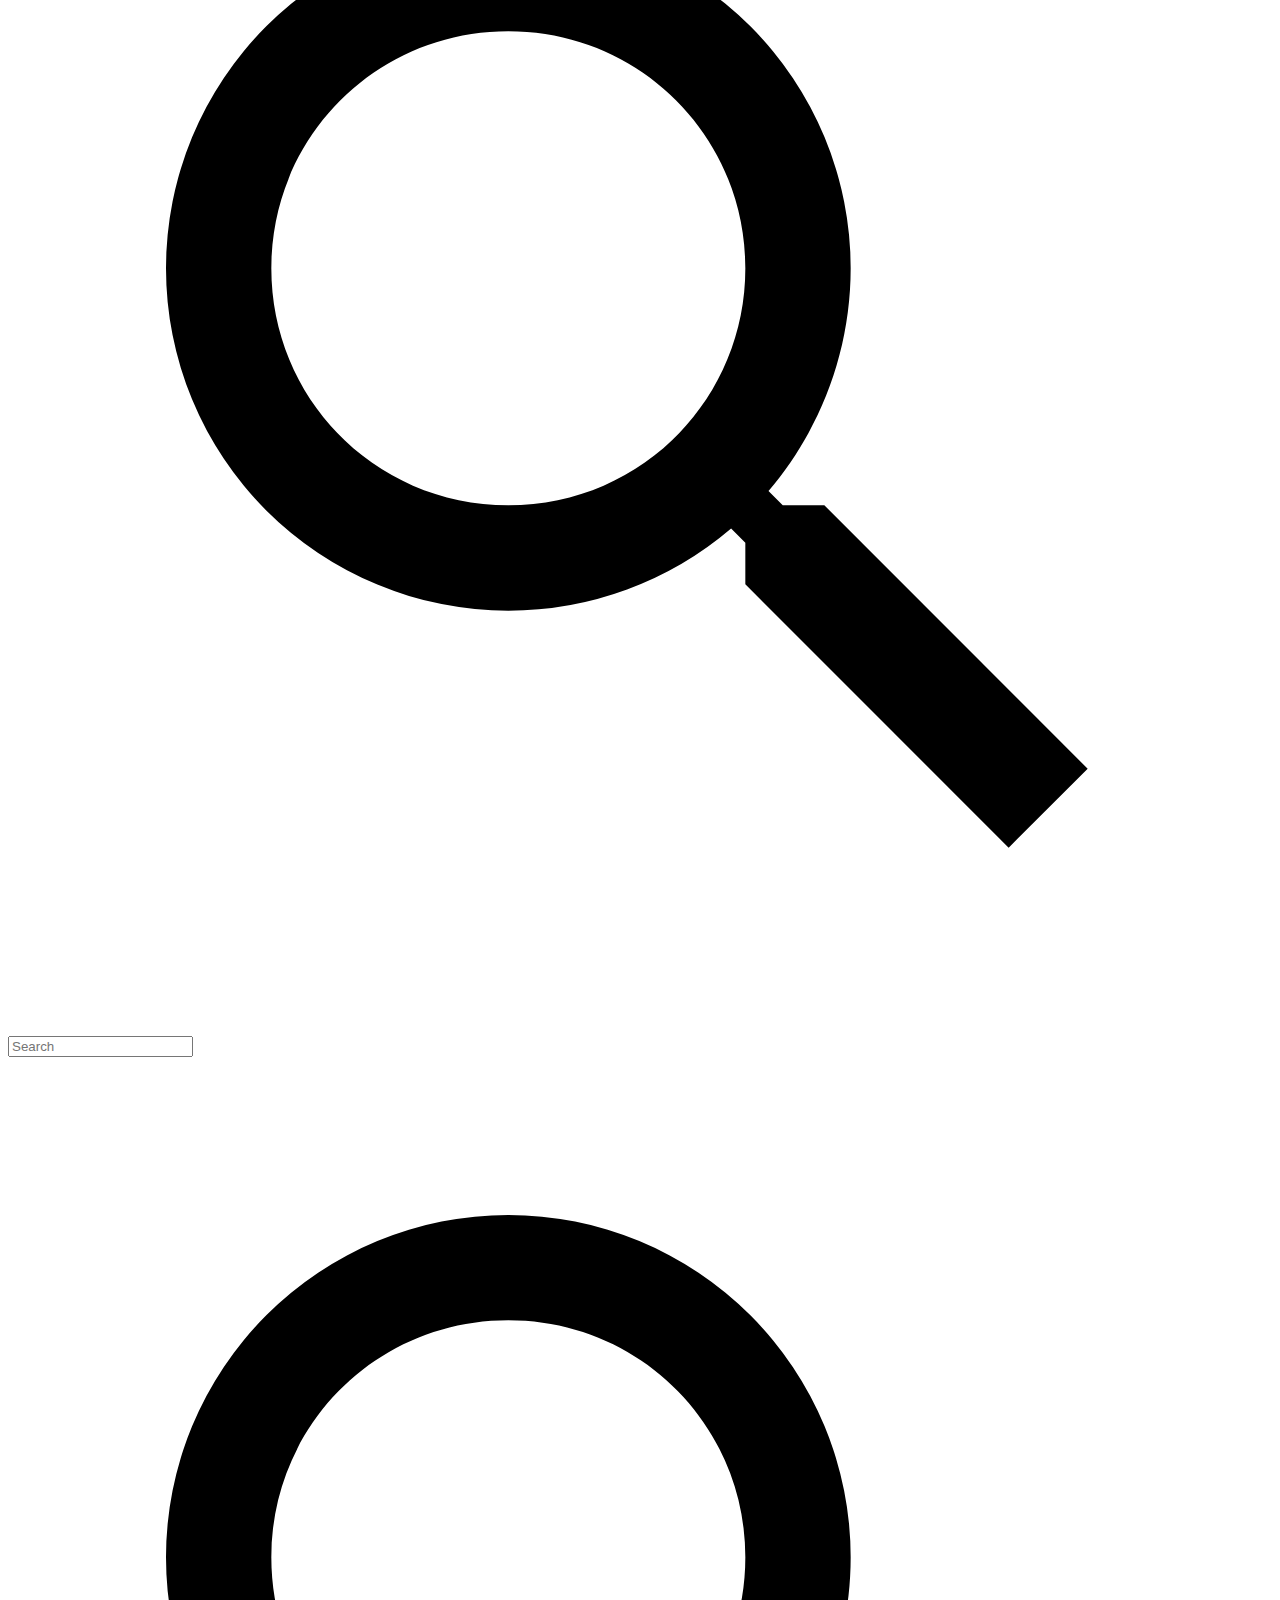
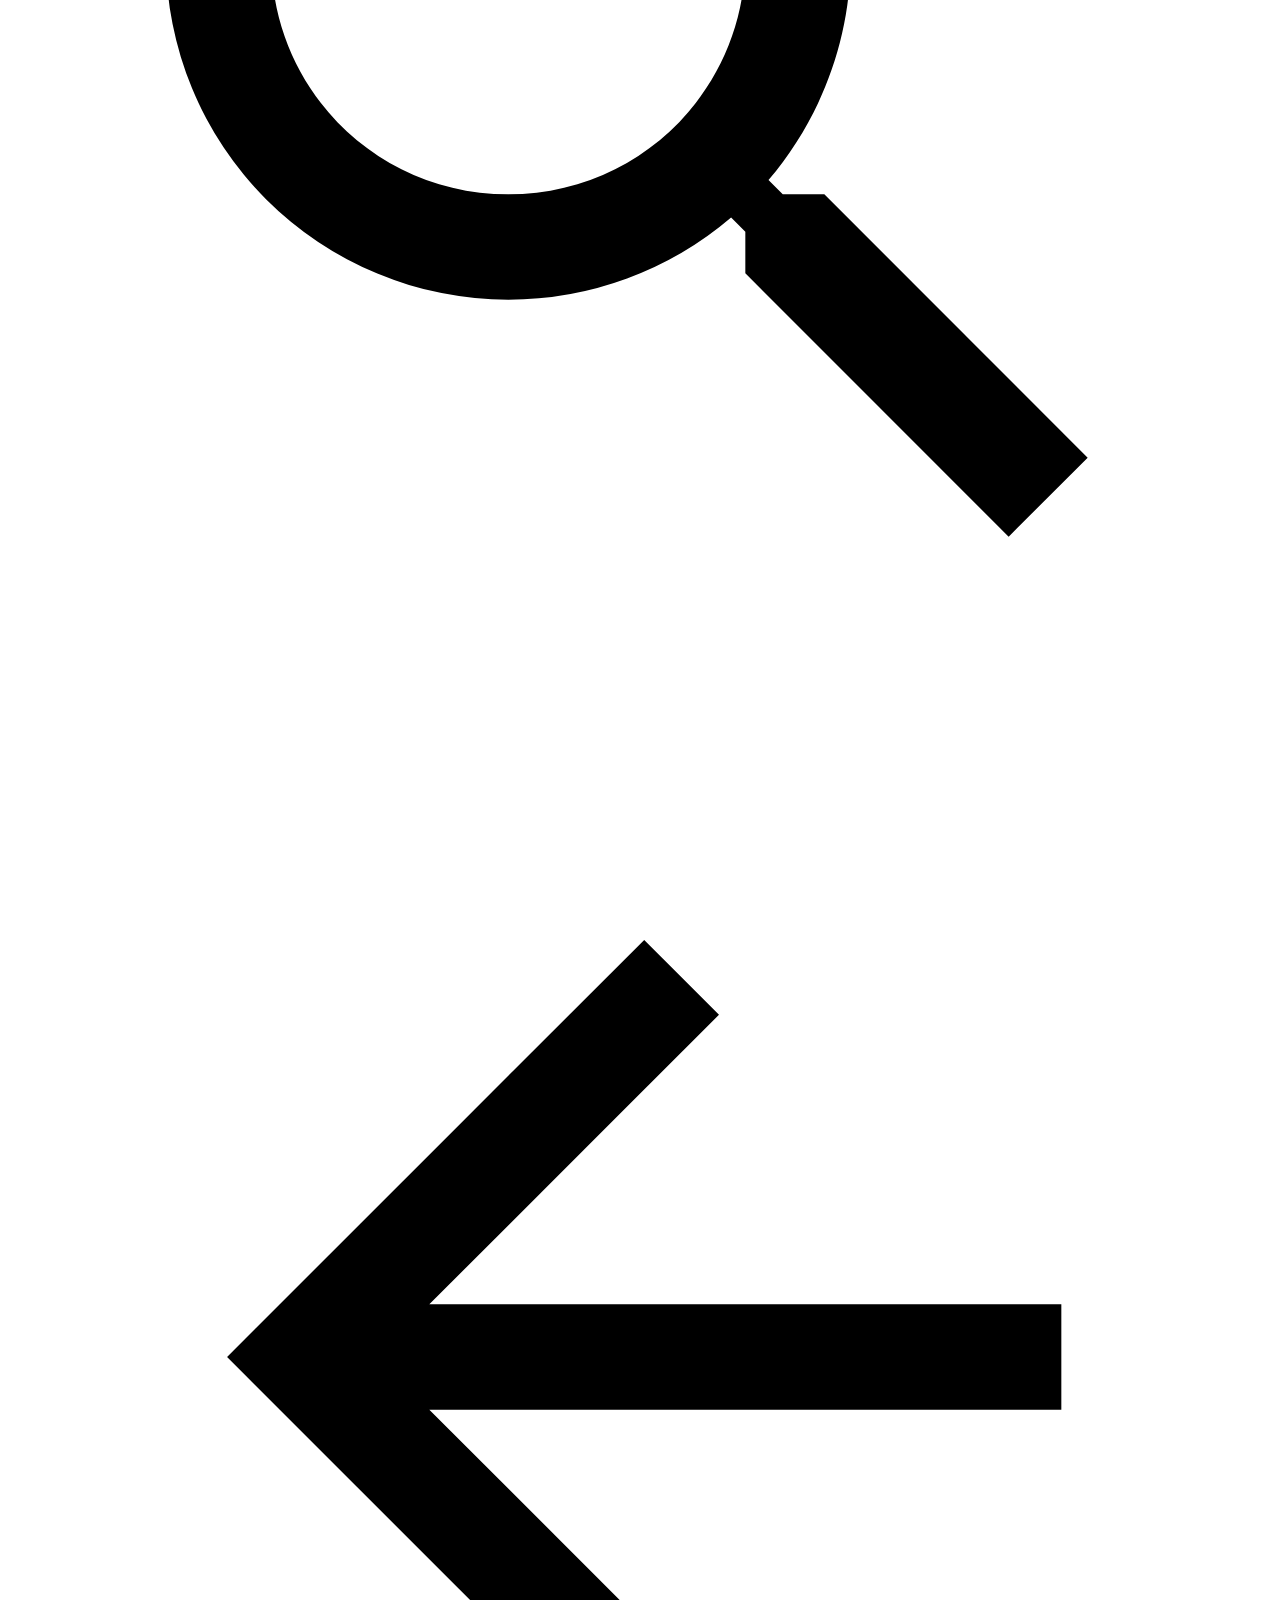
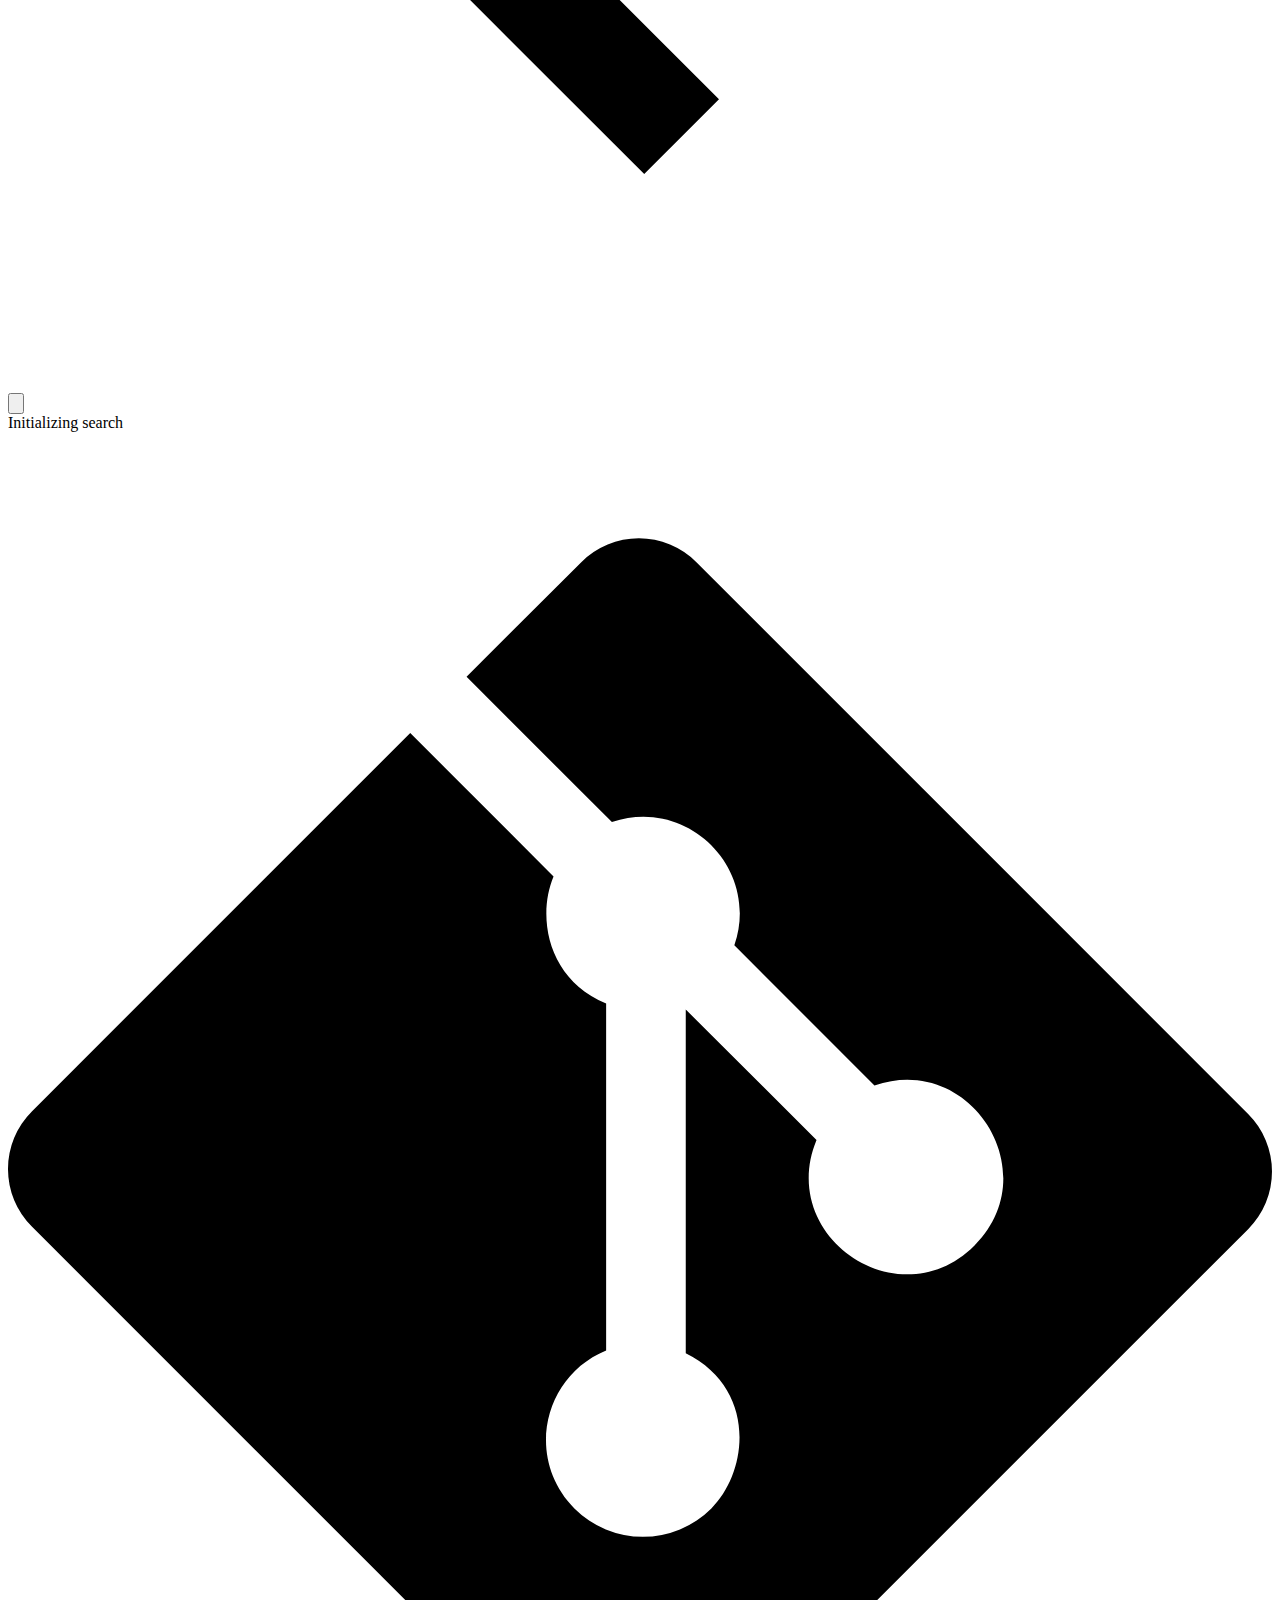
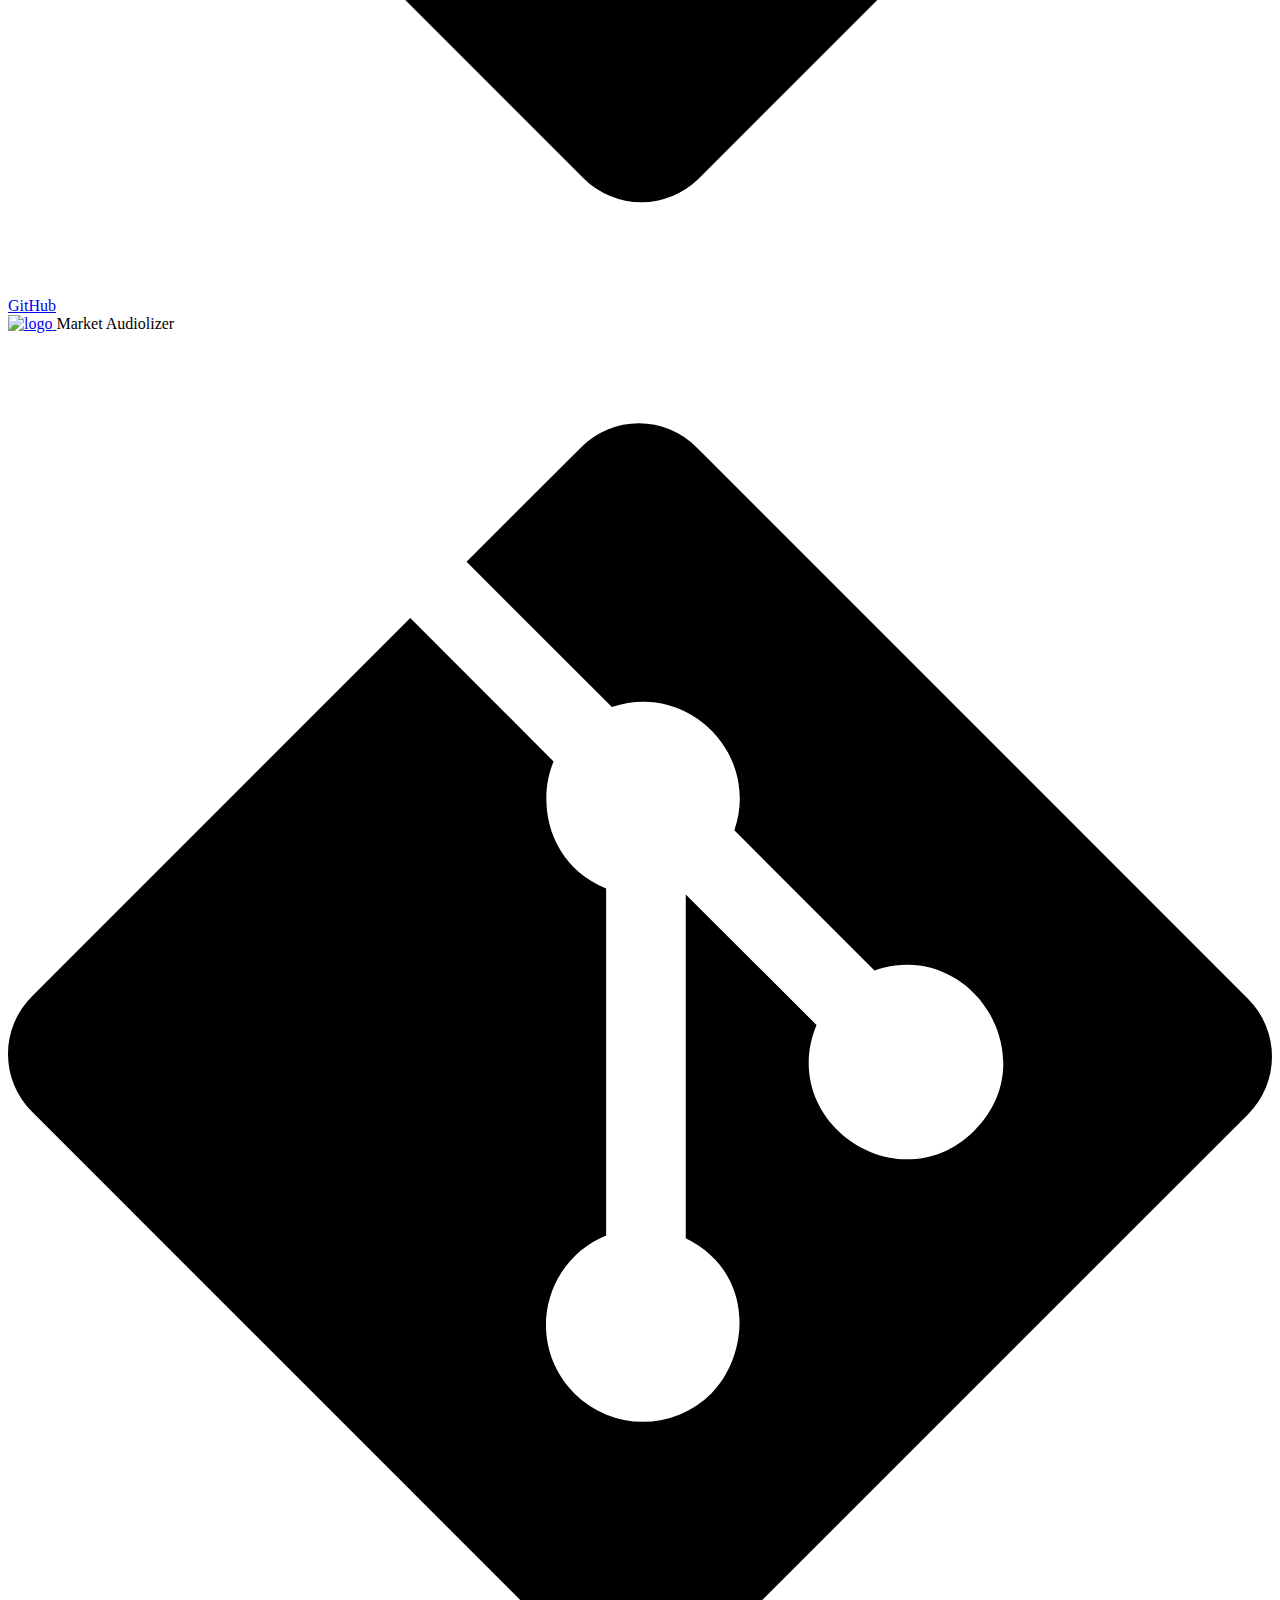
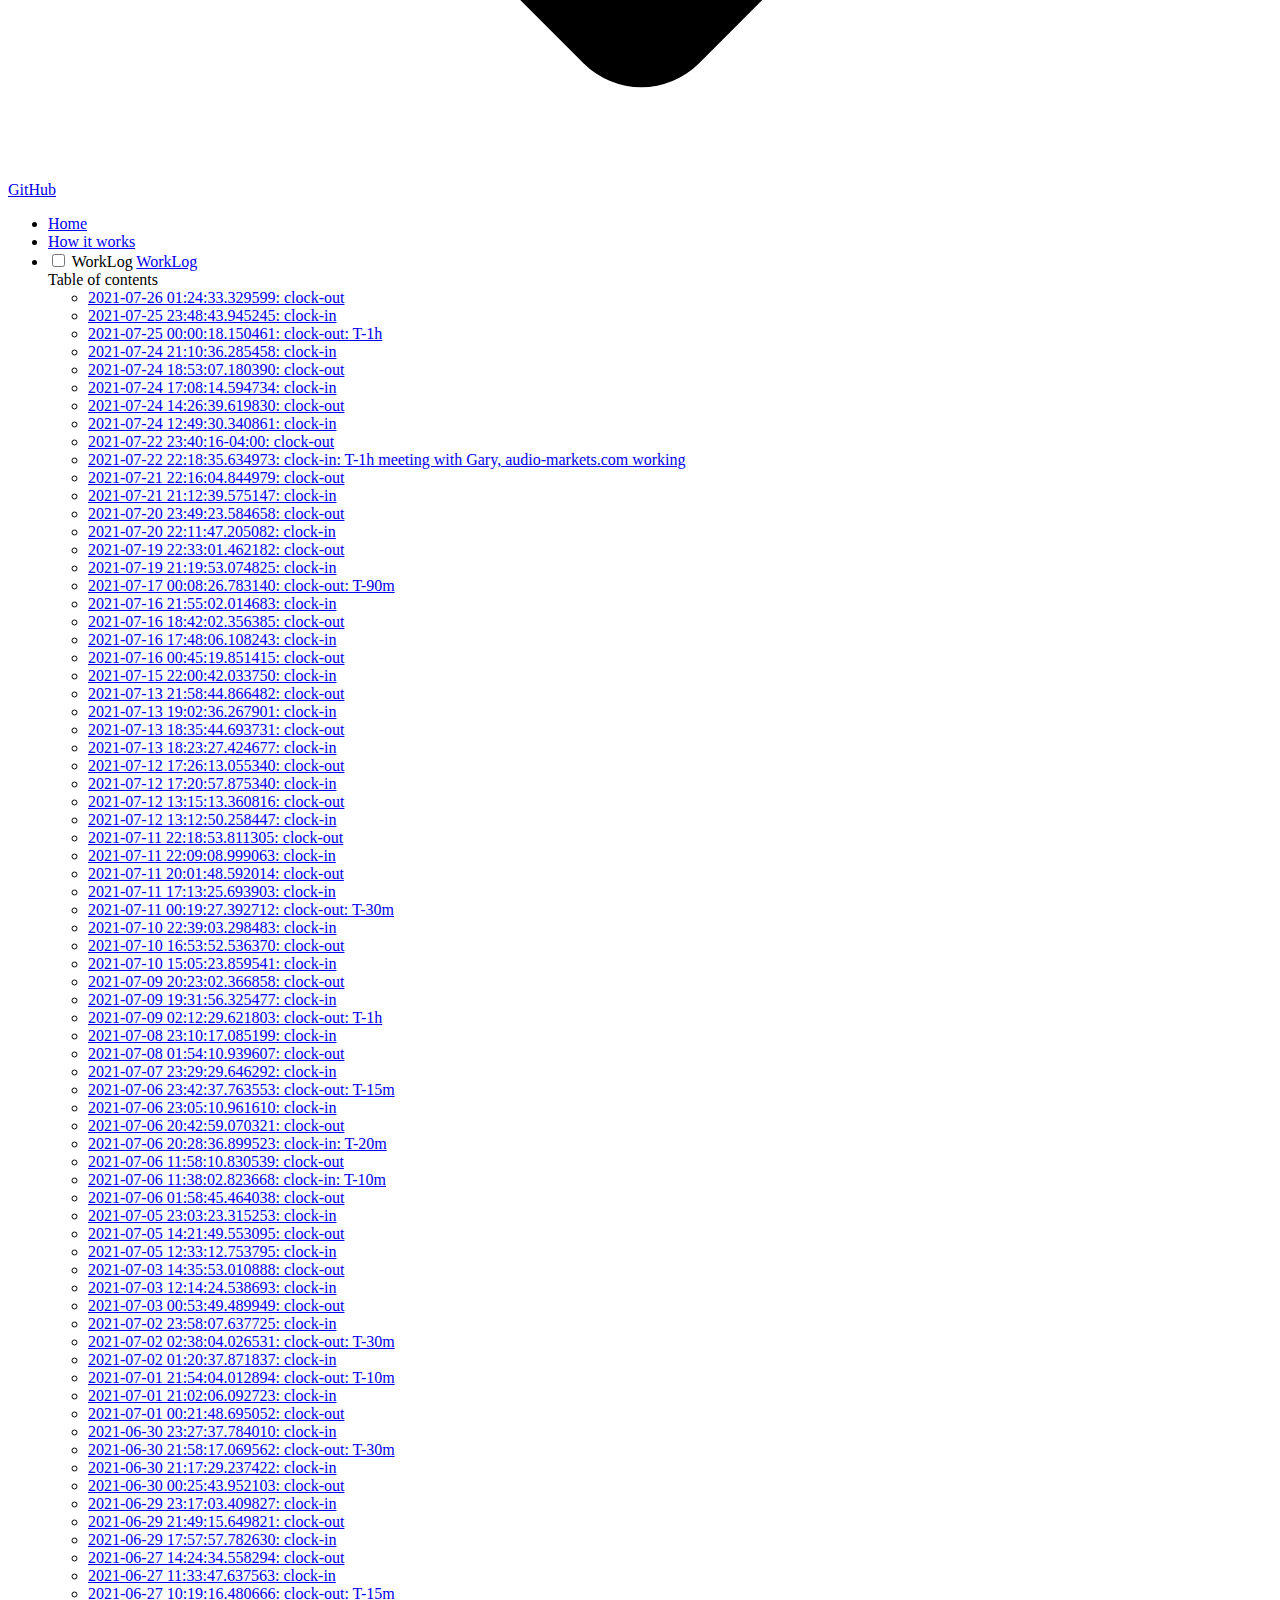
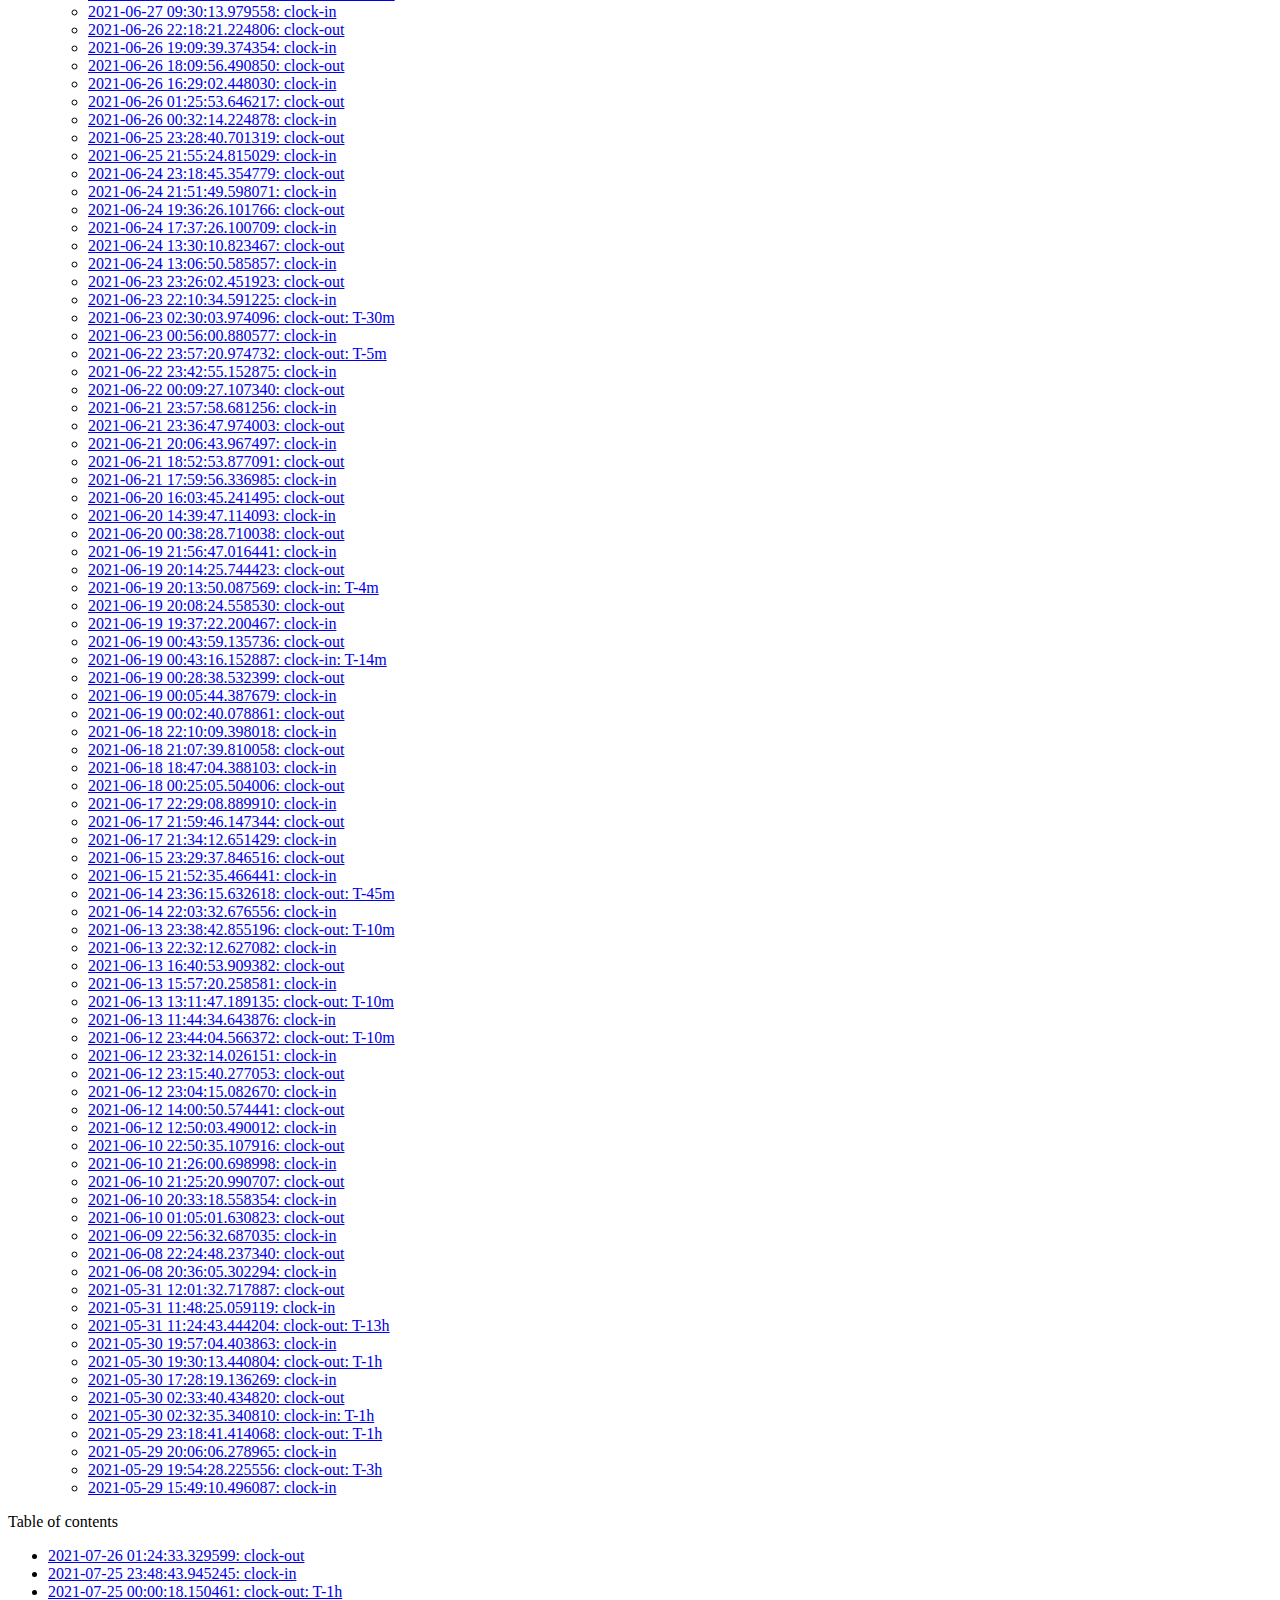
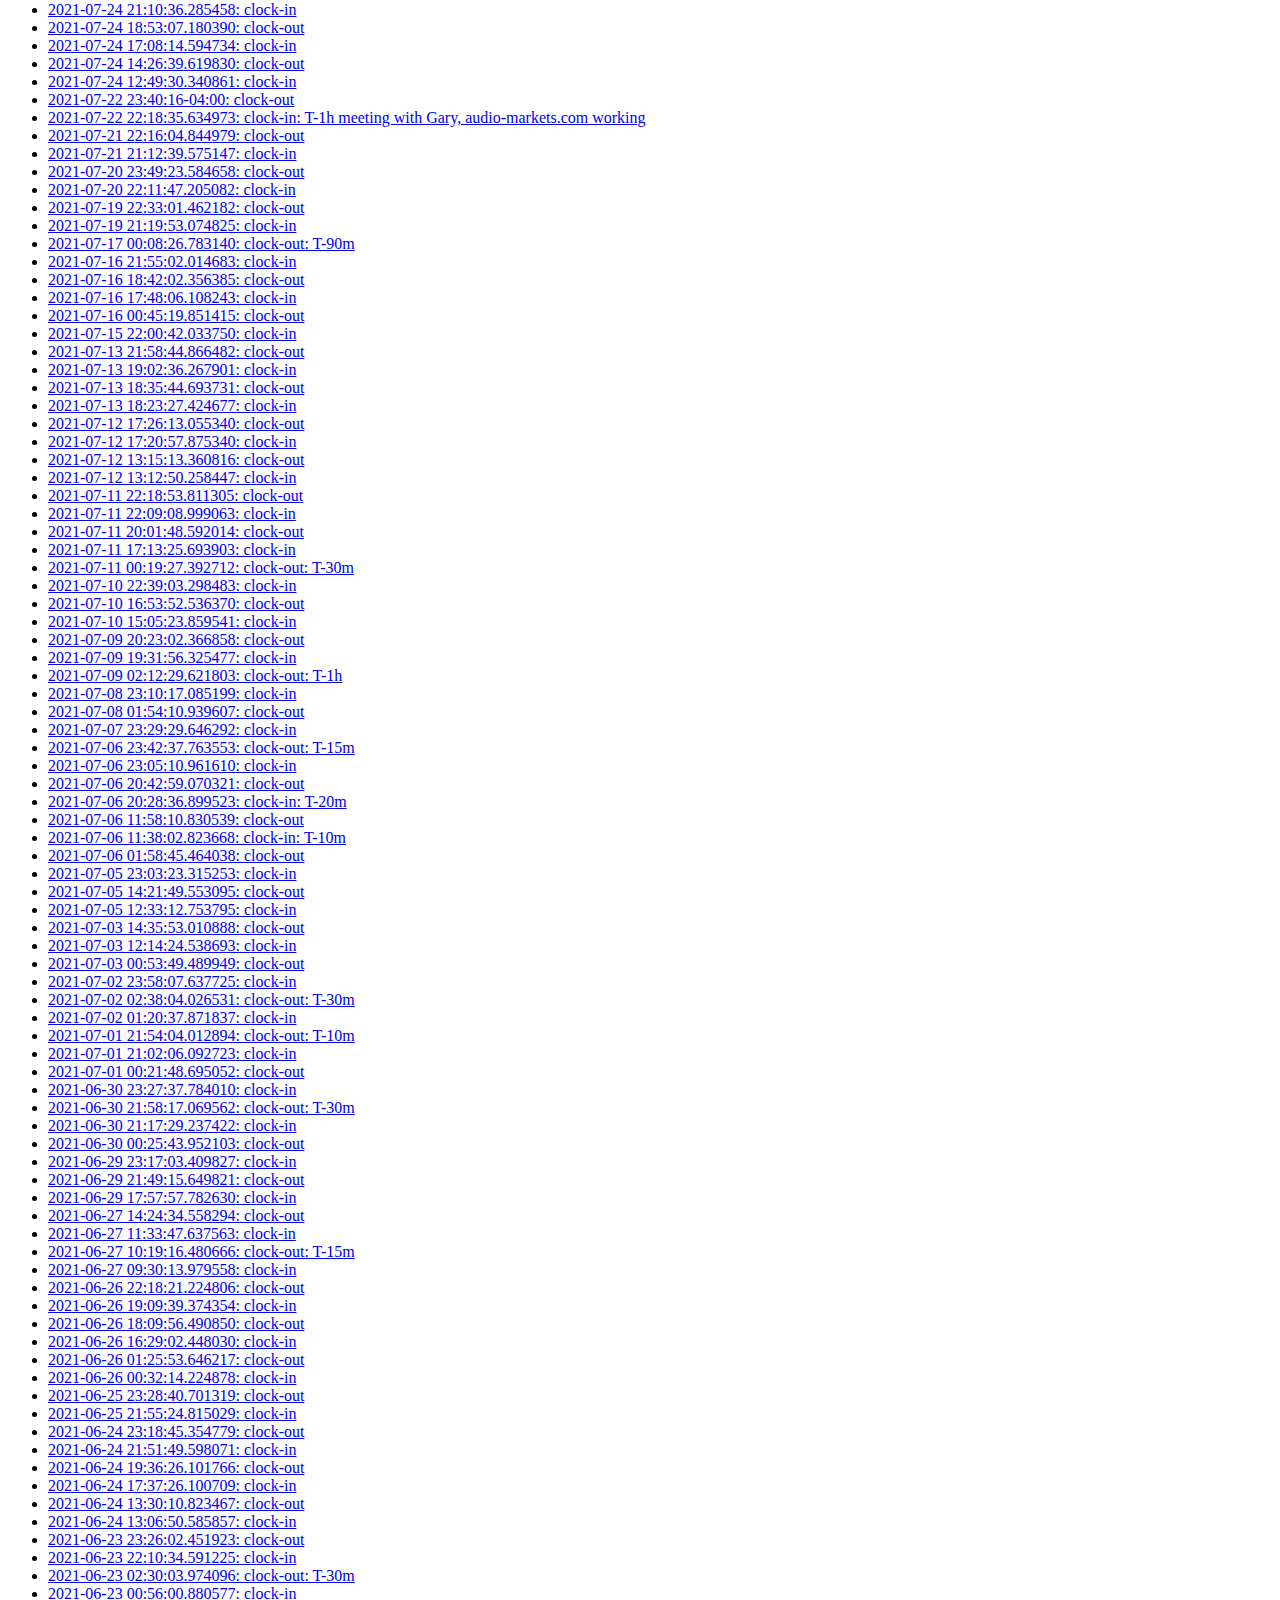
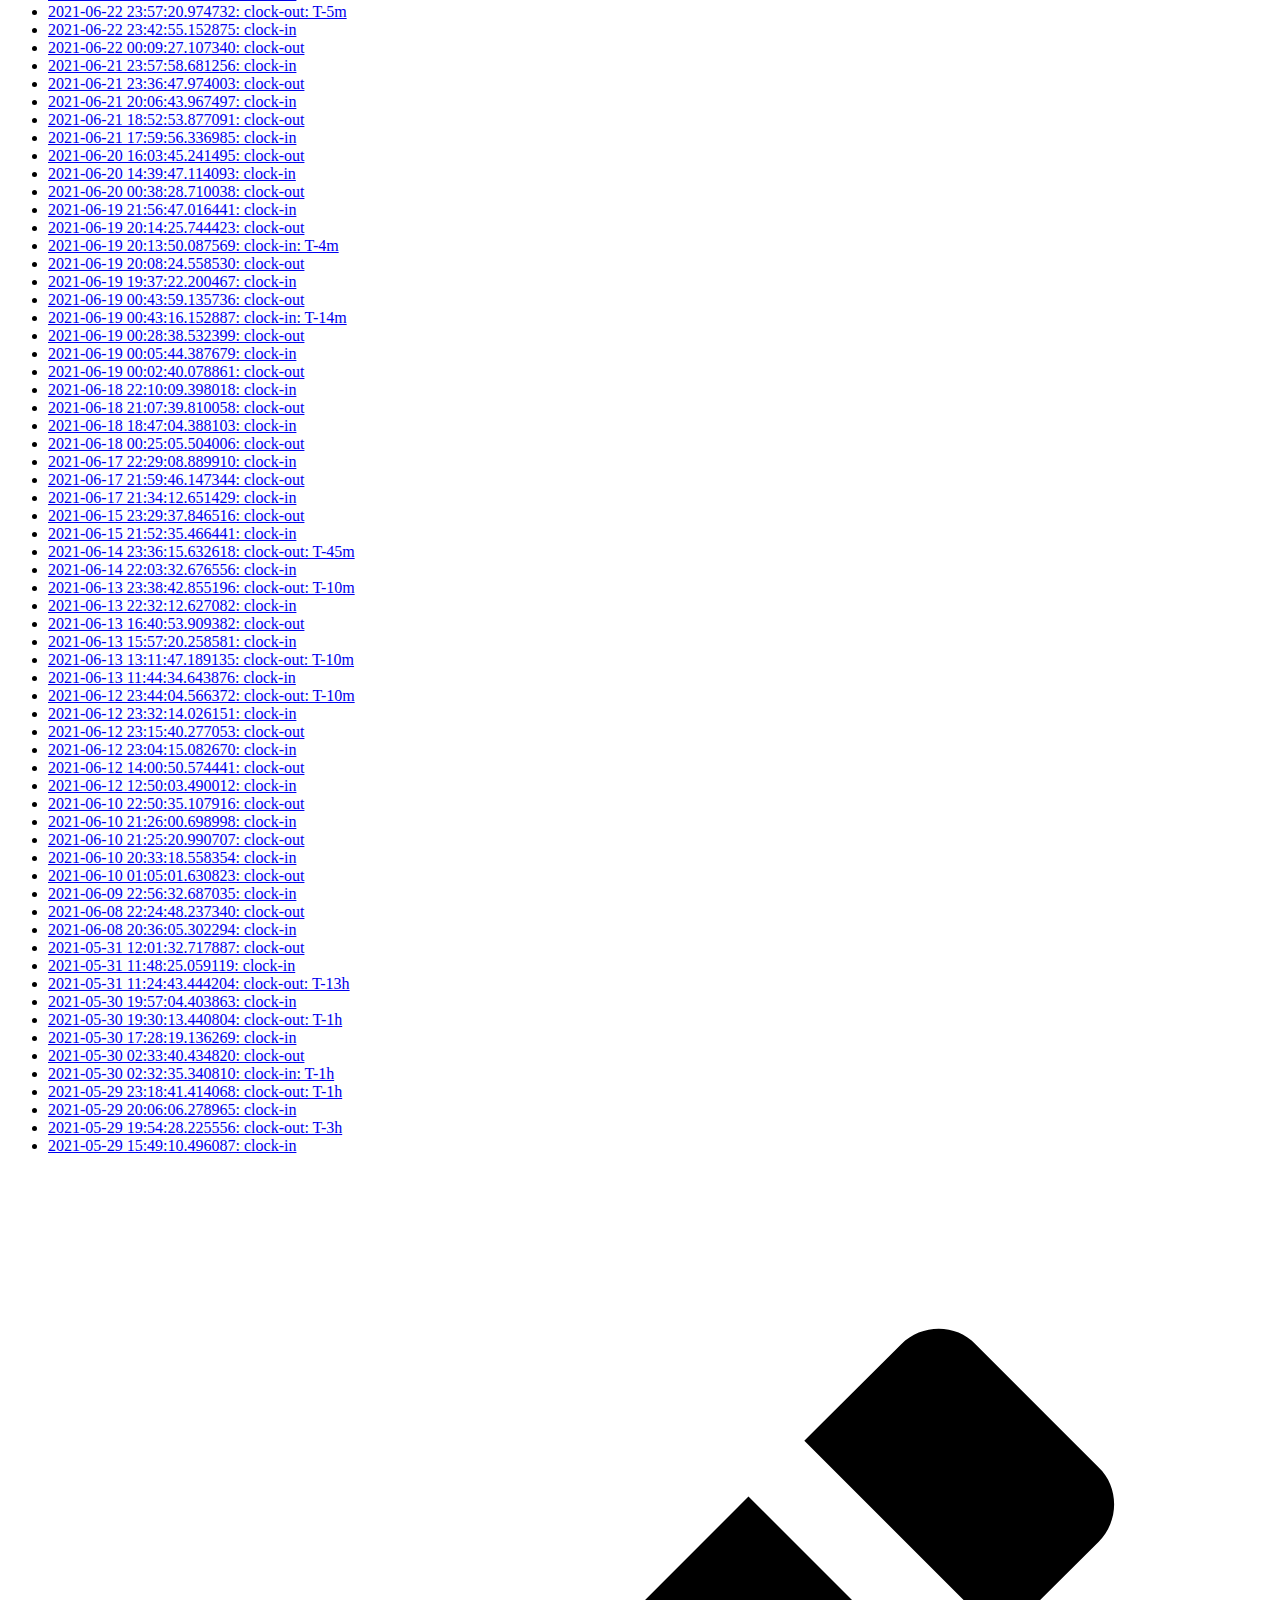
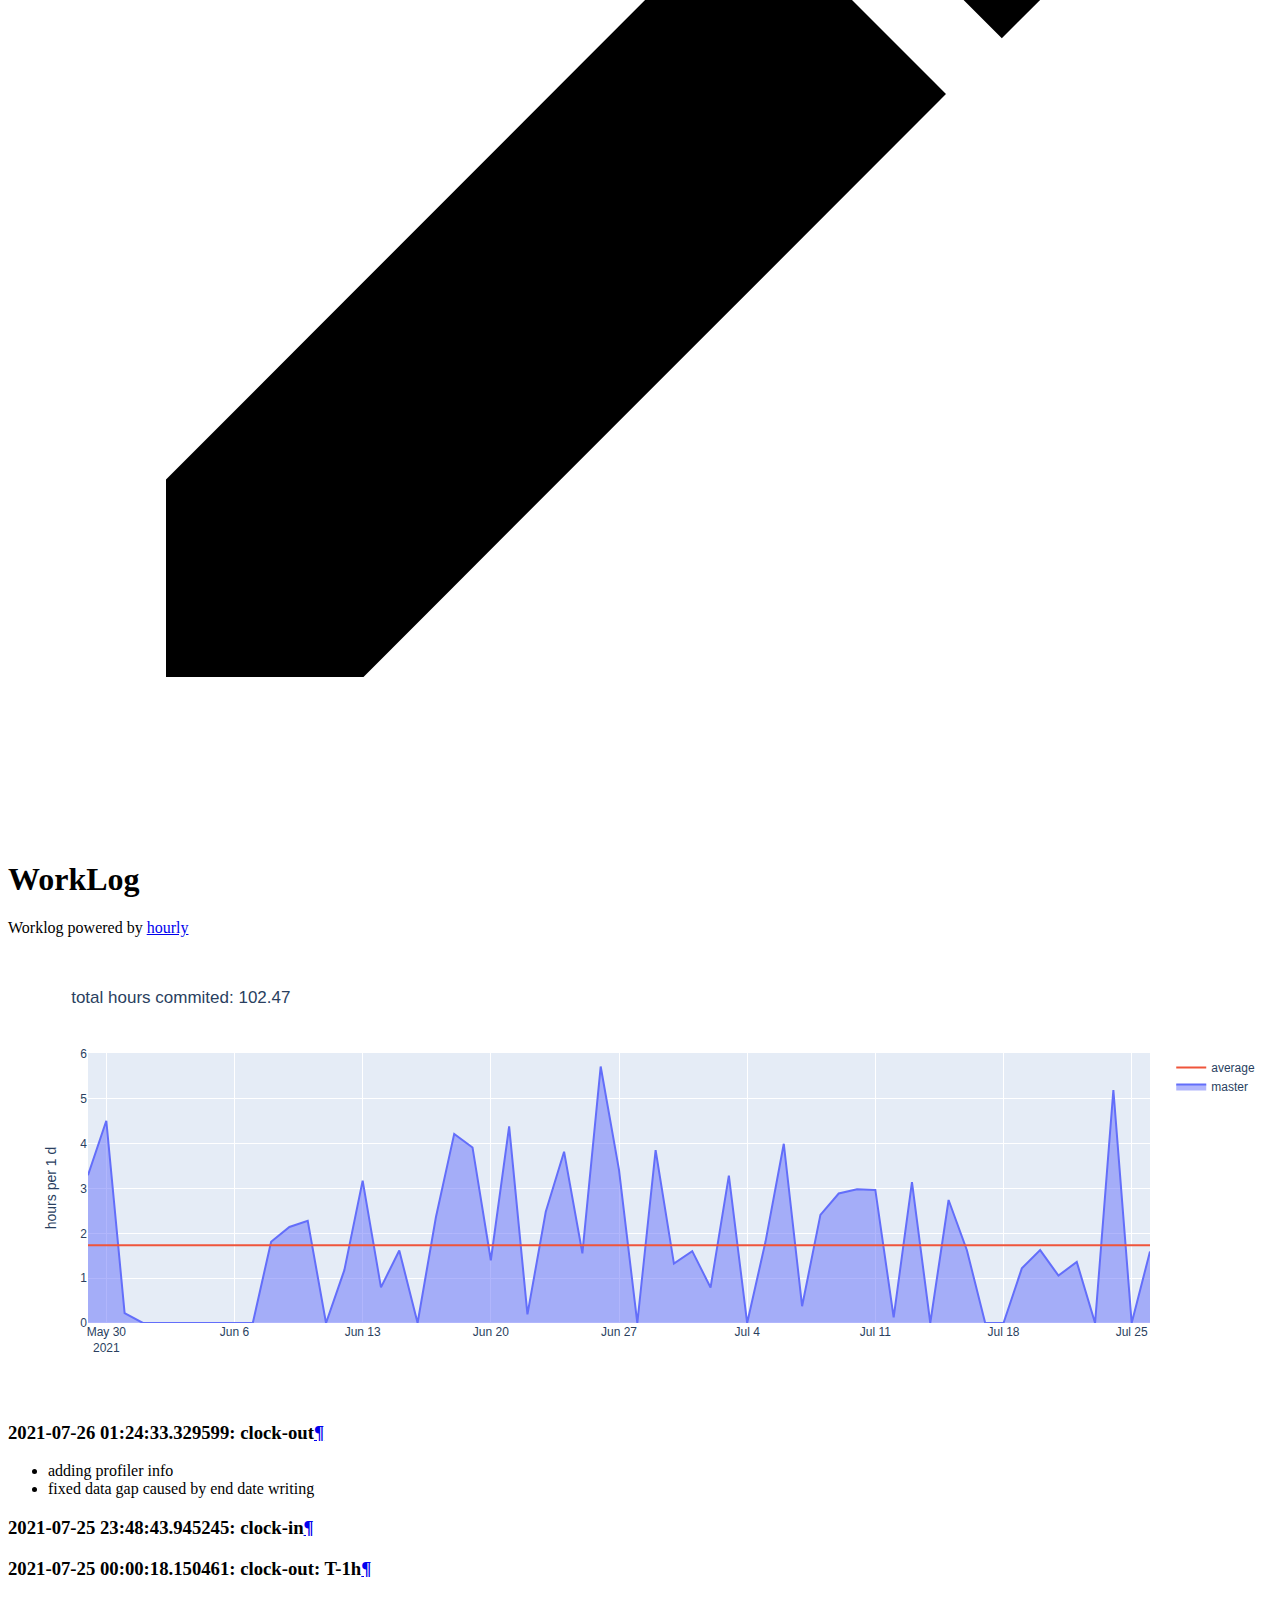
==== commit 427c2cfc: "Deployed 719eeeb with MkDocs version: 1.2.1" ====
--- a/WorkLog/index.html
+++ b/WorkLog/index.html
@@ -63,7 +63,7 @@
     <div data-md-component="skip">
       
         
-        <a href="#2021-07-21-221604844979-clock-out" class="md-skip">
+        <a href="#2021-07-26-012433329599-clock-out" class="md-skip">
           Skip to content
         </a>
       
@@ -256,6 +256,76 @@
     <ul class="md-nav__list" data-md-component="toc" data-md-scrollfix>
       
         <li class="md-nav__item">
+  <a href="#2021-07-26-012433329599-clock-out" class="md-nav__link">
+    2021-07-26 01:24:33.329599: clock-out
+  </a>
+  
+</li>
+      
+        <li class="md-nav__item">
+  <a href="#2021-07-25-234843945245-clock-in" class="md-nav__link">
+    2021-07-25 23:48:43.945245: clock-in
+  </a>
+  
+</li>
+      
+        <li class="md-nav__item">
+  <a href="#2021-07-25-000018150461-clock-out-t-1h" class="md-nav__link">
+    2021-07-25 00:00:18.150461: clock-out: T-1h
+  </a>
+  
+</li>
+      
+        <li class="md-nav__item">
+  <a href="#2021-07-24-211036285458-clock-in" class="md-nav__link">
+    2021-07-24 21:10:36.285458: clock-in
+  </a>
+  
+</li>
+      
+        <li class="md-nav__item">
+  <a href="#2021-07-24-185307180390-clock-out" class="md-nav__link">
+    2021-07-24 18:53:07.180390: clock-out
+  </a>
+  
+</li>
+      
+        <li class="md-nav__item">
+  <a href="#2021-07-24-170814594734-clock-in" class="md-nav__link">
+    2021-07-24 17:08:14.594734: clock-in
+  </a>
+  
+</li>
+      
+        <li class="md-nav__item">
+  <a href="#2021-07-24-142639619830-clock-out" class="md-nav__link">
+    2021-07-24 14:26:39.619830: clock-out
+  </a>
+  
+</li>
+      
+        <li class="md-nav__item">
+  <a href="#2021-07-24-124930340861-clock-in" class="md-nav__link">
+    2021-07-24 12:49:30.340861: clock-in
+  </a>
+  
+</li>
+      
+        <li class="md-nav__item">
+  <a href="#2021-07-22-234016-0400-clock-out" class="md-nav__link">
+    2021-07-22 23:40:16-04:00: clock-out
+  </a>
+  
+</li>
+      
+        <li class="md-nav__item">
+  <a href="#2021-07-22-221835634973-clock-in-t-1h-meeting-with-gary-audio-marketscom-working" class="md-nav__link">
+    2021-07-22 22:18:35.634973: clock-in: T-1h meeting with Gary, audio-markets.com working
+  </a>
+  
+</li>
+      
+        <li class="md-nav__item">
   <a href="#2021-07-21-221604844979-clock-out" class="md-nav__link">
     2021-07-21 22:16:04.844979: clock-out
   </a>
@@ -1307,6 +1377,76 @@
       Table of contents
     </label>
     <ul class="md-nav__list" data-md-component="toc" data-md-scrollfix>
+      
+        <li class="md-nav__item">
+  <a href="#2021-07-26-012433329599-clock-out" class="md-nav__link">
+    2021-07-26 01:24:33.329599: clock-out
+  </a>
+  
+</li>
+      
+        <li class="md-nav__item">
+  <a href="#2021-07-25-234843945245-clock-in" class="md-nav__link">
+    2021-07-25 23:48:43.945245: clock-in
+  </a>
+  
+</li>
+      
+        <li class="md-nav__item">
+  <a href="#2021-07-25-000018150461-clock-out-t-1h" class="md-nav__link">
+    2021-07-25 00:00:18.150461: clock-out: T-1h
+  </a>
+  
+</li>
+      
+        <li class="md-nav__item">
+  <a href="#2021-07-24-211036285458-clock-in" class="md-nav__link">
+    2021-07-24 21:10:36.285458: clock-in
+  </a>
+  
+</li>
+      
+        <li class="md-nav__item">
+  <a href="#2021-07-24-185307180390-clock-out" class="md-nav__link">
+    2021-07-24 18:53:07.180390: clock-out
+  </a>
+  
+</li>
+      
+        <li class="md-nav__item">
+  <a href="#2021-07-24-170814594734-clock-in" class="md-nav__link">
+    2021-07-24 17:08:14.594734: clock-in
+  </a>
+  
+</li>
+      
+        <li class="md-nav__item">
+  <a href="#2021-07-24-142639619830-clock-out" class="md-nav__link">
+    2021-07-24 14:26:39.619830: clock-out
+  </a>
+  
+</li>
+      
+        <li class="md-nav__item">
+  <a href="#2021-07-24-124930340861-clock-in" class="md-nav__link">
+    2021-07-24 12:49:30.340861: clock-in
+  </a>
+  
+</li>
+      
+        <li class="md-nav__item">
+  <a href="#2021-07-22-234016-0400-clock-out" class="md-nav__link">
+    2021-07-22 23:40:16-04:00: clock-out
+  </a>
+  
+</li>
+      
+        <li class="md-nav__item">
+  <a href="#2021-07-22-221835634973-clock-in-t-1h-meeting-with-gary-audio-marketscom-working" class="md-nav__link">
+    2021-07-22 22:18:35.634973: clock-in: T-1h meeting with Gary, audio-markets.com working
+  </a>
+  
+</li>
       
         <li class="md-nav__item">
   <a href="#2021-07-21-221604844979-clock-out" class="md-nav__link">
@@ -2350,9 +2490,67 @@
                   <h1>WorkLog</h1>
                 
                 <p>Worklog powered by <a href="https://asherp.github.io/hourly/">hourly</a></p>
-<div>            <script src="https://cdnjs.cloudflare.com/ajax/libs/mathjax/2.7.5/MathJax.js?config=TeX-AMS-MML_SVG"></script><script type="text/javascript">if (window.MathJax) {MathJax.Hub.Config({SVG: {font: "STIX-Web"}});}</script>                <script type="text/javascript">window.PlotlyConfig = {MathJaxConfig: 'local'};</script>
-        <script src="https://cdn.plot.ly/plotly-latest.min.js"></script>                <div id="59a5dda0-998f-44ff-b381-a4e667a96e72" class="plotly-graph-div" style="height:100%; width:100%;"></div>            <script type="text/javascript">                                    window.PLOTLYENV=window.PLOTLYENV || {};                                    if (document.getElementById("59a5dda0-998f-44ff-b381-a4e667a96e72")) {                    Plotly.newPlot(                        "59a5dda0-998f-44ff-b381-a4e667a96e72",                        [{"mode": "lines", "name": "master", "stackgroup": "one", "text": ["0 days 03:17:53", "0 days 04:30:38", "0 days 00:13:07", "0 days 00:00:00", "0 days 00:00:00", "0 days 00:00:00", "0 days 00:00:00", "0 days 00:00:00", "0 days 00:00:00", "0 days 00:00:00", "0 days 01:48:43", "0 days 02:08:29", "0 days 02:16:38", "0 days 00:00:00", "0 days 01:10:47", "0 days 03:10:31", "0 days 00:47:43", "0 days 01:37:02", "0 days 00:00:00", "0 days 02:21:31", "0 days 04:13:06", "0 days 03:54:55", "0 days 01:23:58", "0 days 04:23:01", "0 days 00:11:29", "0 days 02:28:56", "0 days 03:49:16", "0 days 01:33:16", "0 days 05:43:15", "0 days 03:24:49", "0 days 00:00:00", "0 days 03:51:18", "0 days 01:19:28", "0 days 01:36:09", "0 days 00:47:27", "0 days 03:17:11", "0 days 00:00:00", "0 days 01:48:37", "0 days 03:59:53", "0 days 00:22:27", "0 days 02:24:41", "0 days 02:53:18", "0 days 02:58:53", "0 days 02:58:07", "0 days 00:07:39", "0 days 03:08:25", "0 days 00:00:00", "0 days 02:44:37", "0 days 01:37:20", "0 days 00:00:00", "0 days 00:00:00", "0 days 01:13:08", "0 days 01:37:36", "0 days 01:03:25"], "type": "scatter", "x": ["2021-05-29T00:00:00-04:00", "2021-05-30T00:00:00-04:00", "2021-05-31T00:00:00-04:00", "2021-06-01T00:00:00-04:00", "2021-06-02T00:00:00-04:00", "2021-06-03T00:00:00-04:00", "2021-06-04T00:00:00-04:00", "2021-06-05T00:00:00-04:00", "2021-06-06T00:00:00-04:00", "2021-06-07T00:00:00-04:00", "2021-06-08T00:00:00-04:00", "2021-06-09T00:00:00-04:00", "2021-06-10T00:00:00-04:00", "2021-06-11T00:00:00-04:00", "2021-06-12T00:00:00-04:00", "2021-06-13T00:00:00-04:00", "2021-06-14T00:00:00-04:00", "2021-06-15T00:00:00-04:00", "2021-06-16T00:00:00-04:00", "2021-06-17T00:00:00-04:00", "2021-06-18T00:00:00-04:00", "2021-06-19T00:00:00-04:00", "2021-06-20T00:00:00-04:00", "2021-06-21T00:00:00-04:00", "2021-06-22T00:00:00-04:00", "2021-06-23T00:00:00-04:00", "2021-06-24T00:00:00-04:00", "2021-06-25T00:00:00-04:00", "2021-06-26T00:00:00-04:00", "2021-06-27T00:00:00-04:00", "2021-06-28T00:00:00-04:00", "2021-06-29T00:00:00-04:00", "2021-06-30T00:00:00-04:00", "2021-07-01T00:00:00-04:00", "2021-07-02T00:00:00-04:00", "2021-07-03T00:00:00-04:00", "2021-07-04T00:00:00-04:00", "2021-07-05T00:00:00-04:00", "2021-07-06T00:00:00-04:00", "2021-07-07T00:00:00-04:00", "2021-07-08T00:00:00-04:00", "2021-07-09T00:00:00-04:00", "2021-07-10T00:00:00-04:00", "2021-07-11T00:00:00-04:00", "2021-07-12T00:00:00-04:00", "2021-07-13T00:00:00-04:00", "2021-07-14T00:00:00-04:00", "2021-07-15T00:00:00-04:00", "2021-07-16T00:00:00-04:00", "2021-07-17T00:00:00-04:00", "2021-07-18T00:00:00-04:00", "2021-07-19T00:00:00-04:00", "2021-07-20T00:00:00-04:00", "2021-07-21T00:00:00-04:00"], "y": [3.2980555555555555, 4.510555555555555, 0.21861111111111112, 0.0, 0.0, 0.0, 0.0, 0.0, 0.0, 0.0, 1.8119444444444444, 2.141388888888889, 2.277222222222222, 0.0, 1.1797222222222221, 3.1752777777777776, 0.7952777777777778, 1.6172222222222221, 0.0, 2.358611111111111, 4.218333333333334, 3.915277777777778, 1.3994444444444445, 4.383611111111111, 0.1913888888888889, 2.482222222222222, 3.821111111111111, 1.5544444444444445, 5.720833333333333, 3.413611111111111, 0.0, 3.855, 1.3244444444444445, 1.6025, 0.7908333333333334, 3.286388888888889, 0.0, 1.8102777777777779, 3.9980555555555557, 0.37416666666666665, 2.411388888888889, 2.888333333333333, 2.981388888888889, 2.968611111111111, 0.1275, 3.140277777777778, 0.0, 2.743611111111111, 1.6222222222222222, 0.0, 0.0, 1.218888888888889, 1.6266666666666667, 1.0569444444444445]}, {"mode": "lines", "name": "average", "text": ["1.75", "1.75"], "type": "scatter", "x": ["2021-05-29T00:00:00-04:00", "2021-05-30T00:00:00-04:00", "2021-05-31T00:00:00-04:00", "2021-06-01T00:00:00-04:00", "2021-06-02T00:00:00-04:00", "2021-06-03T00:00:00-04:00", "2021-06-04T00:00:00-04:00", "2021-06-05T00:00:00-04:00", "2021-06-06T00:00:00-04:00", "2021-06-07T00:00:00-04:00", "2021-06-08T00:00:00-04:00", "2021-06-09T00:00:00-04:00", "2021-06-10T00:00:00-04:00", "2021-06-11T00:00:00-04:00", "2021-06-12T00:00:00-04:00", "2021-06-13T00:00:00-04:00", "2021-06-14T00:00:00-04:00", "2021-06-15T00:00:00-04:00", "2021-06-16T00:00:00-04:00", "2021-06-17T00:00:00-04:00", "2021-06-18T00:00:00-04:00", "2021-06-19T00:00:00-04:00", "2021-06-20T00:00:00-04:00", "2021-06-21T00:00:00-04:00", "2021-06-22T00:00:00-04:00", "2021-06-23T00:00:00-04:00", "2021-06-24T00:00:00-04:00", "2021-06-25T00:00:00-04:00", "2021-06-26T00:00:00-04:00", "2021-06-27T00:00:00-04:00", "2021-06-28T00:00:00-04:00", "2021-06-29T00:00:00-04:00", "2021-06-30T00:00:00-04:00", "2021-07-01T00:00:00-04:00", "2021-07-02T00:00:00-04:00", "2021-07-03T00:00:00-04:00", "2021-07-04T00:00:00-04:00", "2021-07-05T00:00:00-04:00", "2021-07-06T00:00:00-04:00", "2021-07-07T00:00:00-04:00", "2021-07-08T00:00:00-04:00", "2021-07-09T00:00:00-04:00", "2021-07-10T00:00:00-04:00", "2021-07-11T00:00:00-04:00", "2021-07-12T00:00:00-04:00", "2021-07-13T00:00:00-04:00", "2021-07-14T00:00:00-04:00", "2021-07-15T00:00:00-04:00", "2021-07-16T00:00:00-04:00", "2021-07-17T00:00:00-04:00", "2021-07-18T00:00:00-04:00", "2021-07-19T00:00:00-04:00", "2021-07-20T00:00:00-04:00", "2021-07-21T00:00:00-04:00"], "y": [1.7465123456790115, 1.7465123456790115, 1.7465123456790115, 1.7465123456790115, 1.7465123456790115, 1.7465123456790115, 1.7465123456790115, 1.7465123456790115, 1.7465123456790115, 1.7465123456790115, 1.7465123456790115, 1.7465123456790115, 1.7465123456790115, 1.7465123456790115, 1.7465123456790115, 1.7465123456790115, 1.7465123456790115, 1.7465123456790115, 1.7465123456790115, 1.7465123456790115, 1.7465123456790115, 1.7465123456790115, 1.7465123456790115, 1.7465123456790115, 1.7465123456790115, 1.7465123456790115, 1.7465123456790115, 1.7465123456790115, 1.7465123456790115, 1.7465123456790115, 1.7465123456790115, 1.7465123456790115, 1.7465123456790115, 1.7465123456790115, 1.7465123456790115, 1.7465123456790115, 1.7465123456790115, 1.7465123456790115, 1.7465123456790115, 1.7465123456790115, 1.7465123456790115, 1.7465123456790115, 1.7465123456790115, 1.7465123456790115, 1.7465123456790115, 1.7465123456790115, 1.7465123456790115, 1.7465123456790115, 1.7465123456790115, 1.7465123456790115, 1.7465123456790115, 1.7465123456790115, 1.7465123456790115, 1.7465123456790115]}],                        {"hovermode": "x", "margin": {"pad": 0}, "template": {"data": {"bar": [{"error_x": {"color": "#2a3f5f"}, "error_y": {"color": "#2a3f5f"}, "marker": {"line": {"color": "#E5ECF6", "width": 0.5}}, "type": "bar"}], "barpolar": [{"marker": {"line": {"color": "#E5ECF6", "width": 0.5}}, "type": "barpolar"}], "carpet": [{"aaxis": {"endlinecolor": "#2a3f5f", "gridcolor": "white", "linecolor": "white", "minorgridcolor": "white", "startlinecolor": "#2a3f5f"}, "baxis": {"endlinecolor": "#2a3f5f", "gridcolor": "white", "linecolor": "white", "minorgridcolor": "white", "startlinecolor": "#2a3f5f"}, "type": "carpet"}], "choropleth": [{"colorbar": {"outlinewidth": 0, "ticks": ""}, "type": "choropleth"}], "contour": [{"colorbar": {"outlinewidth": 0, "ticks": ""}, "colorscale": [[0.0, "#0d0887"], [0.1111111111111111, "#46039f"], [0.2222222222222222, "#7201a8"], [0.3333333333333333, "#9c179e"], [0.4444444444444444, "#bd3786"], [0.5555555555555556, "#d8576b"], [0.6666666666666666, "#ed7953"], [0.7777777777777778, "#fb9f3a"], [0.8888888888888888, "#fdca26"], [1.0, "#f0f921"]], "type": "contour"}], "contourcarpet": [{"colorbar": {"outlinewidth": 0, "ticks": ""}, "type": "contourcarpet"}], "heatmap": [{"colorbar": {"outlinewidth": 0, "ticks": ""}, "colorscale": [[0.0, "#0d0887"], [0.1111111111111111, "#46039f"], [0.2222222222222222, "#7201a8"], [0.3333333333333333, "#9c179e"], [0.4444444444444444, "#bd3786"], [0.5555555555555556, "#d8576b"], [0.6666666666666666, "#ed7953"], [0.7777777777777778, "#fb9f3a"], [0.8888888888888888, "#fdca26"], [1.0, "#f0f921"]], "type": "heatmap"}], "heatmapgl": [{"colorbar": {"outlinewidth": 0, "ticks": ""}, "colorscale": [[0.0, "#0d0887"], [0.1111111111111111, "#46039f"], [0.2222222222222222, "#7201a8"], [0.3333333333333333, "#9c179e"], [0.4444444444444444, "#bd3786"], [0.5555555555555556, "#d8576b"], [0.6666666666666666, "#ed7953"], [0.7777777777777778, "#fb9f3a"], [0.8888888888888888, "#fdca26"], [1.0, "#f0f921"]], "type": "heatmapgl"}], "histogram": [{"marker": {"colorbar": {"outlinewidth": 0, "ticks": ""}}, "type": "histogram"}], "histogram2d": [{"colorbar": {"outlinewidth": 0, "ticks": ""}, "colorscale": [[0.0, "#0d0887"], [0.1111111111111111, "#46039f"], [0.2222222222222222, "#7201a8"], [0.3333333333333333, "#9c179e"], [0.4444444444444444, "#bd3786"], [0.5555555555555556, "#d8576b"], [0.6666666666666666, "#ed7953"], [0.7777777777777778, "#fb9f3a"], [0.8888888888888888, "#fdca26"], [1.0, "#f0f921"]], "type": "histogram2d"}], "histogram2dcontour": [{"colorbar": {"outlinewidth": 0, "ticks": ""}, "colorscale": [[0.0, "#0d0887"], [0.1111111111111111, "#46039f"], [0.2222222222222222, "#7201a8"], [0.3333333333333333, "#9c179e"], [0.4444444444444444, "#bd3786"], [0.5555555555555556, "#d8576b"], [0.6666666666666666, "#ed7953"], [0.7777777777777778, "#fb9f3a"], [0.8888888888888888, "#fdca26"], [1.0, "#f0f921"]], "type": "histogram2dcontour"}], "mesh3d": [{"colorbar": {"outlinewidth": 0, "ticks": ""}, "type": "mesh3d"}], "parcoords": [{"line": {"colorbar": {"outlinewidth": 0, "ticks": ""}}, "type": "parcoords"}], "pie": [{"automargin": true, "type": "pie"}], "scatter": [{"marker": {"colorbar": {"outlinewidth": 0, "ticks": ""}}, "type": "scatter"}], "scatter3d": [{"line": {"colorbar": {"outlinewidth": 0, "ticks": ""}}, "marker": {"colorbar": {"outlinewidth": 0, "ticks": ""}}, "type": "scatter3d"}], "scattercarpet": [{"marker": {"colorbar": {"outlinewidth": 0, "ticks": ""}}, "type": "scattercarpet"}], "scattergeo": [{"marker": {"colorbar": {"outlinewidth": 0, "ticks": ""}}, "type": "scattergeo"}], "scattergl": [{"marker": {"colorbar": {"outlinewidth": 0, "ticks": ""}}, "type": "scattergl"}], "scattermapbox": [{"marker": {"colorbar": {"outlinewidth": 0, "ticks": ""}}, "type": "scattermapbox"}], "scatterpolar": [{"marker": {"colorbar": {"outlinewidth": 0, "ticks": ""}}, "type": "scatterpolar"}], "scatterpolargl": [{"marker": {"colorbar": {"outlinewidth": 0, "ticks": ""}}, "type": "scatterpolargl"}], "scatterternary": [{"marker": {"colorbar": {"outlinewidth": 0, "ticks": ""}}, "type": "scatterternary"}], "surface": [{"colorbar": {"outlinewidth": 0, "ticks": ""}, "colorscale": [[0.0, "#0d0887"], [0.1111111111111111, "#46039f"], [0.2222222222222222, "#7201a8"], [0.3333333333333333, "#9c179e"], [0.4444444444444444, "#bd3786"], [0.5555555555555556, "#d8576b"], [0.6666666666666666, "#ed7953"], [0.7777777777777778, "#fb9f3a"], [0.8888888888888888, "#fdca26"], [1.0, "#f0f921"]], "type": "surface"}], "table": [{"cells": {"fill": {"color": "#EBF0F8"}, "line": {"color": "white"}}, "header": {"fill": {"color": "#C8D4E3"}, "line": {"color": "white"}}, "type": "table"}]}, "layout": {"annotationdefaults": {"arrowcolor": "#2a3f5f", "arrowhead": 0, "arrowwidth": 1}, "autotypenumbers": "strict", "coloraxis": {"colorbar": {"outlinewidth": 0, "ticks": ""}}, "colorscale": {"diverging": [[0, "#8e0152"], [0.1, "#c51b7d"], [0.2, "#de77ae"], [0.3, "#f1b6da"], [0.4, "#fde0ef"], [0.5, "#f7f7f7"], [0.6, "#e6f5d0"], [0.7, "#b8e186"], [0.8, "#7fbc41"], [0.9, "#4d9221"], [1, "#276419"]], "sequential": [[0.0, "#0d0887"], [0.1111111111111111, "#46039f"], [0.2222222222222222, "#7201a8"], [0.3333333333333333, "#9c179e"], [0.4444444444444444, "#bd3786"], [0.5555555555555556, "#d8576b"], [0.6666666666666666, "#ed7953"], [0.7777777777777778, "#fb9f3a"], [0.8888888888888888, "#fdca26"], [1.0, "#f0f921"]], "sequentialminus": [[0.0, "#0d0887"], [0.1111111111111111, "#46039f"], [0.2222222222222222, "#7201a8"], [0.3333333333333333, "#9c179e"], [0.4444444444444444, "#bd3786"], [0.5555555555555556, "#d8576b"], [0.6666666666666666, "#ed7953"], [0.7777777777777778, "#fb9f3a"], [0.8888888888888888, "#fdca26"], [1.0, "#f0f921"]]}, "colorway": ["#636efa", "#EF553B", "#00cc96", "#ab63fa", "#FFA15A", "#19d3f3", "#FF6692", "#B6E880", "#FF97FF", "#FECB52"], "font": {"color": "#2a3f5f"}, "geo": {"bgcolor": "white", "lakecolor": "white", "landcolor": "#E5ECF6", "showlakes": true, "showland": true, "subunitcolor": "white"}, "hoverlabel": {"align": "left"}, "hovermode": "closest", "mapbox": {"style": "light"}, "paper_bgcolor": "white", "plot_bgcolor": "#E5ECF6", "polar": {"angularaxis": {"gridcolor": "white", "linecolor": "white", "ticks": ""}, "bgcolor": "#E5ECF6", "radialaxis": {"gridcolor": "white", "linecolor": "white", "ticks": ""}}, "scene": {"xaxis": {"backgroundcolor": "#E5ECF6", "gridcolor": "white", "gridwidth": 2, "linecolor": "white", "showbackground": true, "ticks": "", "zerolinecolor": "white"}, "yaxis": {"backgroundcolor": "#E5ECF6", "gridcolor": "white", "gridwidth": 2, "linecolor": "white", "showbackground": true, "ticks": "", "zerolinecolor": "white"}, "zaxis": {"backgroundcolor": "#E5ECF6", "gridcolor": "white", "gridwidth": 2, "linecolor": "white", "showbackground": true, "ticks": "", "zerolinecolor": "white"}}, "shapedefaults": {"line": {"color": "#2a3f5f"}}, "ternary": {"aaxis": {"gridcolor": "white", "linecolor": "white", "ticks": ""}, "baxis": {"gridcolor": "white", "linecolor": "white", "ticks": ""}, "bgcolor": "#E5ECF6", "caxis": {"gridcolor": "white", "linecolor": "white", "ticks": ""}}, "title": {"x": 0.05}, "xaxis": {"automargin": true, "gridcolor": "white", "linecolor": "white", "ticks": "", "title": {"standoff": 15}, "zerolinecolor": "white", "zerolinewidth": 2}, "yaxis": {"automargin": true, "gridcolor": "white", "linecolor": "white", "ticks": "", "title": {"standoff": 15}, "zerolinecolor": "white", "zerolinewidth": 2}}}, "title": {"text": "total hours commited: 94.31"}, "yaxis": {"title": {"text": "hours per 1 d"}}},                        {"responsive": true}                    )                };                            </script>        </div>
+<div>
+            <script src="https://cdnjs.cloudflare.com/ajax/libs/mathjax/2.7.5/MathJax.js?config=TeX-AMS-MML_SVG"></script><script type="text/javascript">if (window.MathJax) {MathJax.Hub.Config({SVG: {font: "STIX-Web"}});}</script>
+                <script type="text/javascript">window.PlotlyConfig = {MathJaxConfig: 'local'};</script>
+        <script src="https://cdn.plot.ly/plotly-latest.min.js"></script>    
+            <div id="c5fff3ab-29c1-47a1-b4e0-1e8a56580902" class="plotly-graph-div" style="height:100%; width:100%;"></div>
+            <script type="text/javascript">
 
+                    window.PLOTLYENV=window.PLOTLYENV || {};
+
+                if (document.getElementById("c5fff3ab-29c1-47a1-b4e0-1e8a56580902")) {
+                    Plotly.newPlot(
+                        'c5fff3ab-29c1-47a1-b4e0-1e8a56580902',
+                        [{"mode": "lines", "name": "master", "stackgroup": "one", "text": ["0 days 03:17:53", "0 days 04:30:38", "0 days 00:13:07", "NaT", "NaT", "NaT", "NaT", "NaT", "NaT", "NaT", "0 days 01:48:43", "0 days 02:08:29", "0 days 02:16:38", "NaT", "0 days 01:10:47", "0 days 03:10:31", "0 days 00:47:43", "0 days 01:37:02", "NaT", "0 days 02:21:31", "0 days 04:13:06", "0 days 03:54:55", "0 days 01:23:58", "0 days 04:23:01", "0 days 00:11:29", "0 days 02:28:56", "0 days 03:49:16", "0 days 01:33:16", "0 days 05:43:15", "0 days 03:24:49", "NaT", "0 days 03:51:18", "0 days 01:19:28", "0 days 01:36:09", "0 days 00:47:27", "0 days 03:17:11", "NaT", "0 days 01:48:37", "0 days 03:59:53", "0 days 00:22:27", "0 days 02:24:41", "0 days 02:53:18", "0 days 02:58:53", "0 days 02:58:07", "0 days 00:07:39", "0 days 03:08:25", "NaT", "0 days 02:44:37", "0 days 01:37:20", "NaT", "NaT", "0 days 01:13:08", "0 days 01:37:36", "0 days 01:03:25", "0 days 01:21:41", "NaT", "0 days 05:11:44", "NaT", "0 days 01:35:50"], "type": "scatter", "x": ["2021-05-29T00:00:00-04:00", "2021-05-30T00:00:00-04:00", "2021-05-31T00:00:00-04:00", "2021-06-01T00:00:00-04:00", "2021-06-02T00:00:00-04:00", "2021-06-03T00:00:00-04:00", "2021-06-04T00:00:00-04:00", "2021-06-05T00:00:00-04:00", "2021-06-06T00:00:00-04:00", "2021-06-07T00:00:00-04:00", "2021-06-08T00:00:00-04:00", "2021-06-09T00:00:00-04:00", "2021-06-10T00:00:00-04:00", "2021-06-11T00:00:00-04:00", "2021-06-12T00:00:00-04:00", "2021-06-13T00:00:00-04:00", "2021-06-14T00:00:00-04:00", "2021-06-15T00:00:00-04:00", "2021-06-16T00:00:00-04:00", "2021-06-17T00:00:00-04:00", "2021-06-18T00:00:00-04:00", "2021-06-19T00:00:00-04:00", "2021-06-20T00:00:00-04:00", "2021-06-21T00:00:00-04:00", "2021-06-22T00:00:00-04:00", "2021-06-23T00:00:00-04:00", "2021-06-24T00:00:00-04:00", "2021-06-25T00:00:00-04:00", "2021-06-26T00:00:00-04:00", "2021-06-27T00:00:00-04:00", "2021-06-28T00:00:00-04:00", "2021-06-29T00:00:00-04:00", "2021-06-30T00:00:00-04:00", "2021-07-01T00:00:00-04:00", "2021-07-02T00:00:00-04:00", "2021-07-03T00:00:00-04:00", "2021-07-04T00:00:00-04:00", "2021-07-05T00:00:00-04:00", "2021-07-06T00:00:00-04:00", "2021-07-07T00:00:00-04:00", "2021-07-08T00:00:00-04:00", "2021-07-09T00:00:00-04:00", "2021-07-10T00:00:00-04:00", "2021-07-11T00:00:00-04:00", "2021-07-12T00:00:00-04:00", "2021-07-13T00:00:00-04:00", "2021-07-14T00:00:00-04:00", "2021-07-15T00:00:00-04:00", "2021-07-16T00:00:00-04:00", "2021-07-17T00:00:00-04:00", "2021-07-18T00:00:00-04:00", "2021-07-19T00:00:00-04:00", "2021-07-20T00:00:00-04:00", "2021-07-21T00:00:00-04:00", "2021-07-22T00:00:00-04:00", "2021-07-23T00:00:00-04:00", "2021-07-24T00:00:00-04:00", "2021-07-25T00:00:00-04:00", "2021-07-26T00:00:00-04:00"], "y": [3.2980555555555555, 4.510555555555555, 0.21861111111111112, null, null, null, null, null, null, null, 1.8119444444444444, 2.141388888888889, 2.277222222222222, null, 1.1797222222222221, 3.1752777777777776, 0.7952777777777778, 1.6172222222222221, null, 2.358611111111111, 4.218333333333334, 3.915277777777778, 1.3994444444444445, 4.383611111111111, 0.1913888888888889, 2.482222222222222, 3.821111111111111, 1.5544444444444445, 5.720833333333333, 3.413611111111111, null, 3.855, 1.3244444444444445, 1.6025, 0.7908333333333334, 3.286388888888889, null, 1.8102777777777779, 3.9980555555555557, 0.37416666666666665, 2.411388888888889, 2.888333333333333, 2.981388888888889, 2.968611111111111, 0.1275, 3.140277777777778, null, 2.743611111111111, 1.6222222222222222, null, null, 1.218888888888889, 1.6266666666666667, 1.0569444444444445, 1.361388888888889, null, 5.195555555555556, null, 1.5972222222222223]}, {"mode": "lines", "name": "average", "text": ["1.74", "1.74"], "type": "scatter", "x": ["2021-05-29T00:00:00-04:00", "2021-05-30T00:00:00-04:00", "2021-05-31T00:00:00-04:00", "2021-06-01T00:00:00-04:00", "2021-06-02T00:00:00-04:00", "2021-06-03T00:00:00-04:00", "2021-06-04T00:00:00-04:00", "2021-06-05T00:00:00-04:00", "2021-06-06T00:00:00-04:00", "2021-06-07T00:00:00-04:00", "2021-06-08T00:00:00-04:00", "2021-06-09T00:00:00-04:00", "2021-06-10T00:00:00-04:00", "2021-06-11T00:00:00-04:00", "2021-06-12T00:00:00-04:00", "2021-06-13T00:00:00-04:00", "2021-06-14T00:00:00-04:00", "2021-06-15T00:00:00-04:00", "2021-06-16T00:00:00-04:00", "2021-06-17T00:00:00-04:00", "2021-06-18T00:00:00-04:00", "2021-06-19T00:00:00-04:00", "2021-06-20T00:00:00-04:00", "2021-06-21T00:00:00-04:00", "2021-06-22T00:00:00-04:00", "2021-06-23T00:00:00-04:00", "2021-06-24T00:00:00-04:00", "2021-06-25T00:00:00-04:00", "2021-06-26T00:00:00-04:00", "2021-06-27T00:00:00-04:00", "2021-06-28T00:00:00-04:00", "2021-06-29T00:00:00-04:00", "2021-06-30T00:00:00-04:00", "2021-07-01T00:00:00-04:00", "2021-07-02T00:00:00-04:00", "2021-07-03T00:00:00-04:00", "2021-07-04T00:00:00-04:00", "2021-07-05T00:00:00-04:00", "2021-07-06T00:00:00-04:00", "2021-07-07T00:00:00-04:00", "2021-07-08T00:00:00-04:00", "2021-07-09T00:00:00-04:00", "2021-07-10T00:00:00-04:00", "2021-07-11T00:00:00-04:00", "2021-07-12T00:00:00-04:00", "2021-07-13T00:00:00-04:00", "2021-07-14T00:00:00-04:00", "2021-07-15T00:00:00-04:00", "2021-07-16T00:00:00-04:00", "2021-07-17T00:00:00-04:00", "2021-07-18T00:00:00-04:00", "2021-07-19T00:00:00-04:00", "2021-07-20T00:00:00-04:00", "2021-07-21T00:00:00-04:00", "2021-07-22T00:00:00-04:00", "2021-07-23T00:00:00-04:00", "2021-07-24T00:00:00-04:00", "2021-07-25T00:00:00-04:00", "2021-07-26T00:00:00-04:00"], "y": [1.736709039548022, 1.736709039548022, 1.736709039548022, 1.736709039548022, 1.736709039548022, 1.736709039548022, 1.736709039548022, 1.736709039548022, 1.736709039548022, 1.736709039548022, 1.736709039548022, 1.736709039548022, 1.736709039548022, 1.736709039548022, 1.736709039548022, 1.736709039548022, 1.736709039548022, 1.736709039548022, 1.736709039548022, 1.736709039548022, 1.736709039548022, 1.736709039548022, 1.736709039548022, 1.736709039548022, 1.736709039548022, 1.736709039548022, 1.736709039548022, 1.736709039548022, 1.736709039548022, 1.736709039548022, 1.736709039548022, 1.736709039548022, 1.736709039548022, 1.736709039548022, 1.736709039548022, 1.736709039548022, 1.736709039548022, 1.736709039548022, 1.736709039548022, 1.736709039548022, 1.736709039548022, 1.736709039548022, 1.736709039548022, 1.736709039548022, 1.736709039548022, 1.736709039548022, 1.736709039548022, 1.736709039548022, 1.736709039548022, 1.736709039548022, 1.736709039548022, 1.736709039548022, 1.736709039548022, 1.736709039548022, 1.736709039548022, 1.736709039548022, 1.736709039548022, 1.736709039548022, 1.736709039548022]}],
+                        {"hovermode": "x", "margin": {"pad": 0}, "template": {"data": {"bar": [{"error_x": {"color": "#2a3f5f"}, "error_y": {"color": "#2a3f5f"}, "marker": {"line": {"color": "#E5ECF6", "width": 0.5}}, "type": "bar"}], "barpolar": [{"marker": {"line": {"color": "#E5ECF6", "width": 0.5}}, "type": "barpolar"}], "carpet": [{"aaxis": {"endlinecolor": "#2a3f5f", "gridcolor": "white", "linecolor": "white", "minorgridcolor": "white", "startlinecolor": "#2a3f5f"}, "baxis": {"endlinecolor": "#2a3f5f", "gridcolor": "white", "linecolor": "white", "minorgridcolor": "white", "startlinecolor": "#2a3f5f"}, "type": "carpet"}], "choropleth": [{"colorbar": {"outlinewidth": 0, "ticks": ""}, "type": "choropleth"}], "contour": [{"colorbar": {"outlinewidth": 0, "ticks": ""}, "colorscale": [[0.0, "#0d0887"], [0.1111111111111111, "#46039f"], [0.2222222222222222, "#7201a8"], [0.3333333333333333, "#9c179e"], [0.4444444444444444, "#bd3786"], [0.5555555555555556, "#d8576b"], [0.6666666666666666, "#ed7953"], [0.7777777777777778, "#fb9f3a"], [0.8888888888888888, "#fdca26"], [1.0, "#f0f921"]], "type": "contour"}], "contourcarpet": [{"colorbar": {"outlinewidth": 0, "ticks": ""}, "type": "contourcarpet"}], "heatmap": [{"colorbar": {"outlinewidth": 0, "ticks": ""}, "colorscale": [[0.0, "#0d0887"], [0.1111111111111111, "#46039f"], [0.2222222222222222, "#7201a8"], [0.3333333333333333, "#9c179e"], [0.4444444444444444, "#bd3786"], [0.5555555555555556, "#d8576b"], [0.6666666666666666, "#ed7953"], [0.7777777777777778, "#fb9f3a"], [0.8888888888888888, "#fdca26"], [1.0, "#f0f921"]], "type": "heatmap"}], "heatmapgl": [{"colorbar": {"outlinewidth": 0, "ticks": ""}, "colorscale": [[0.0, "#0d0887"], [0.1111111111111111, "#46039f"], [0.2222222222222222, "#7201a8"], [0.3333333333333333, "#9c179e"], [0.4444444444444444, "#bd3786"], [0.5555555555555556, "#d8576b"], [0.6666666666666666, "#ed7953"], [0.7777777777777778, "#fb9f3a"], [0.8888888888888888, "#fdca26"], [1.0, "#f0f921"]], "type": "heatmapgl"}], "histogram": [{"marker": {"colorbar": {"outlinewidth": 0, "ticks": ""}}, "type": "histogram"}], "histogram2d": [{"colorbar": {"outlinewidth": 0, "ticks": ""}, "colorscale": [[0.0, "#0d0887"], [0.1111111111111111, "#46039f"], [0.2222222222222222, "#7201a8"], [0.3333333333333333, "#9c179e"], [0.4444444444444444, "#bd3786"], [0.5555555555555556, "#d8576b"], [0.6666666666666666, "#ed7953"], [0.7777777777777778, "#fb9f3a"], [0.8888888888888888, "#fdca26"], [1.0, "#f0f921"]], "type": "histogram2d"}], "histogram2dcontour": [{"colorbar": {"outlinewidth": 0, "ticks": ""}, "colorscale": [[0.0, "#0d0887"], [0.1111111111111111, "#46039f"], [0.2222222222222222, "#7201a8"], [0.3333333333333333, "#9c179e"], [0.4444444444444444, "#bd3786"], [0.5555555555555556, "#d8576b"], [0.6666666666666666, "#ed7953"], [0.7777777777777778, "#fb9f3a"], [0.8888888888888888, "#fdca26"], [1.0, "#f0f921"]], "type": "histogram2dcontour"}], "mesh3d": [{"colorbar": {"outlinewidth": 0, "ticks": ""}, "type": "mesh3d"}], "parcoords": [{"line": {"colorbar": {"outlinewidth": 0, "ticks": ""}}, "type": "parcoords"}], "pie": [{"automargin": true, "type": "pie"}], "scatter": [{"marker": {"colorbar": {"outlinewidth": 0, "ticks": ""}}, "type": "scatter"}], "scatter3d": [{"line": {"colorbar": {"outlinewidth": 0, "ticks": ""}}, "marker": {"colorbar": {"outlinewidth": 0, "ticks": ""}}, "type": "scatter3d"}], "scattercarpet": [{"marker": {"colorbar": {"outlinewidth": 0, "ticks": ""}}, "type": "scattercarpet"}], "scattergeo": [{"marker": {"colorbar": {"outlinewidth": 0, "ticks": ""}}, "type": "scattergeo"}], "scattergl": [{"marker": {"colorbar": {"outlinewidth": 0, "ticks": ""}}, "type": "scattergl"}], "scattermapbox": [{"marker": {"colorbar": {"outlinewidth": 0, "ticks": ""}}, "type": "scattermapbox"}], "scatterpolar": [{"marker": {"colorbar": {"outlinewidth": 0, "ticks": ""}}, "type": "scatterpolar"}], "scatterpolargl": [{"marker": {"colorbar": {"outlinewidth": 0, "ticks": ""}}, "type": "scatterpolargl"}], "scatterternary": [{"marker": {"colorbar": {"outlinewidth": 0, "ticks": ""}}, "type": "scatterternary"}], "surface": [{"colorbar": {"outlinewidth": 0, "ticks": ""}, "colorscale": [[0.0, "#0d0887"], [0.1111111111111111, "#46039f"], [0.2222222222222222, "#7201a8"], [0.3333333333333333, "#9c179e"], [0.4444444444444444, "#bd3786"], [0.5555555555555556, "#d8576b"], [0.6666666666666666, "#ed7953"], [0.7777777777777778, "#fb9f3a"], [0.8888888888888888, "#fdca26"], [1.0, "#f0f921"]], "type": "surface"}], "table": [{"cells": {"fill": {"color": "#EBF0F8"}, "line": {"color": "white"}}, "header": {"fill": {"color": "#C8D4E3"}, "line": {"color": "white"}}, "type": "table"}]}, "layout": {"annotationdefaults": {"arrowcolor": "#2a3f5f", "arrowhead": 0, "arrowwidth": 1}, "coloraxis": {"colorbar": {"outlinewidth": 0, "ticks": ""}}, "colorscale": {"diverging": [[0, "#8e0152"], [0.1, "#c51b7d"], [0.2, "#de77ae"], [0.3, "#f1b6da"], [0.4, "#fde0ef"], [0.5, "#f7f7f7"], [0.6, "#e6f5d0"], [0.7, "#b8e186"], [0.8, "#7fbc41"], [0.9, "#4d9221"], [1, "#276419"]], "sequential": [[0.0, "#0d0887"], [0.1111111111111111, "#46039f"], [0.2222222222222222, "#7201a8"], [0.3333333333333333, "#9c179e"], [0.4444444444444444, "#bd3786"], [0.5555555555555556, "#d8576b"], [0.6666666666666666, "#ed7953"], [0.7777777777777778, "#fb9f3a"], [0.8888888888888888, "#fdca26"], [1.0, "#f0f921"]], "sequentialminus": [[0.0, "#0d0887"], [0.1111111111111111, "#46039f"], [0.2222222222222222, "#7201a8"], [0.3333333333333333, "#9c179e"], [0.4444444444444444, "#bd3786"], [0.5555555555555556, "#d8576b"], [0.6666666666666666, "#ed7953"], [0.7777777777777778, "#fb9f3a"], [0.8888888888888888, "#fdca26"], [1.0, "#f0f921"]]}, "colorway": ["#636efa", "#EF553B", "#00cc96", "#ab63fa", "#FFA15A", "#19d3f3", "#FF6692", "#B6E880", "#FF97FF", "#FECB52"], "font": {"color": "#2a3f5f"}, "geo": {"bgcolor": "white", "lakecolor": "white", "landcolor": "#E5ECF6", "showlakes": true, "showland": true, "subunitcolor": "white"}, "hoverlabel": {"align": "left"}, "hovermode": "closest", "mapbox": {"style": "light"}, "paper_bgcolor": "white", "plot_bgcolor": "#E5ECF6", "polar": {"angularaxis": {"gridcolor": "white", "linecolor": "white", "ticks": ""}, "bgcolor": "#E5ECF6", "radialaxis": {"gridcolor": "white", "linecolor": "white", "ticks": ""}}, "scene": {"xaxis": {"backgroundcolor": "#E5ECF6", "gridcolor": "white", "gridwidth": 2, "linecolor": "white", "showbackground": true, "ticks": "", "zerolinecolor": "white"}, "yaxis": {"backgroundcolor": "#E5ECF6", "gridcolor": "white", "gridwidth": 2, "linecolor": "white", "showbackground": true, "ticks": "", "zerolinecolor": "white"}, "zaxis": {"backgroundcolor": "#E5ECF6", "gridcolor": "white", "gridwidth": 2, "linecolor": "white", "showbackground": true, "ticks": "", "zerolinecolor": "white"}}, "shapedefaults": {"line": {"color": "#2a3f5f"}}, "ternary": {"aaxis": {"gridcolor": "white", "linecolor": "white", "ticks": ""}, "baxis": {"gridcolor": "white", "linecolor": "white", "ticks": ""}, "bgcolor": "#E5ECF6", "caxis": {"gridcolor": "white", "linecolor": "white", "ticks": ""}}, "title": {"x": 0.05}, "xaxis": {"automargin": true, "gridcolor": "white", "linecolor": "white", "ticks": "", "title": {"standoff": 15}, "zerolinecolor": "white", "zerolinewidth": 2}, "yaxis": {"automargin": true, "gridcolor": "white", "linecolor": "white", "ticks": "", "title": {"standoff": 15}, "zerolinecolor": "white", "zerolinewidth": 2}}}, "title": {"text": "total hours commited: 102.47"}, "yaxis": {"title": {"text": "hours per 1 d"}}},
+                        {"responsive": true}
+                    )
+                };
+
+            </script>
+        </div>
+
+<h3 id="2021-07-26-012433329599-clock-out">2021-07-26 01:24:33.329599: clock-out<a class="headerlink" href="#2021-07-26-012433329599-clock-out" title="Permanent link">&para;</a></h3>
+<ul>
+<li>adding profiler info</li>
+<li>fixed data gap caused by end date writing</li>
+</ul>
+<h3 id="2021-07-25-234843945245-clock-in">2021-07-25 23:48:43.945245: clock-in<a class="headerlink" href="#2021-07-25-234843945245-clock-in" title="Permanent link">&para;</a></h3>
+<h3 id="2021-07-25-000018150461-clock-out-t-1h">2021-07-25 00:00:18.150461: clock-out: T-1h<a class="headerlink" href="#2021-07-25-000018150461-clock-out-t-1h" title="Permanent link">&para;</a></h3>
+<ul>
+<li>resolving data gaps</li>
+</ul>
+<h3 id="2021-07-24-211036285458-clock-in">2021-07-24 21:10:36.285458: clock-in<a class="headerlink" href="#2021-07-24-211036285458-clock-in" title="Permanent link">&para;</a></h3>
+<h3 id="2021-07-24-185307180390-clock-out">2021-07-24 18:53:07.180390: clock-out<a class="headerlink" href="#2021-07-24-185307180390-clock-out" title="Permanent link">&para;</a></h3>
+<ul>
+<li>adding cadence files</li>
+</ul>
+<h3 id="2021-07-24-170814594734-clock-in">2021-07-24 17:08:14.594734: clock-in<a class="headerlink" href="#2021-07-24-170814594734-clock-in" title="Permanent link">&para;</a></h3>
+<h3 id="2021-07-24-142639619830-clock-out">2021-07-24 14:26:39.619830: clock-out<a class="headerlink" href="#2021-07-24-142639619830-clock-out" title="Permanent link">&para;</a></h3>
+<ul>
+<li>experimenting with cbpro, parameterizing granularity for historical query</li>
+<li>looking at cbpro api</li>
+</ul>
+<blockquote>
+<p><strong>Caution</strong>: Historical rates should not be polled frequently.
+If you need real-time information, use the trade and book
+endpoints along with the websocket feed.</p>
+<p>The maximum number of data points for a single request is 200
+candles. If your selection of start/end time and granularity
+will result in more than 200 data points, your request will be
+rejected. If you wish to retrieve fine granularity data over a
+larger time range, you will need to make multiple requests with
+new start/end ranges.</p>
+</blockquote>
+<h3 id="2021-07-24-124930340861-clock-in">2021-07-24 12:49:30.340861: clock-in<a class="headerlink" href="#2021-07-24-124930340861-clock-in" title="Permanent link">&para;</a></h3>
+<h3 id="2021-07-22-234016-0400-clock-out">2021-07-22 23:40:16-04:00: clock-out<a class="headerlink" href="#2021-07-22-234016-0400-clock-out" title="Permanent link">&para;</a></h3>
+<ul>
+<li>had to fix bug in hourly to support clocking in with time adjustment combined with message</li>
+<li>Audio based qr codes for machine-to-machine communication. non-human frequencies?</li>
+<li>3d printing for brail</li>
+</ul>
+<h3 id="2021-07-22-221835634973-clock-in-t-1h-meeting-with-gary-audio-marketscom-working">2021-07-22 22:18:35.634973: clock-in: T-1h meeting with Gary, audio-markets.com working<a class="headerlink" href="#2021-07-22-221835634973-clock-in-t-1h-meeting-with-gary-audio-marketscom-working" title="Permanent link">&para;</a></h3>
 <h3 id="2021-07-21-221604844979-clock-out">2021-07-21 22:16:04.844979: clock-out<a class="headerlink" href="#2021-07-21-221604844979-clock-out" title="Permanent link">&para;</a></h3>
 <ul>
 <li>fixed date range to match candlestick, viewing exactly 24 hrs</li>
